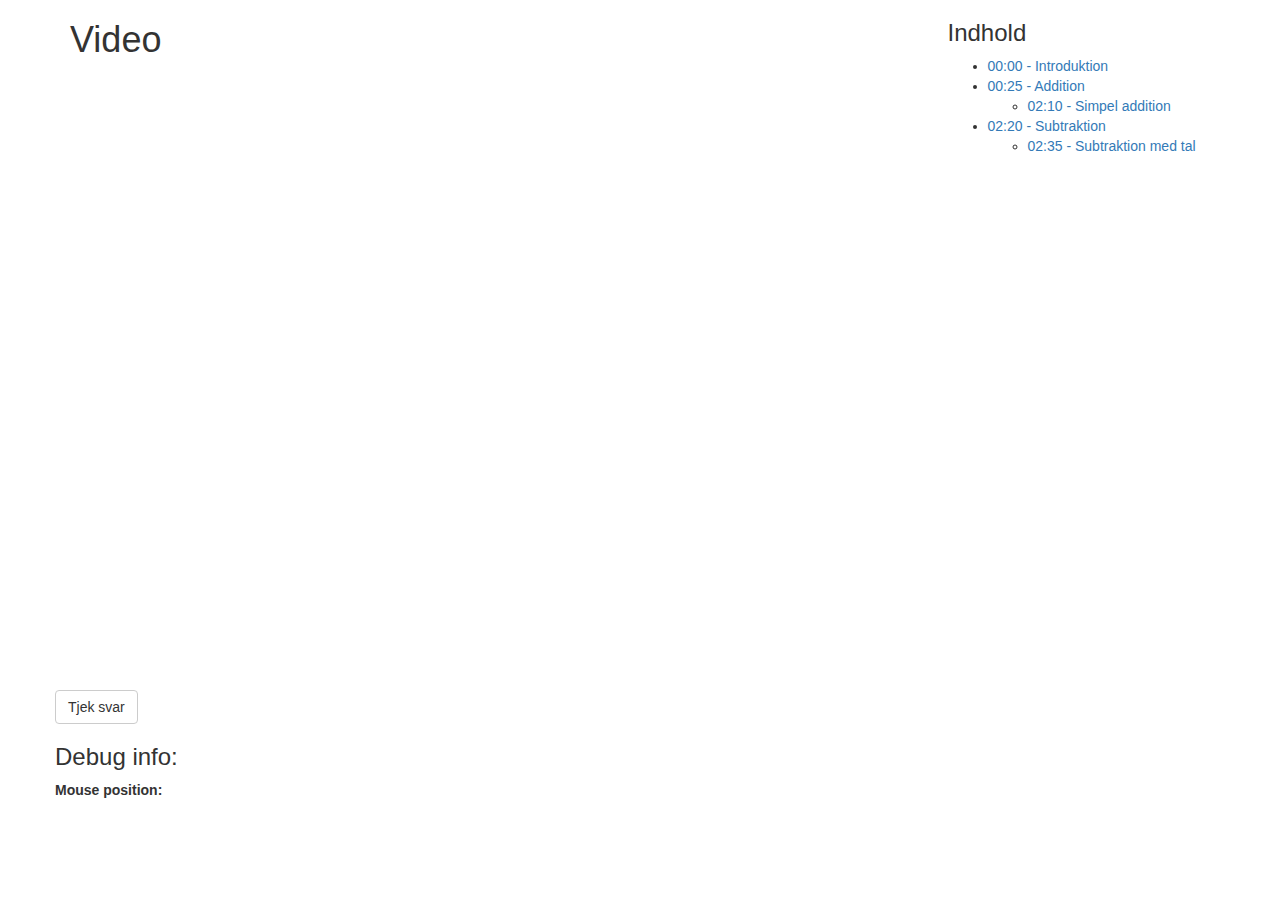
==== index.html @ eb6b48b8 "Changed the layout of answer fields" ====
<!DOCTYPE html>
<html lang="en">
  <head>
    <meta charset="utf-8">
    <meta http-equiv="X-UA-Compatible" content="IE=edge">
    <meta name="viewport" content="width=device-width, initial-scale=1">
    <title>Videos with Questions Demo</title>

    <link href="vendor/bootstrap/css/bootstrap.min.css" rel="stylesheet">
    <link href="css/style.css" rel="stylesheet">

    <!-- HTML5 shim and Respond.js for IE8 support of HTML5 elements and media queries -->
    <!-- WARNING: Respond.js doesn't work if you view the page via file:// -->
    <!--[if lt IE 9]>
      <script src="https://oss.maxcdn.com/html5shiv/3.7.2/html5shiv.min.js"></script>
      <script src="https://oss.maxcdn.com/respond/1.4.2/respond.min.js"></script>
    <![endif]-->
  </head>
  <body>
    <div class="container">
      <div class="row">
        <div class="col-lg-9">
          <h1>Video</h1>
          <div id="wrapper">
            <div id="frameOverlay" style="width: 800px; height: 600px;"></div>
            <div id="player" style="width: 800px; height: 600px;"></div>
          </div>
        </div>
        <div class="col-lg-3">
          <h3>Indhold</h3>
          
          <ul id="videoNavigation">
          </ul>
        </div>
      </div>
      <br /> <!-- TODO -->
      <div class="row">
        <a class="btn btn-default" id="checkAnswers">Tjek svar</a>
      </div>
      <div class="row">
        <h3>Debug info:</h3>
        <b>Mouse position:</b> <span id="cursorPosition"></span>
      </div>
      
      <footer style="height: 50px">
      </footer>
    </div>
    <script src="https://ajax.googleapis.com/ajax/libs/jquery/1.11.2/jquery.min.js"></script>
    <script src="http://popcornjs.org/code/dist/popcorn-complete.min.js"></script>
    <script src="vendor/bootstrap/js/bootstrap.min.js"></script>
    <script type="text/javascript">
    var youtubeVideoId = 'eiSfEP7gTRw';
    var timeline = [
      {
        title: "Introduktion",
        timecode: 0,
        questions: []
      },
      {
        title: "Addition",
        timecode: 25,
        questions: [
          {
            title: "Simpel addition",
            timecode: 130, // 2:10 - 6 
            fields: [
              {
                name: "firstq", 
                answer: function(val) {return(val == 6);},
                topoffset: 310,
                leftoffset: 275
              }
            ]
          }
        ]
      },
      {
        title: "Subtraktion",
        timecode: 140,
        questions: [
          {
            title: "Subtraktion med tal",
            timecode: 155, // 2:35 - 5
            fields: [
              {
                name: "secondq", 
                answer: function(val) {return(val == 5);},
                topoffset: 180,
                leftoffset: 300
              }
            ]
          }
        ]
      }
    ];
    </script>
    <script src="js/interactivevideos.js"></script>
  </body>
</html>
---- css/style.css ----
#wrapper {
    position: relative;
}

#frameOverlay {
    z-index: 0;
    position: absolute;
    width: 800px;
    height: 500px;
}

#player {
    z-index: 1;
}

.error {
    background-color: #f77;
}

.correct {
    background-color: #7f7;
}

.question {
    width: 50px;
    height: 25px;
    font-size: 150%;
}
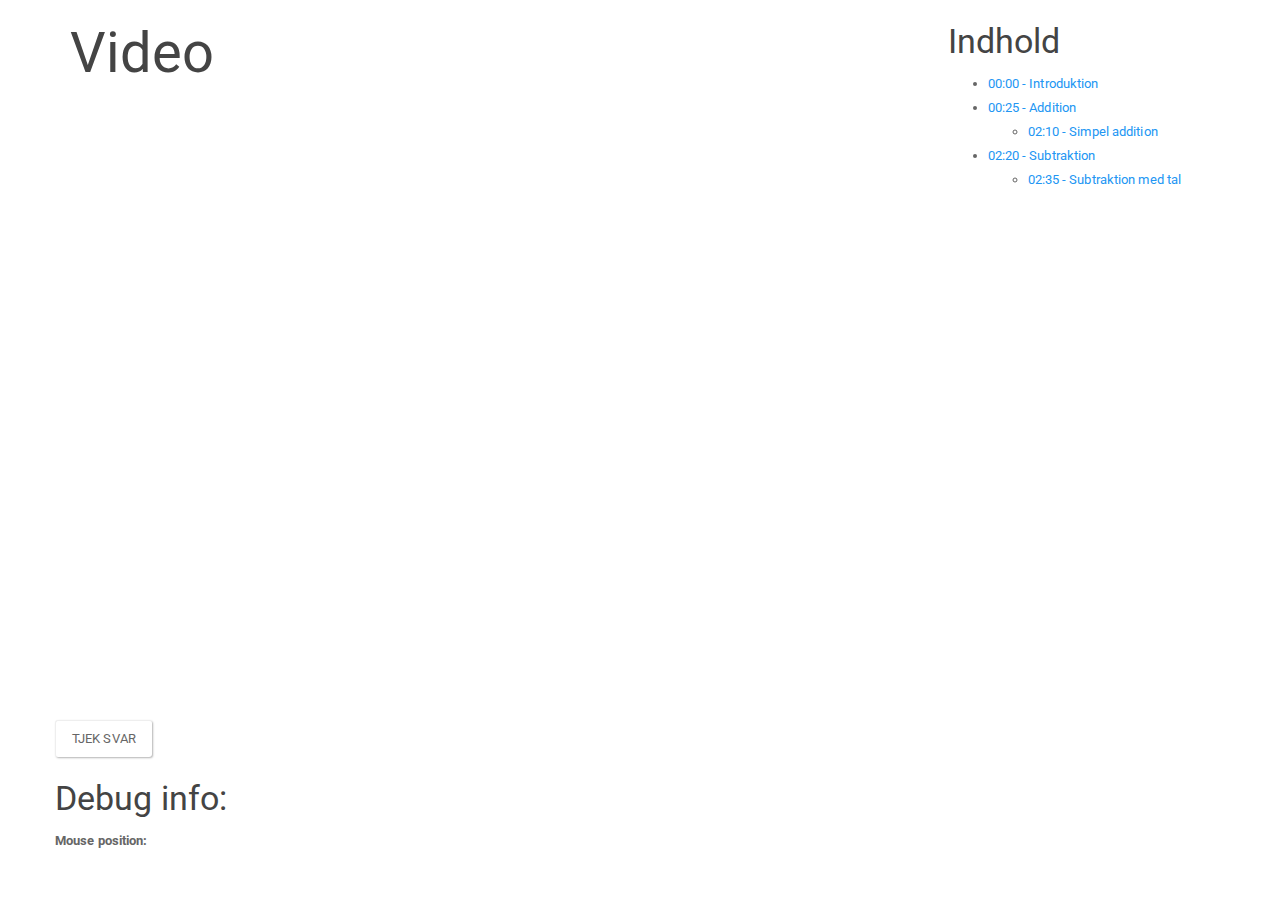
==== commit 42ff8b1e: "New version of bootstrap" ====
--- a/index.html
+++ b/index.html
@@ -6,7 +6,8 @@
     <meta name="viewport" content="width=device-width, initial-scale=1">
     <title>Videos with Questions Demo</title>
 
-    <link href="vendor/bootstrap/css/bootstrap.min.css" rel="stylesheet">
+    <link href="css/vendor/bootstrap.css" rel="stylesheet">
+    <link href="css/vendor/mathquill.css" rel="stylesheet">
     <link href="css/style.css" rel="stylesheet">
 
     <!-- HTML5 shim and Respond.js for IE8 support of HTML5 elements and media queries -->
@@ -47,53 +48,116 @@
     </div>
     <script src="https://ajax.googleapis.com/ajax/libs/jquery/1.11.2/jquery.min.js"></script>
     <script src="http://popcornjs.org/code/dist/popcorn-complete.min.js"></script>
-    <script src="vendor/bootstrap/js/bootstrap.min.js"></script>
+    <script src="js/lib/underscore.js"></script>
+    <script src="js/lib/bootstrap.js"></script>
+    <script src="js/lib/mathquill.min.js"></script>
+    <script src="js/lib/kas.js"></script>
+    <script src="js/lib/tex-wrangler.js"></script>
     <script type="text/javascript">
-    var youtubeVideoId = 'eiSfEP7gTRw';
-    var timeline = [
-      {
-        title: "Introduktion",
-        timecode: 0,
-        questions: []
-      },
-      {
-        title: "Addition",
-        timecode: 25,
-        questions: [
-          {
-            title: "Simpel addition",
-            timecode: 130, // 2:10 - 6 
-            fields: [
-              {
-                name: "firstq", 
-                answer: function(val) {return(val == 6);},
-                topoffset: 310,
-                leftoffset: 275
-              }
-            ]
-          }
-        ]
-      },
-      {
-        title: "Subtraktion",
-        timecode: 140,
-        questions: [
-          {
-            title: "Subtraktion med tal",
-            timecode: 155, // 2:35 - 5
-            fields: [
-              {
-                name: "secondq", 
-                answer: function(val) {return(val == 5);},
-                topoffset: 180,
-                leftoffset: 300
-              }
-            ]
-          }
-        ]
-      }
-    ];
+    $(document).ready(function() {
+      ivids.bootstrap("#player", "eiSfEP7gTRw", [
+        {
+          title: "Introduktion",
+          timecode: 0,
+          questions: []
+        },
+        {
+          title: "Addition",
+          timecode: 25,
+          questions: [
+            {
+              title: "Simpel addition",
+              timecode: 130, // 2:10 - 6 
+              fields: [
+                {
+                  name: "firstq", 
+                  answer: {
+                    type: "custom",
+                    validator: function(val) { return(val == 6); }
+                  },
+                  topoffset: 300,
+                  leftoffset: 265
+                }, 
+                {
+                  name: "secondq", 
+                  answer: {
+                    type: "between",
+                    min: 0,
+                    max: 42
+                  },
+                  topoffset: 0,
+                  leftoffset: 0
+                },
+                {
+                  name: "thirdq", 
+                  answer: {
+                    type: "equal",
+                    value: "thisstring"
+                  },
+                  topoffset: 0,
+                  leftoffset: 100
+                },
+                {
+                  name: "fourthq", 
+                  answer: {
+                    type: "in-list",
+                    value: ["thisstring", "orthis"]
+                  },
+                  topoffset: 0,
+                  leftoffset: 200
+                },
+                {
+                  name: "fifthq", 
+                  answer: {
+                    type: "expression",
+                    value: "2x^2/4 - 5 + 3 + sqrt(y)", // will for example also validate for "2x^2/4 - 2 + sqrt(y)"
+                    options: {
+                      form: false, // check that the two expressions have the same form
+                      simplify: false // check that the second expression is simplified
+                    }
+                  },
+                  topoffset: 0,
+                  leftoffset: 300
+                },
+                {
+                  name: "sixthq", 
+                  answer: {
+                    type: "in-expression-list",
+                    value: ["2x - 5 + 3", "5y - 2"]
+                    // Options can be left blank. This will default to { form: false, simplify: false }
+                  },
+                  topoffset: 0,
+                  leftoffset: 400
+                }
+              ]
+            }
+          ]
+        },
+        {
+          title: "Subtraktion",
+          timecode: 140,
+          questions: [
+            {
+              title: "Subtraktion med tal",
+              timecode: 155, // 2:35 - 5
+              fields: [
+                {
+                  name: "secondq", 
+                  answer: {
+                    type: "custom",
+                    validator: function(val) { return(val == 5); }
+                  },
+                  topoffset: 170,
+                  leftoffset: 290
+                }
+              ]
+            }
+          ]
+        }
+      ]);
+    }); 
     </script>
+    <script src="js/events.js"></script>
     <script src="js/interactivevideos.js"></script>
   </body>
 </html>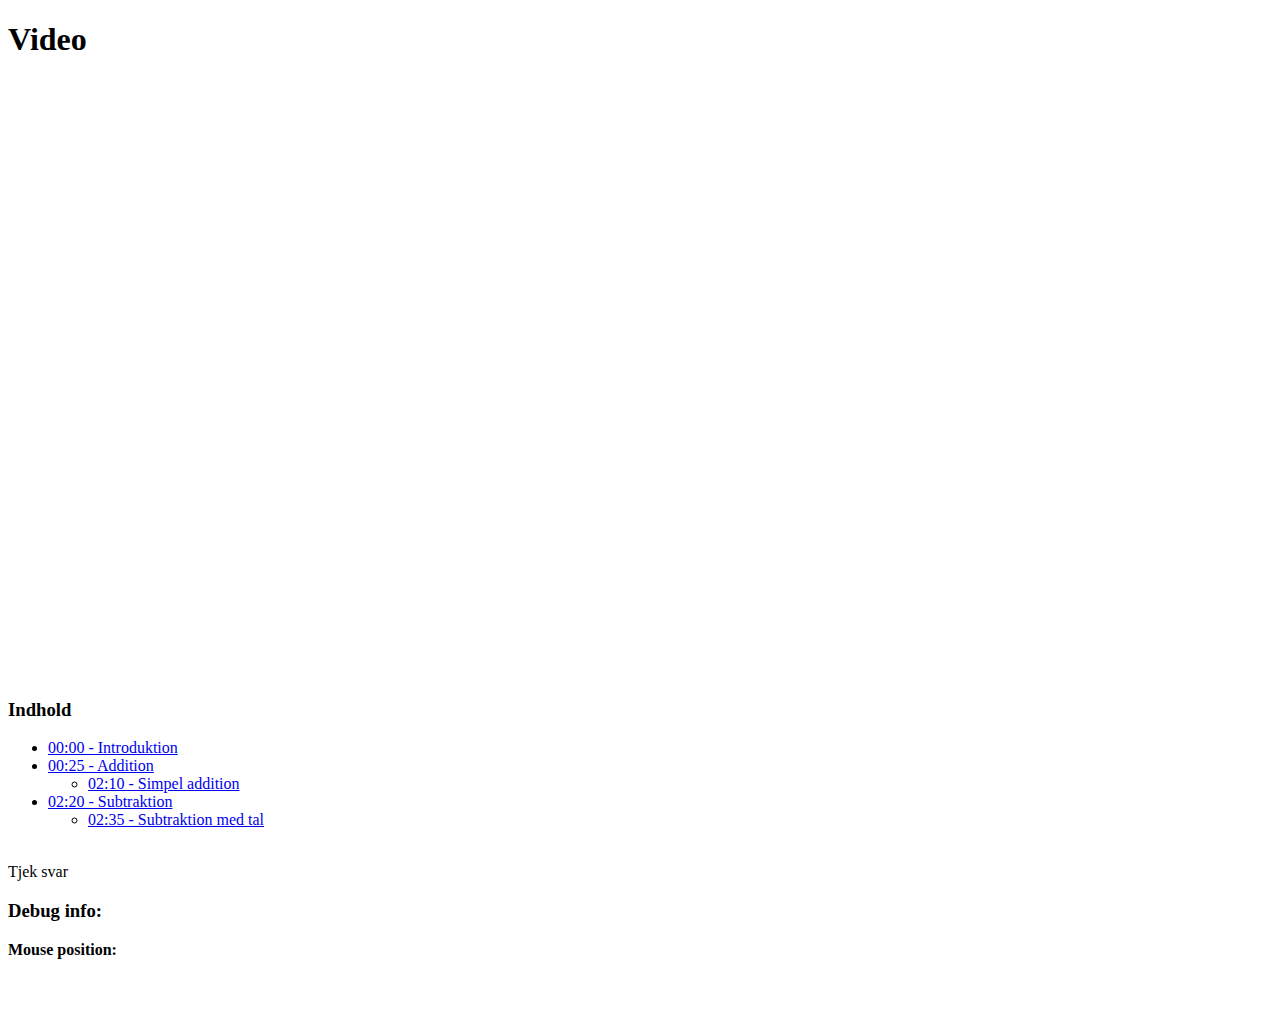
==== commit 9fc77f2e: "Updated popcorn js" ====
--- a/index.html
+++ b/index.html
@@ -6,7 +6,7 @@
     <meta name="viewport" content="width=device-width, initial-scale=1">
     <title>Videos with Questions Demo</title>
 
-    <link href="css/vendor/bootstrap.css" rel="stylesheet">
+    <link href="css/vendor/bootstrap.min.css" rel="stylesheet">
     <link href="css/vendor/mathquill.css" rel="stylesheet">
     <link href="css/style.css" rel="stylesheet">
 
@@ -23,7 +23,6 @@
         <div class="col-lg-9">
           <h1>Video</h1>
           <div id="wrapper">
-            <div id="frameOverlay" style="width: 800px; height: 600px;"></div>
             <div id="player" style="width: 800px; height: 600px;"></div>
           </div>
         </div>
@@ -47,7 +46,7 @@
       </footer>
     </div>
     <script src="https://ajax.googleapis.com/ajax/libs/jquery/1.11.2/jquery.min.js"></script>
-    <script src="http://popcornjs.org/code/dist/popcorn-complete.min.js"></script>
+    <script src="js/lib/popcorn.js"></script>
     <script src="js/lib/underscore.js"></script>
     <script src="js/lib/bootstrap.js"></script>
     <script src="js/lib/mathquill.min.js"></script>
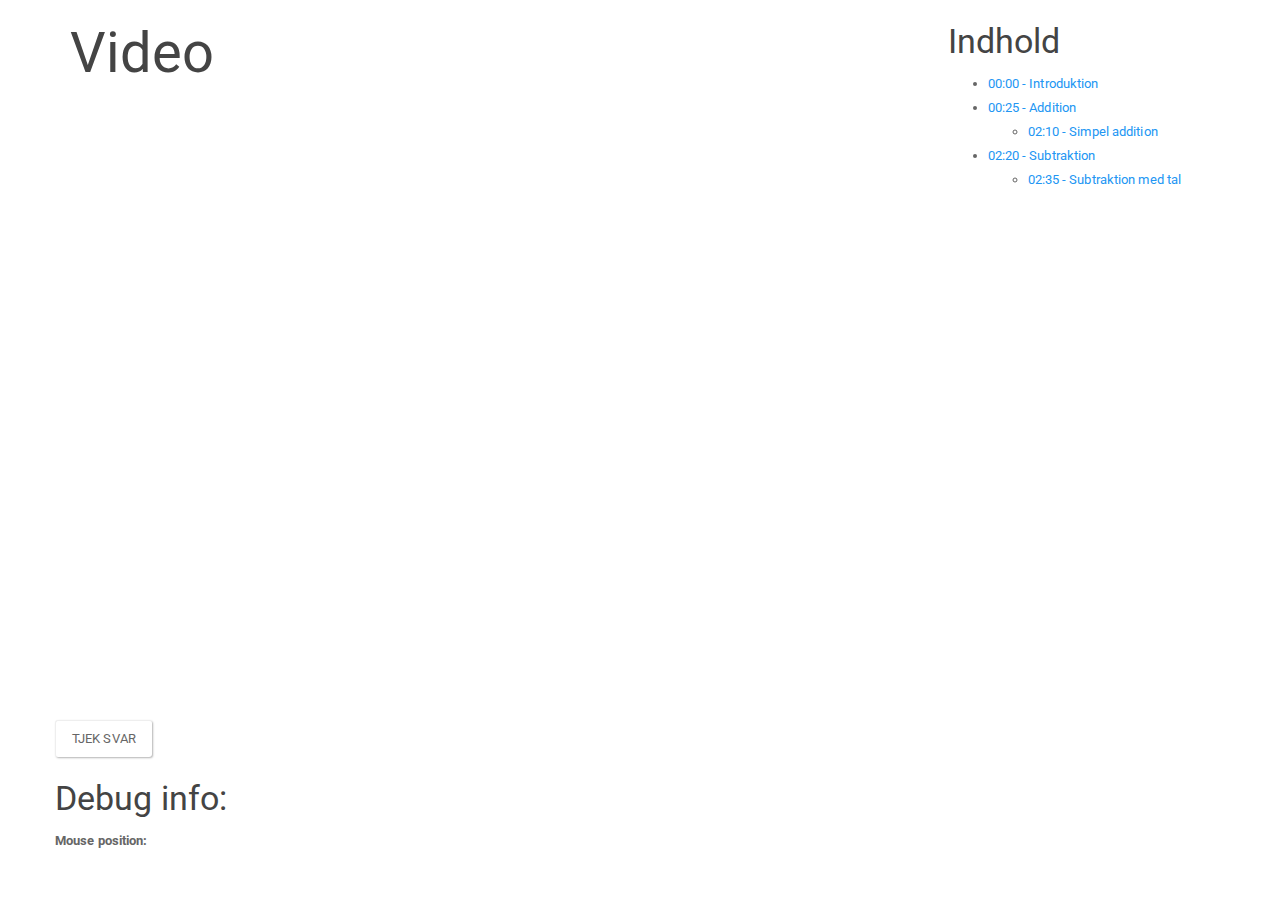
==== commit 369268ce: "Merge branch 'master' of github.com:DanThrane/VideosWithQuestions" ====
--- a/index.html
+++ b/index.html
@@ -6,7 +6,7 @@
     <meta name="viewport" content="width=device-width, initial-scale=1">
     <title>Videos with Questions Demo</title>
 
-    <link href="css/vendor/bootstrap.min.css" rel="stylesheet">
+    <link href="css/vendor/bootstrap.css" rel="stylesheet">
     <link href="css/vendor/mathquill.css" rel="stylesheet">
     <link href="css/style.css" rel="stylesheet">
 
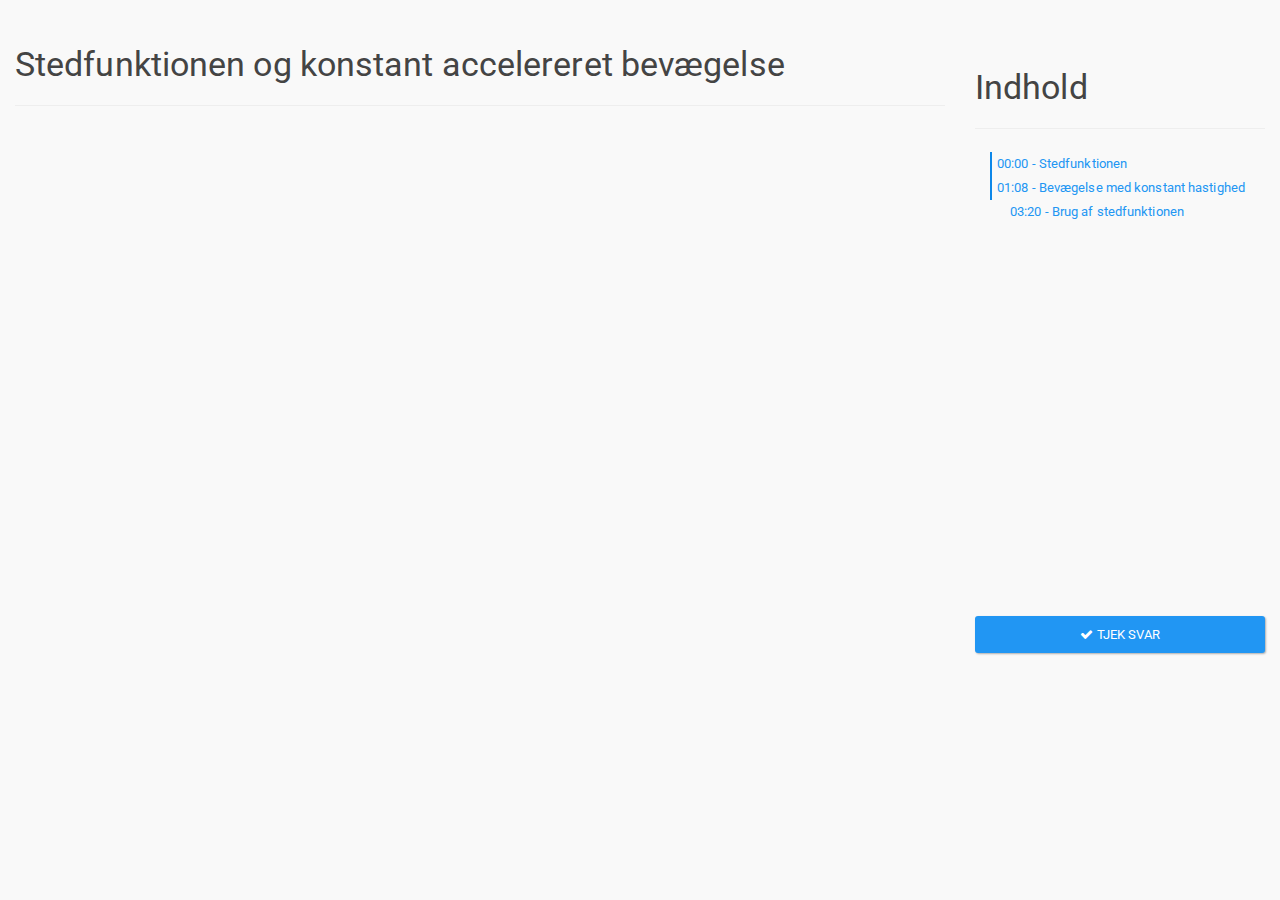
==== commit d97837a1: "Updated demo" ====
--- a/index.html
+++ b/index.html
@@ -1,162 +1,105 @@
 <!DOCTYPE html>
-<html lang="en">
-  <head>
-    <meta charset="utf-8">
-    <meta http-equiv="X-UA-Compatible" content="IE=edge">
-    <meta name="viewport" content="width=device-width, initial-scale=1">
-    <title>Videos with Questions Demo</title>
+<html>
+    <head>
+        <meta charset="UTF-8">
+        <title>TekVideo | Stedfunktionen og konstant accelereret bevægelse</title>
 
-    <link href="css/vendor/bootstrap.css" rel="stylesheet">
-    <link href="css/vendor/mathquill.css" rel="stylesheet">
-    <link href="css/style.css" rel="stylesheet">
+        <link rel="stylesheet" href="css/style.css"/>
+        <link rel="stylesheet" href="//maxcdn.bootstrapcdn.com/font-awesome/4.3.0/css/font-awesome.min.css">
+    </head>
+    <body>
+        <div class="container-fluid " >
+            <div class='row content' >
+                <div class="col-sm-9">
 
-    <!-- HTML5 shim and Respond.js for IE8 support of HTML5 elements and media queries -->
-    <!-- WARNING: Respond.js doesn't work if you view the page via file:// -->
-    <!--[if lt IE 9]>
-      <script src="https://oss.maxcdn.com/html5shiv/3.7.2/html5shiv.min.js"></script>
-      <script src="https://oss.maxcdn.com/respond/1.4.2/respond.min.js"></script>
-    <![endif]-->
-  </head>
-  <body>
-    <div class="container">
-      <div class="row">
-        <div class="col-lg-9">
-          <h1>Video</h1>
-          <div id="wrapper">
-            <div id="player" style="width: 800px; height: 600px;"></div>
-          </div>
+                    <div class="page-header">
+                        <h3>Stedfunktionen og konstant accelereret bevægelse</h3>
+                    </div>
+                    <div class="embed-responsive embed-responsive-16by9">
+                        <div id="wrapper" style="z-index: 20"></div>
+                        <div id="player"></div>
+                    </div>
+                </div>
+    
+                <div class="col-sm-3 sidebar sidebar-right">
+                    <div class="page-header">
+                        <h3>Indhold</h3>
+                    </div>
+                    <ul id="videoNavigation">
+                    </ul>
+                    <div class="sidebar-pull-bottom">
+                        <button class="btn  btn-primary btn-block"  id="checkAnswers">
+                        <i class="fa fa-check"></i>
+                        Tjek svar
+                        </button>
+                    </div>
+                </div>
+            </div>
         </div>
-        <div class="col-lg-3">
-          <h3>Indhold</h3>
-          
-          <ul id="videoNavigation">
-          </ul>
-        </div>
-      </div>
-      <br /> <!-- TODO -->
-      <div class="row">
-        <a class="btn btn-default" id="checkAnswers">Tjek svar</a>
-      </div>
-      <div class="row">
-        <h3>Debug info:</h3>
-        <b>Mouse position:</b> <span id="cursorPosition"></span>
-      </div>
-      
-      <footer style="height: 50px">
-      </footer>
-    </div>
-    <script src="https://ajax.googleapis.com/ajax/libs/jquery/1.11.2/jquery.min.js"></script>
-    <script src="js/lib/popcorn.js"></script>
-    <script src="js/lib/underscore.js"></script>
-    <script src="js/lib/bootstrap.js"></script>
-    <script src="js/lib/mathquill.min.js"></script>
-    <script src="js/lib/kas.js"></script>
-    <script src="js/lib/tex-wrangler.js"></script>
-    <script type="text/javascript">
-    $(document).ready(function() {
-      ivids.bootstrap("#player", "eiSfEP7gTRw", [
-        {
-          title: "Introduktion",
-          timecode: 0,
-          questions: []
-        },
-        {
-          title: "Addition",
-          timecode: 25,
-          questions: [
-            {
-              title: "Simpel addition",
-              timecode: 130, // 2:10 - 6 
-              fields: [
-                {
-                  name: "firstq", 
-                  answer: {
-                    type: "custom",
-                    validator: function(val) { return(val == 6); }
-                  },
-                  topoffset: 300,
-                  leftoffset: 265
-                }, 
-                {
-                  name: "secondq", 
-                  answer: {
-                    type: "between",
-                    min: 0,
-                    max: 42
-                  },
-                  topoffset: 0,
-                  leftoffset: 0
-                },
-                {
-                  name: "thirdq", 
-                  answer: {
-                    type: "equal",
-                    value: "thisstring"
-                  },
-                  topoffset: 0,
-                  leftoffset: 100
-                },
-                {
-                  name: "fourthq", 
-                  answer: {
-                    type: "in-list",
-                    value: ["thisstring", "orthis"]
-                  },
-                  topoffset: 0,
-                  leftoffset: 200
-                },
-                {
-                  name: "fifthq", 
-                  answer: {
-                    type: "expression",
-                    value: "2x^2/4 - 5 + 3 + sqrt(y)", // will for example also validate for "2x^2/4 - 2 + sqrt(y)"
-                    options: {
-                      form: false, // check that the two expressions have the same form
-                      simplify: false // check that the second expression is simplified
-                    }
-                  },
-                  topoffset: 0,
-                  leftoffset: 300
-                },
-                {
-                  name: "sixthq", 
-                  answer: {
-                    type: "in-expression-list",
-                    value: ["2x - 5 + 3", "5y - 2"]
-                    // Options can be left blank. This will default to { form: false, simplify: false }
-                  },
-                  topoffset: 0,
-                  leftoffset: 400
-                }
-              ]
-            }
-          ]
-        },
-        {
-          title: "Subtraktion",
-          timecode: 140,
-          questions: [
-            {
-              title: "Subtraktion med tal",
-              timecode: 155, // 2:35 - 5
-              fields: [
-                {
-                  name: "secondq", 
-                  answer: {
-                    type: "custom",
-                    validator: function(val) { return(val == 5); }
-                  },
-                  topoffset: 170,
-                  leftoffset: 290
-                }
-              ]
-            }
-          ]
-        }
-      ]);
-    }); 
-    </script>
-    <script src="js/events.js"></script>
-    <script src="js/interactivevideos.js"></script>
-  </body>
+
+        <script src="https://ajax.googleapis.com/ajax/libs/jquery/1.11.2/jquery.min.js"></script>
+        <script src="js/lib/popcorn.js"></script>
+        <script src="js/lib/underscore.js"></script>
+        <script src="js/lib/bootstrap.js"></script>
+        <script src="js/lib/mathquill.min.js"></script>
+        <script src="js/lib/kas.js"></script>
+        <script src="js/lib/tex-wrangler.js"></script>
+        <script src="js/interactivevideos.js"></script>
+        <script src="js/events.js"></script>
+
+        <script type="text/javascript">
+            $(document).ready(function () {
+                ivids.bootstrap(
+                    "#player",
+                    "5r8TkDyoBu4",
+                    true,
+                    [
+                        {
+                            "title": "Stedfunktionen",
+                            "timecode": 0,
+                            "questions": []
+                        }, 
+                        {
+                            "title": "Bevægelse med konstant hastighed",
+                            "timecode": 68,
+                            "questions": [{
+                                "title": "Brug af stedfunktionen",
+                                "timecode": 200,
+                                "fields": [{
+                                    "name": "field-0",
+                                    "topoffset": 298,
+                                    "leftoffset": 184,
+                                    "answer": {
+                                        "type": "between",
+                                        "min": 2.999,
+                                        "max": 3.001
+                                    }
+                                }, {
+                                    "name": "field-1",
+                                    "topoffset": 299,
+                                    "leftoffset": 283,
+                                    "answer": {
+                                        "type": "between",
+                                        "min": 3.499,
+                                        "max": 3.501
+                                    }
+                                }, {
+                                    "name": "field-2",
+                                    "topoffset": 298,
+                                    "leftoffset": 376,
+                                    "answer": {
+                                        "type": "between",
+                                        "min": 3.999,
+                                        "max": 4.001
+                                    }
+                                }],
+                                "visible": true,
+                                "shown": true
+                            }]
+                        }
+                    ]
+                );
+            });
+        </script>
+    </body>
 </html>--- a/css/style.css
+++ b/css/style.css
@@ -1,31 +1 @@
-#wrapper {
-    position: relative;
-}
-
-#frameOverlay {
-    z-index: 0;
-    position: absolute;
-    width: 800px;
-    height: 500px;
-}
-
-#player {
-    z-index: 1;
-}
-
-.question.error {
-    background-color: #f77;
-}
-
-.question.correct {
-    background-color: #7f7;
-}
-
-.question {
-    min-width: 90px; /* old 50 */
-    /*height: 25px;*/
-    padding-top: 10px; /* TODO Still some issues with math growing out of box */
-    background-color: white;
-    font-size: 150%;
-}
-
+@import url("//fonts.googleapis.com/css?family=Roboto:300,400,500,700");html {font-family: sans-serif;-ms-text-size-adjust: 100%;-webkit-text-size-adjust: 100%;}body {margin: 0;}article,aside,details,figcaption,figure,footer,header,hgroup,main,menu,nav,section,summary {display: block;}audio,canvas,progress,video {display: inline-block;vertical-align: baseline;}audio:not([controls]) {display: none;height: 0;}[hidden],template {display: none;}a {background-color: transparent;}a:active,a:hover {outline: 0;}abbr[title] {border-bottom: 1px dotted;}b,strong {font-weight: bold;}dfn {font-style: italic;}h1 {font-size: 2em;margin: 0.67em 0;}mark {background: #ff0;color: #000;}small {font-size: 80%;}sub,sup {font-size: 75%;line-height: 0;position: relative;vertical-align: baseline;}sup {top: -0.5em;}sub {bottom: -0.25em;}img {border: 0;}svg:not(:root) {overflow: hidden;}figure {margin: 1em 40px;}hr {-moz-box-sizing: content-box;-webkit-box-sizing: content-box;box-sizing: content-box;height: 0;}pre {overflow: auto;}code,kbd,pre,samp {font-family: monospace, monospace;font-size: 1em;}button,input,optgroup,select,textarea {color: inherit;font: inherit;margin: 0;}button {overflow: visible;}button,select {text-transform: none;}button,html input[type="button"],input[type="reset"],input[type="submit"] {-webkit-appearance: button;cursor: pointer;}button[disabled],html input[disabled] {cursor: default;}button::-moz-focus-inner,input::-moz-focus-inner {border: 0;padding: 0;}input {line-height: normal;}input[type="checkbox"],input[type="radio"] {-webkit-box-sizing: border-box;-moz-box-sizing: border-box;box-sizing: border-box;padding: 0;}input[type="number"]::-webkit-inner-spin-button,input[type="number"]::-webkit-outer-spin-button {height: auto;}input[type="search"] {-webkit-appearance: textfield;-moz-box-sizing: content-box;-webkit-box-sizing: content-box;box-sizing: content-box;}input[type="search"]::-webkit-search-cancel-button,input[type="search"]::-webkit-search-decoration {-webkit-appearance: none;}fieldset {border: 1px solid #c0c0c0;margin: 0 2px;padding: 0.35em 0.625em 0.75em;}legend {border: 0;padding: 0;}textarea {overflow: auto;}optgroup {font-weight: bold;}table {border-collapse: collapse;border-spacing: 0;}td,th {padding: 0;}@media print {*,*:before,*:after {background: transparent !important;color: #000 !important;-webkit-box-shadow: none !important;box-shadow: none !important;text-shadow: none !important;}a,a:visited {text-decoration: underline;}a[href]:after {content: " (" attr(href) ")";}abbr[title]:after {content: " (" attr(title) ")";}a[href^="#"]:after,a[href^="javascript:"]:after {content: "";}pre,blockquote {border: 1px solid #999;page-break-inside: avoid;}thead {display: table-header-group;}tr,img {page-break-inside: avoid;}img {max-width: 100% !important;}p,h2,h3 {orphans: 3;widows: 3;}h2,h3 {page-break-after: avoid;}select {background: #fff !important;}.navbar {display: none;}.btn > .caret,.dropup > .btn > .caret {border-top-color: #000 !important;}.label {border: 1px solid #000;}.table {border-collapse: collapse !important;}.table td,.table th {background-color: #fff !important;}.table-bordered th,.table-bordered td {border: 1px solid #ddd !important;}}@font-face {font-family: 'Glyphicons Halflings';src: url('glyphicons-halflings-regular-f4769f9bdb7466be65088239c12046d1.eot');src: url('glyphicons-halflings-regular-f4769f9bdb7466be65088239c12046d1.eot?#iefix') format('embedded-opentype'), url('glyphicons-halflings-regular-448c34a56d699c29117adc64c43affeb.woff2') format('woff2'), url('glyphicons-halflings-regular-fa2772327f55d8198301fdb8bcfc8158.woff') format('woff'), url('glyphicons-halflings-regular-e18bbf611f2a2e43afc071aa2f4e1512.ttf') format('truetype'), url('glyphicons-halflings-regular-89889688147bd7575d6327160d64e760.svg#glyphicons_halflingsregular') format('svg');}.glyphicon {position: relative;top: 1px;display: inline-block;font-family: 'Glyphicons Halflings';font-style: normal;font-weight: normal;line-height: 1;-webkit-font-smoothing: antialiased;-moz-osx-font-smoothing: grayscale;}.glyphicon-asterisk:before {content: "\2a";}.glyphicon-plus:before {content: "\2b";}.glyphicon-euro:before,.glyphicon-eur:before {content: "\20ac";}.glyphicon-minus:before {content: "\2212";}.glyphicon-cloud:before {content: "\2601";}.glyphicon-envelope:before {content: "\2709";}.glyphicon-pencil:before {content: "\270f";}.glyphicon-glass:before {content: "\e001";}.glyphicon-music:before {content: "\e002";}.glyphicon-search:before {content: "\e003";}.glyphicon-heart:before {content: "\e005";}.glyphicon-star:before {content: "\e006";}.glyphicon-star-empty:before {content: "\e007";}.glyphicon-user:before {content: "\e008";}.glyphicon-film:before {content: "\e009";}.glyphicon-th-large:before {content: "\e010";}.glyphicon-th:before {content: "\e011";}.glyphicon-th-list:before {content: "\e012";}.glyphicon-ok:before {content: "\e013";}.glyphicon-remove:before {content: "\e014";}.glyphicon-zoom-in:before {content: "\e015";}.glyphicon-zoom-out:before {content: "\e016";}.glyphicon-off:before {content: "\e017";}.glyphicon-signal:before {content: "\e018";}.glyphicon-cog:before {content: "\e019";}.glyphicon-trash:before {content: "\e020";}.glyphicon-home:before {content: "\e021";}.glyphicon-file:before {content: "\e022";}.glyphicon-time:before {content: "\e023";}.glyphicon-road:before {content: "\e024";}.glyphicon-download-alt:before {content: "\e025";}.glyphicon-download:before {content: "\e026";}.glyphicon-upload:before {content: "\e027";}.glyphicon-inbox:before {content: "\e028";}.glyphicon-play-circle:before {content: "\e029";}.glyphicon-repeat:before {content: "\e030";}.glyphicon-refresh:before {content: "\e031";}.glyphicon-list-alt:before {content: "\e032";}.glyphicon-lock:before {content: "\e033";}.glyphicon-flag:before {content: "\e034";}.glyphicon-headphones:before {content: "\e035";}.glyphicon-volume-off:before {content: "\e036";}.glyphicon-volume-down:before {content: "\e037";}.glyphicon-volume-up:before {content: "\e038";}.glyphicon-qrcode:before {content: "\e039";}.glyphicon-barcode:before {content: "\e040";}.glyphicon-tag:before {content: "\e041";}.glyphicon-tags:before {content: "\e042";}.glyphicon-book:before {content: "\e043";}.glyphicon-bookmark:before {content: "\e044";}.glyphicon-print:before {content: "\e045";}.glyphicon-camera:before {content: "\e046";}.glyphicon-font:before {content: "\e047";}.glyphicon-bold:before {content: "\e048";}.glyphicon-italic:before {content: "\e049";}.glyphicon-text-height:before {content: "\e050";}.glyphicon-text-width:before {content: "\e051";}.glyphicon-align-left:before {content: "\e052";}.glyphicon-align-center:before {content: "\e053";}.glyphicon-align-right:before {content: "\e054";}.glyphicon-align-justify:before {content: "\e055";}.glyphicon-list:before {content: "\e056";}.glyphicon-indent-left:before {content: "\e057";}.glyphicon-indent-right:before {content: "\e058";}.glyphicon-facetime-video:before {content: "\e059";}.glyphicon-picture:before {content: "\e060";}.glyphicon-map-marker:before {content: "\e062";}.glyphicon-adjust:before {content: "\e063";}.glyphicon-tint:before {content: "\e064";}.glyphicon-edit:before {content: "\e065";}.glyphicon-share:before {content: "\e066";}.glyphicon-check:before {content: "\e067";}.glyphicon-move:before {content: "\e068";}.glyphicon-step-backward:before {content: "\e069";}.glyphicon-fast-backward:before {content: "\e070";}.glyphicon-backward:before {content: "\e071";}.glyphicon-play:before {content: "\e072";}.glyphicon-pause:before {content: "\e073";}.glyphicon-stop:before {content: "\e074";}.glyphicon-forward:before {content: "\e075";}.glyphicon-fast-forward:before {content: "\e076";}.glyphicon-step-forward:before {content: "\e077";}.glyphicon-eject:before {content: "\e078";}.glyphicon-chevron-left:before {content: "\e079";}.glyphicon-chevron-right:before {content: "\e080";}.glyphicon-plus-sign:before {content: "\e081";}.glyphicon-minus-sign:before {content: "\e082";}.glyphicon-remove-sign:before {content: "\e083";}.glyphicon-ok-sign:before {content: "\e084";}.glyphicon-question-sign:before {content: "\e085";}.glyphicon-info-sign:before {content: "\e086";}.glyphicon-screenshot:before {content: "\e087";}.glyphicon-remove-circle:before {content: "\e088";}.glyphicon-ok-circle:before {content: "\e089";}.glyphicon-ban-circle:before {content: "\e090";}.glyphicon-arrow-left:before {content: "\e091";}.glyphicon-arrow-right:before {content: "\e092";}.glyphicon-arrow-up:before {content: "\e093";}.glyphicon-arrow-down:before {content: "\e094";}.glyphicon-share-alt:before {content: "\e095";}.glyphicon-resize-full:before {content: "\e096";}.glyphicon-resize-small:before {content: "\e097";}.glyphicon-exclamation-sign:before {content: "\e101";}.glyphicon-gift:before {content: "\e102";}.glyphicon-leaf:before {content: "\e103";}.glyphicon-fire:before {content: "\e104";}.glyphicon-eye-open:before {content: "\e105";}.glyphicon-eye-close:before {content: "\e106";}.glyphicon-warning-sign:before {content: "\e107";}.glyphicon-plane:before {content: "\e108";}.glyphicon-calendar:before {content: "\e109";}.glyphicon-random:before {content: "\e110";}.glyphicon-comment:before {content: "\e111";}.glyphicon-magnet:before {content: "\e112";}.glyphicon-chevron-up:before {content: "\e113";}.glyphicon-chevron-down:before {content: "\e114";}.glyphicon-retweet:before {content: "\e115";}.glyphicon-shopping-cart:before {content: "\e116";}.glyphicon-folder-close:before {content: "\e117";}.glyphicon-folder-open:before {content: "\e118";}.glyphicon-resize-vertical:before {content: "\e119";}.glyphicon-resize-horizontal:before {content: "\e120";}.glyphicon-hdd:before {content: "\e121";}.glyphicon-bullhorn:before {content: "\e122";}.glyphicon-bell:before {content: "\e123";}.glyphicon-certificate:before {content: "\e124";}.glyphicon-thumbs-up:before {content: "\e125";}.glyphicon-thumbs-down:before {content: "\e126";}.glyphicon-hand-right:before {content: "\e127";}.glyphicon-hand-left:before {content: "\e128";}.glyphicon-hand-up:before {content: "\e129";}.glyphicon-hand-down:before {content: "\e130";}.glyphicon-circle-arrow-right:before {content: "\e131";}.glyphicon-circle-arrow-left:before {content: "\e132";}.glyphicon-circle-arrow-up:before {content: "\e133";}.glyphicon-circle-arrow-down:before {content: "\e134";}.glyphicon-globe:before {content: "\e135";}.glyphicon-wrench:before {content: "\e136";}.glyphicon-tasks:before {content: "\e137";}.glyphicon-filter:before {content: "\e138";}.glyphicon-briefcase:before {content: "\e139";}.glyphicon-fullscreen:before {content: "\e140";}.glyphicon-dashboard:before {content: "\e141";}.glyphicon-paperclip:before {content: "\e142";}.glyphicon-heart-empty:before {content: "\e143";}.glyphicon-link:before {content: "\e144";}.glyphicon-phone:before {content: "\e145";}.glyphicon-pushpin:before {content: "\e146";}.glyphicon-usd:before {content: "\e148";}.glyphicon-gbp:before {content: "\e149";}.glyphicon-sort:before {content: "\e150";}.glyphicon-sort-by-alphabet:before {content: "\e151";}.glyphicon-sort-by-alphabet-alt:before {content: "\e152";}.glyphicon-sort-by-order:before {content: "\e153";}.glyphicon-sort-by-order-alt:before {content: "\e154";}.glyphicon-sort-by-attributes:before {content: "\e155";}.glyphicon-sort-by-attributes-alt:before {content: "\e156";}.glyphicon-unchecked:before {content: "\e157";}.glyphicon-expand:before {content: "\e158";}.glyphicon-collapse-down:before {content: "\e159";}.glyphicon-collapse-up:before {content: "\e160";}.glyphicon-log-in:before {content: "\e161";}.glyphicon-flash:before {content: "\e162";}.glyphicon-log-out:before {content: "\e163";}.glyphicon-new-window:before {content: "\e164";}.glyphicon-record:before {content: "\e165";}.glyphicon-save:before {content: "\e166";}.glyphicon-open:before {content: "\e167";}.glyphicon-saved:before {content: "\e168";}.glyphicon-import:before {content: "\e169";}.glyphicon-export:before {content: "\e170";}.glyphicon-send:before {content: "\e171";}.glyphicon-floppy-disk:before {content: "\e172";}.glyphicon-floppy-saved:before {content: "\e173";}.glyphicon-floppy-remove:before {content: "\e174";}.glyphicon-floppy-save:before {content: "\e175";}.glyphicon-floppy-open:before {content: "\e176";}.glyphicon-credit-card:before {content: "\e177";}.glyphicon-transfer:before {content: "\e178";}.glyphicon-cutlery:before {content: "\e179";}.glyphicon-header:before {content: "\e180";}.glyphicon-compressed:before {content: "\e181";}.glyphicon-earphone:before {content: "\e182";}.glyphicon-phone-alt:before {content: "\e183";}.glyphicon-tower:before {content: "\e184";}.glyphicon-stats:before {content: "\e185";}.glyphicon-sd-video:before {content: "\e186";}.glyphicon-hd-video:before {content: "\e187";}.glyphicon-subtitles:before {content: "\e188";}.glyphicon-sound-stereo:before {content: "\e189";}.glyphicon-sound-dolby:before {content: "\e190";}.glyphicon-sound-5-1:before {content: "\e191";}.glyphicon-sound-6-1:before {content: "\e192";}.glyphicon-sound-7-1:before {content: "\e193";}.glyphicon-copyright-mark:before {content: "\e194";}.glyphicon-registration-mark:before {content: "\e195";}.glyphicon-cloud-download:before {content: "\e197";}.glyphicon-cloud-upload:before {content: "\e198";}.glyphicon-tree-conifer:before {content: "\e199";}.glyphicon-tree-deciduous:before {content: "\e200";}.glyphicon-cd:before {content: "\e201";}.glyphicon-save-file:before {content: "\e202";}.glyphicon-open-file:before {content: "\e203";}.glyphicon-level-up:before {content: "\e204";}.glyphicon-copy:before {content: "\e205";}.glyphicon-paste:before {content: "\e206";}.glyphicon-alert:before {content: "\e209";}.glyphicon-equalizer:before {content: "\e210";}.glyphicon-king:before {content: "\e211";}.glyphicon-queen:before {content: "\e212";}.glyphicon-pawn:before {content: "\e213";}.glyphicon-bishop:before {content: "\e214";}.glyphicon-knight:before {content: "\e215";}.glyphicon-baby-formula:before {content: "\e216";}.glyphicon-tent:before {content: "\26fa";}.glyphicon-blackboard:before {content: "\e218";}.glyphicon-bed:before {content: "\e219";}.glyphicon-apple:before {content: "\f8ff";}.glyphicon-erase:before {content: "\e221";}.glyphicon-hourglass:before {content: "\231b";}.glyphicon-lamp:before {content: "\e223";}.glyphicon-duplicate:before {content: "\e224";}.glyphicon-piggy-bank:before {content: "\e225";}.glyphicon-scissors:before {content: "\e226";}.glyphicon-bitcoin:before {content: "\e227";}.glyphicon-btc:before {content: "\e227";}.glyphicon-xbt:before {content: "\e227";}.glyphicon-yen:before {content: "\00a5";}.glyphicon-jpy:before {content: "\00a5";}.glyphicon-ruble:before {content: "\20bd";}.glyphicon-rub:before {content: "\20bd";}.glyphicon-scale:before {content: "\e230";}.glyphicon-ice-lolly:before {content: "\e231";}.glyphicon-ice-lolly-tasted:before {content: "\e232";}.glyphicon-education:before {content: "\e233";}.glyphicon-option-horizontal:before {content: "\e234";}.glyphicon-option-vertical:before {content: "\e235";}.glyphicon-menu-hamburger:before {content: "\e236";}.glyphicon-modal-window:before {content: "\e237";}.glyphicon-oil:before {content: "\e238";}.glyphicon-grain:before {content: "\e239";}.glyphicon-sunglasses:before {content: "\e240";}.glyphicon-text-size:before {content: "\e241";}.glyphicon-text-color:before {content: "\e242";}.glyphicon-text-background:before {content: "\e243";}.glyphicon-object-align-top:before {content: "\e244";}.glyphicon-object-align-bottom:before {content: "\e245";}.glyphicon-object-align-horizontal:before {content: "\e246";}.glyphicon-object-align-left:before {content: "\e247";}.glyphicon-object-align-vertical:before {content: "\e248";}.glyphicon-object-align-right:before {content: "\e249";}.glyphicon-triangle-right:before {content: "\e250";}.glyphicon-triangle-left:before {content: "\e251";}.glyphicon-triangle-bottom:before {content: "\e252";}.glyphicon-triangle-top:before {content: "\e253";}.glyphicon-console:before {content: "\e254";}.glyphicon-superscript:before {content: "\e255";}.glyphicon-subscript:before {content: "\e256";}.glyphicon-menu-left:before {content: "\e257";}.glyphicon-menu-right:before {content: "\e258";}.glyphicon-menu-down:before {content: "\e259";}.glyphicon-menu-up:before {content: "\e260";}* {-webkit-box-sizing: border-box;-moz-box-sizing: border-box;box-sizing: border-box;}*:before,*:after {-webkit-box-sizing: border-box;-moz-box-sizing: border-box;box-sizing: border-box;}html {font-size: 10px;-webkit-tap-highlight-color: rgba(0, 0, 0, 0);}body {font-family: "Roboto", "Helvetica Neue", Helvetica, Arial, sans-serif;font-size: 13px;line-height: 1.846;color: #666666;background-color: #ffffff;}input,button,select,textarea {font-family: inherit;font-size: inherit;line-height: inherit;}a {color: #2196f3;text-decoration: none;}a:hover,a:focus {color: #0a6ebd;text-decoration: underline;}a:focus {outline: thin dotted;outline: 5px auto -webkit-focus-ring-color;outline-offset: -2px;}figure {margin: 0;}img {vertical-align: middle;}.img-responsive,.thumbnail > img,.thumbnail a > img,.carousel-inner > .item > img,.carousel-inner > .item > a > img {display: block;max-width: 100%;height: auto;}.img-rounded {border-radius: 3px;}.img-thumbnail {padding: 4px;line-height: 1.846;background-color: #ffffff;border: 1px solid #dddddd;border-radius: 3px;-webkit-transition: all 0.2s ease-in-out;-o-transition: all 0.2s ease-in-out;transition: all 0.2s ease-in-out;display: inline-block;max-width: 100%;height: auto;}.img-circle {border-radius: 50%;}hr {margin-top: 23px;margin-bottom: 23px;border: 0;border-top: 1px solid #eeeeee;}.sr-only {position: absolute;width: 1px;height: 1px;margin: -1px;padding: 0;overflow: hidden;clip: rect(0, 0, 0, 0);border: 0;}.sr-only-focusable:active,.sr-only-focusable:focus {position: static;width: auto;height: auto;margin: 0;overflow: visible;clip: auto;}[role="button"] {cursor: pointer;}h1,h2,h3,h4,h5,h6,.h1,.h2,.h3,.h4,.h5,.h6 {font-family: inherit;font-weight: 400;line-height: 1.1;color: #444444;}h1 small,h2 small,h3 small,h4 small,h5 small,h6 small,.h1 small,.h2 small,.h3 small,.h4 small,.h5 small,.h6 small,h1 .small,h2 .small,h3 .small,h4 .small,h5 .small,h6 .small,.h1 .small,.h2 .small,.h3 .small,.h4 .small,.h5 .small,.h6 .small {font-weight: normal;line-height: 1;color: #bbbbbb;}h1,.h1,h2,.h2,h3,.h3 {margin-top: 23px;margin-bottom: 11.5px;}h1 small,.h1 small,h2 small,.h2 small,h3 small,.h3 small,h1 .small,.h1 .small,h2 .small,.h2 .small,h3 .small,.h3 .small {font-size: 65%;}h4,.h4,h5,.h5,h6,.h6 {margin-top: 11.5px;margin-bottom: 11.5px;}h4 small,.h4 small,h5 small,.h5 small,h6 small,.h6 small,h4 .small,.h4 .small,h5 .small,.h5 .small,h6 .small,.h6 .small {font-size: 75%;}h1,.h1 {font-size: 56px;}h2,.h2 {font-size: 45px;}h3,.h3 {font-size: 34px;}h4,.h4 {font-size: 24px;}h5,.h5 {font-size: 20px;}h6,.h6 {font-size: 14px;}p {margin: 0 0 11.5px;}.lead {margin-bottom: 23px;font-size: 14px;font-weight: 300;line-height: 1.4;}@media (min-width: 768px) {.lead {font-size: 19.5px;}}small,.small {font-size: 92%;}mark,.mark {background-color: #ffe0b2;padding: .2em;}.text-left {text-align: left;}.text-right {text-align: right;}.text-center {text-align: center;}.text-justify {text-align: justify;}.text-nowrap {white-space: nowrap;}.text-lowercase {text-transform: lowercase;}.text-uppercase {text-transform: uppercase;}.text-capitalize {text-transform: capitalize;}.text-muted {color: #bbbbbb;}.text-primary {color: #2196f3;}a.text-primary:hover {color: #0c7cd5;}.text-success {color: #4caf50;}a.text-success:hover {color: #3d8b40;}.text-info {color: #9c27b0;}a.text-info:hover {color: #771e86;}.text-warning {color: #ff9800;}a.text-warning:hover {color: #cc7a00;}.text-danger {color: #e51c23;}a.text-danger:hover {color: #b9151b;}.bg-primary {color: #fff;background-color: #2196f3;}a.bg-primary:hover {background-color: #0c7cd5;}.bg-success {background-color: #dff0d8;}a.bg-success:hover {background-color: #c1e2b3;}.bg-info {background-color: #e1bee7;}a.bg-info:hover {background-color: #d099d9;}.bg-warning {background-color: #ffe0b2;}a.bg-warning:hover {background-color: #ffcb7f;}.bg-danger {background-color: #f9bdbb;}a.bg-danger:hover {background-color: #f5908c;}.page-header {padding-bottom: 10.5px;margin: 46px 0 23px;border-bottom: 1px solid #eeeeee;}ul,ol {margin-top: 0;margin-bottom: 11.5px;}ul ul,ol ul,ul ol,ol ol {margin-bottom: 0;}.list-unstyled {padding-left: 0;list-style: none;}.list-inline {padding-left: 0;list-style: none;margin-left: -5px;}.list-inline > li {display: inline-block;padding-left: 5px;padding-right: 5px;}dl {margin-top: 0;margin-bottom: 23px;}dt,dd {line-height: 1.846;}dt {font-weight: bold;}dd {margin-left: 0;}@media (min-width: 768px) {.dl-horizontal dt {float: left;width: 160px;clear: left;text-align: right;overflow: hidden;text-overflow: ellipsis;white-space: nowrap;}.dl-horizontal dd {margin-left: 180px;}}abbr[title],abbr[data-original-title] {cursor: help;border-bottom: 1px dotted #bbbbbb;}.initialism {font-size: 90%;text-transform: uppercase;}blockquote {padding: 11.5px 23px;margin: 0 0 23px;font-size: 16.25px;border-left: 5px solid #eeeeee;}blockquote p:last-child,blockquote ul:last-child,blockquote ol:last-child {margin-bottom: 0;}blockquote footer,blockquote small,blockquote .small {display: block;font-size: 80%;line-height: 1.846;color: #bbbbbb;}blockquote footer:before,blockquote small:before,blockquote .small:before {content: '\2014 \00A0';}.blockquote-reverse,blockquote.pull-right {padding-right: 15px;padding-left: 0;border-right: 5px solid #eeeeee;border-left: 0;text-align: right;}.blockquote-reverse footer:before,blockquote.pull-right footer:before,.blockquote-reverse small:before,blockquote.pull-right small:before,.blockquote-reverse .small:before,blockquote.pull-right .small:before {content: '';}.blockquote-reverse footer:after,blockquote.pull-right footer:after,.blockquote-reverse small:after,blockquote.pull-right small:after,.blockquote-reverse .small:after,blockquote.pull-right .small:after {content: '\00A0 \2014';}address {margin-bottom: 23px;font-style: normal;line-height: 1.846;}code,kbd,pre,samp {font-family: Menlo, Monaco, Consolas, "Courier New", monospace;}code {padding: 2px 4px;font-size: 90%;color: #c7254e;background-color: #f9f2f4;border-radius: 3px;}kbd {padding: 2px 4px;font-size: 90%;color: #ffffff;background-color: #333333;border-radius: 3px;-webkit-box-shadow: inset 0 -1px 0 rgba(0, 0, 0, 0.25);box-shadow: inset 0 -1px 0 rgba(0, 0, 0, 0.25);}kbd kbd {padding: 0;font-size: 100%;font-weight: bold;-webkit-box-shadow: none;box-shadow: none;}pre {display: block;padding: 11px;margin: 0 0 11.5px;font-size: 12px;line-height: 1.846;word-break: break-all;word-wrap: break-word;color: #212121;background-color: #f5f5f5;border: 1px solid #cccccc;border-radius: 3px;}pre code {padding: 0;font-size: inherit;color: inherit;white-space: pre-wrap;background-color: transparent;border-radius: 0;}.pre-scrollable {max-height: 340px;overflow-y: scroll;}.container {margin-right: auto;margin-left: auto;padding-left: 15px;padding-right: 15px;}@media (min-width: 768px) {.container {width: 750px;}}@media (min-width: 992px) {.container {width: 970px;}}@media (min-width: 1200px) {.container {width: 1170px;}}.container-fluid {margin-right: auto;margin-left: auto;padding-left: 15px;padding-right: 15px;}.row {margin-left: -15px;margin-right: -15px;}.col-xs-1, .col-sm-1, .col-md-1, .col-lg-1, .col-xs-2, .col-sm-2, .col-md-2, .col-lg-2, .col-xs-3, .col-sm-3, .col-md-3, .col-lg-3, .col-xs-4, .col-sm-4, .col-md-4, .col-lg-4, .col-xs-5, .col-sm-5, .col-md-5, .col-lg-5, .col-xs-6, .col-sm-6, .col-md-6, .col-lg-6, .col-xs-7, .col-sm-7, .col-md-7, .col-lg-7, .col-xs-8, .col-sm-8, .col-md-8, .col-lg-8, .col-xs-9, .col-sm-9, .col-md-9, .col-lg-9, .col-xs-10, .col-sm-10, .col-md-10, .col-lg-10, .col-xs-11, .col-sm-11, .col-md-11, .col-lg-11, .col-xs-12, .col-sm-12, .col-md-12, .col-lg-12 {position: relative;min-height: 1px;padding-left: 15px;padding-right: 15px;}.col-xs-1, .col-xs-2, .col-xs-3, .col-xs-4, .col-xs-5, .col-xs-6, .col-xs-7, .col-xs-8, .col-xs-9, .col-xs-10, .col-xs-11, .col-xs-12 {float: left;}.col-xs-12 {width: 100%;}.col-xs-11 {width: 91.66666667%;}.col-xs-10 {width: 83.33333333%;}.col-xs-9 {width: 75%;}.col-xs-8 {width: 66.66666667%;}.col-xs-7 {width: 58.33333333%;}.col-xs-6 {width: 50%;}.col-xs-5 {width: 41.66666667%;}.col-xs-4 {width: 33.33333333%;}.col-xs-3 {width: 25%;}.col-xs-2 {width: 16.66666667%;}.col-xs-1 {width: 8.33333333%;}.col-xs-pull-12 {right: 100%;}.col-xs-pull-11 {right: 91.66666667%;}.col-xs-pull-10 {right: 83.33333333%;}.col-xs-pull-9 {right: 75%;}.col-xs-pull-8 {right: 66.66666667%;}.col-xs-pull-7 {right: 58.33333333%;}.col-xs-pull-6 {right: 50%;}.col-xs-pull-5 {right: 41.66666667%;}.col-xs-pull-4 {right: 33.33333333%;}.col-xs-pull-3 {right: 25%;}.col-xs-pull-2 {right: 16.66666667%;}.col-xs-pull-1 {right: 8.33333333%;}.col-xs-pull-0 {right: auto;}.col-xs-push-12 {left: 100%;}.col-xs-push-11 {left: 91.66666667%;}.col-xs-push-10 {left: 83.33333333%;}.col-xs-push-9 {left: 75%;}.col-xs-push-8 {left: 66.66666667%;}.col-xs-push-7 {left: 58.33333333%;}.col-xs-push-6 {left: 50%;}.col-xs-push-5 {left: 41.66666667%;}.col-xs-push-4 {left: 33.33333333%;}.col-xs-push-3 {left: 25%;}.col-xs-push-2 {left: 16.66666667%;}.col-xs-push-1 {left: 8.33333333%;}.col-xs-push-0 {left: auto;}.col-xs-offset-12 {margin-left: 100%;}.col-xs-offset-11 {margin-left: 91.66666667%;}.col-xs-offset-10 {margin-left: 83.33333333%;}.col-xs-offset-9 {margin-left: 75%;}.col-xs-offset-8 {margin-left: 66.66666667%;}.col-xs-offset-7 {margin-left: 58.33333333%;}.col-xs-offset-6 {margin-left: 50%;}.col-xs-offset-5 {margin-left: 41.66666667%;}.col-xs-offset-4 {margin-left: 33.33333333%;}.col-xs-offset-3 {margin-left: 25%;}.col-xs-offset-2 {margin-left: 16.66666667%;}.col-xs-offset-1 {margin-left: 8.33333333%;}.col-xs-offset-0 {margin-left: 0%;}@media (min-width: 768px) {.col-sm-1, .col-sm-2, .col-sm-3, .col-sm-4, .col-sm-5, .col-sm-6, .col-sm-7, .col-sm-8, .col-sm-9, .col-sm-10, .col-sm-11, .col-sm-12 {float: left;}.col-sm-12 {width: 100%;}.col-sm-11 {width: 91.66666667%;}.col-sm-10 {width: 83.33333333%;}.col-sm-9 {width: 75%;}.col-sm-8 {width: 66.66666667%;}.col-sm-7 {width: 58.33333333%;}.col-sm-6 {width: 50%;}.col-sm-5 {width: 41.66666667%;}.col-sm-4 {width: 33.33333333%;}.col-sm-3 {width: 25%;}.col-sm-2 {width: 16.66666667%;}.col-sm-1 {width: 8.33333333%;}.col-sm-pull-12 {right: 100%;}.col-sm-pull-11 {right: 91.66666667%;}.col-sm-pull-10 {right: 83.33333333%;}.col-sm-pull-9 {right: 75%;}.col-sm-pull-8 {right: 66.66666667%;}.col-sm-pull-7 {right: 58.33333333%;}.col-sm-pull-6 {right: 50%;}.col-sm-pull-5 {right: 41.66666667%;}.col-sm-pull-4 {right: 33.33333333%;}.col-sm-pull-3 {right: 25%;}.col-sm-pull-2 {right: 16.66666667%;}.col-sm-pull-1 {right: 8.33333333%;}.col-sm-pull-0 {right: auto;}.col-sm-push-12 {left: 100%;}.col-sm-push-11 {left: 91.66666667%;}.col-sm-push-10 {left: 83.33333333%;}.col-sm-push-9 {left: 75%;}.col-sm-push-8 {left: 66.66666667%;}.col-sm-push-7 {left: 58.33333333%;}.col-sm-push-6 {left: 50%;}.col-sm-push-5 {left: 41.66666667%;}.col-sm-push-4 {left: 33.33333333%;}.col-sm-push-3 {left: 25%;}.col-sm-push-2 {left: 16.66666667%;}.col-sm-push-1 {left: 8.33333333%;}.col-sm-push-0 {left: auto;}.col-sm-offset-12 {margin-left: 100%;}.col-sm-offset-11 {margin-left: 91.66666667%;}.col-sm-offset-10 {margin-left: 83.33333333%;}.col-sm-offset-9 {margin-left: 75%;}.col-sm-offset-8 {margin-left: 66.66666667%;}.col-sm-offset-7 {margin-left: 58.33333333%;}.col-sm-offset-6 {margin-left: 50%;}.col-sm-offset-5 {margin-left: 41.66666667%;}.col-sm-offset-4 {margin-left: 33.33333333%;}.col-sm-offset-3 {margin-left: 25%;}.col-sm-offset-2 {margin-left: 16.66666667%;}.col-sm-offset-1 {margin-left: 8.33333333%;}.col-sm-offset-0 {margin-left: 0%;}}@media (min-width: 992px) {.col-md-1, .col-md-2, .col-md-3, .col-md-4, .col-md-5, .col-md-6, .col-md-7, .col-md-8, .col-md-9, .col-md-10, .col-md-11, .col-md-12 {float: left;}.col-md-12 {width: 100%;}.col-md-11 {width: 91.66666667%;}.col-md-10 {width: 83.33333333%;}.col-md-9 {width: 75%;}.col-md-8 {width: 66.66666667%;}.col-md-7 {width: 58.33333333%;}.col-md-6 {width: 50%;}.col-md-5 {width: 41.66666667%;}.col-md-4 {width: 33.33333333%;}.col-md-3 {width: 25%;}.col-md-2 {width: 16.66666667%;}.col-md-1 {width: 8.33333333%;}.col-md-pull-12 {right: 100%;}.col-md-pull-11 {right: 91.66666667%;}.col-md-pull-10 {right: 83.33333333%;}.col-md-pull-9 {right: 75%;}.col-md-pull-8 {right: 66.66666667%;}.col-md-pull-7 {right: 58.33333333%;}.col-md-pull-6 {right: 50%;}.col-md-pull-5 {right: 41.66666667%;}.col-md-pull-4 {right: 33.33333333%;}.col-md-pull-3 {right: 25%;}.col-md-pull-2 {right: 16.66666667%;}.col-md-pull-1 {right: 8.33333333%;}.col-md-pull-0 {right: auto;}.col-md-push-12 {left: 100%;}.col-md-push-11 {left: 91.66666667%;}.col-md-push-10 {left: 83.33333333%;}.col-md-push-9 {left: 75%;}.col-md-push-8 {left: 66.66666667%;}.col-md-push-7 {left: 58.33333333%;}.col-md-push-6 {left: 50%;}.col-md-push-5 {left: 41.66666667%;}.col-md-push-4 {left: 33.33333333%;}.col-md-push-3 {left: 25%;}.col-md-push-2 {left: 16.66666667%;}.col-md-push-1 {left: 8.33333333%;}.col-md-push-0 {left: auto;}.col-md-offset-12 {margin-left: 100%;}.col-md-offset-11 {margin-left: 91.66666667%;}.col-md-offset-10 {margin-left: 83.33333333%;}.col-md-offset-9 {margin-left: 75%;}.col-md-offset-8 {margin-left: 66.66666667%;}.col-md-offset-7 {margin-left: 58.33333333%;}.col-md-offset-6 {margin-left: 50%;}.col-md-offset-5 {margin-left: 41.66666667%;}.col-md-offset-4 {margin-left: 33.33333333%;}.col-md-offset-3 {margin-left: 25%;}.col-md-offset-2 {margin-left: 16.66666667%;}.col-md-offset-1 {margin-left: 8.33333333%;}.col-md-offset-0 {margin-left: 0%;}}@media (min-width: 1200px) {.col-lg-1, .col-lg-2, .col-lg-3, .col-lg-4, .col-lg-5, .col-lg-6, .col-lg-7, .col-lg-8, .col-lg-9, .col-lg-10, .col-lg-11, .col-lg-12 {float: left;}.col-lg-12 {width: 100%;}.col-lg-11 {width: 91.66666667%;}.col-lg-10 {width: 83.33333333%;}.col-lg-9 {width: 75%;}.col-lg-8 {width: 66.66666667%;}.col-lg-7 {width: 58.33333333%;}.col-lg-6 {width: 50%;}.col-lg-5 {width: 41.66666667%;}.col-lg-4 {width: 33.33333333%;}.col-lg-3 {width: 25%;}.col-lg-2 {width: 16.66666667%;}.col-lg-1 {width: 8.33333333%;}.col-lg-pull-12 {right: 100%;}.col-lg-pull-11 {right: 91.66666667%;}.col-lg-pull-10 {right: 83.33333333%;}.col-lg-pull-9 {right: 75%;}.col-lg-pull-8 {right: 66.66666667%;}.col-lg-pull-7 {right: 58.33333333%;}.col-lg-pull-6 {right: 50%;}.col-lg-pull-5 {right: 41.66666667%;}.col-lg-pull-4 {right: 33.33333333%;}.col-lg-pull-3 {right: 25%;}.col-lg-pull-2 {right: 16.66666667%;}.col-lg-pull-1 {right: 8.33333333%;}.col-lg-pull-0 {right: auto;}.col-lg-push-12 {left: 100%;}.col-lg-push-11 {left: 91.66666667%;}.col-lg-push-10 {left: 83.33333333%;}.col-lg-push-9 {left: 75%;}.col-lg-push-8 {left: 66.66666667%;}.col-lg-push-7 {left: 58.33333333%;}.col-lg-push-6 {left: 50%;}.col-lg-push-5 {left: 41.66666667%;}.col-lg-push-4 {left: 33.33333333%;}.col-lg-push-3 {left: 25%;}.col-lg-push-2 {left: 16.66666667%;}.col-lg-push-1 {left: 8.33333333%;}.col-lg-push-0 {left: auto;}.col-lg-offset-12 {margin-left: 100%;}.col-lg-offset-11 {margin-left: 91.66666667%;}.col-lg-offset-10 {margin-left: 83.33333333%;}.col-lg-offset-9 {margin-left: 75%;}.col-lg-offset-8 {margin-left: 66.66666667%;}.col-lg-offset-7 {margin-left: 58.33333333%;}.col-lg-offset-6 {margin-left: 50%;}.col-lg-offset-5 {margin-left: 41.66666667%;}.col-lg-offset-4 {margin-left: 33.33333333%;}.col-lg-offset-3 {margin-left: 25%;}.col-lg-offset-2 {margin-left: 16.66666667%;}.col-lg-offset-1 {margin-left: 8.33333333%;}.col-lg-offset-0 {margin-left: 0%;}}table {background-color: transparent;}caption {padding-top: 8px;padding-bottom: 8px;color: #bbbbbb;text-align: left;}th {text-align: left;}.table {width: 100%;max-width: 100%;margin-bottom: 23px;}.table > thead > tr > th,.table > tbody > tr > th,.table > tfoot > tr > th,.table > thead > tr > td,.table > tbody > tr > td,.table > tfoot > tr > td {padding: 8px;line-height: 1.846;vertical-align: top;border-top: 1px solid #dddddd;}.table > thead > tr > th {vertical-align: bottom;border-bottom: 2px solid #dddddd;}.table > caption + thead > tr:first-child > th,.table > colgroup + thead > tr:first-child > th,.table > thead:first-child > tr:first-child > th,.table > caption + thead > tr:first-child > td,.table > colgroup + thead > tr:first-child > td,.table > thead:first-child > tr:first-child > td {border-top: 0;}.table > tbody + tbody {border-top: 2px solid #dddddd;}.table .table {background-color: #ffffff;}.table-condensed > thead > tr > th,.table-condensed > tbody > tr > th,.table-condensed > tfoot > tr > th,.table-condensed > thead > tr > td,.table-condensed > tbody > tr > td,.table-condensed > tfoot > tr > td {padding: 5px;}.table-bordered {border: 1px solid #dddddd;}.table-bordered > thead > tr > th,.table-bordered > tbody > tr > th,.table-bordered > tfoot > tr > th,.table-bordered > thead > tr > td,.table-bordered > tbody > tr > td,.table-bordered > tfoot > tr > td {border: 1px solid #dddddd;}.table-bordered > thead > tr > th,.table-bordered > thead > tr > td {border-bottom-width: 2px;}.table-striped > tbody > tr:nth-of-type(odd) {background-color: #f9f9f9;}.table-hover > tbody > tr:hover {background-color: #f5f5f5;}table col[class*="col-"] {position: static;float: none;display: table-column;}table td[class*="col-"],table th[class*="col-"] {position: static;float: none;display: table-cell;}.table > thead > tr > td.active,.table > tbody > tr > td.active,.table > tfoot > tr > td.active,.table > thead > tr > th.active,.table > tbody > tr > th.active,.table > tfoot > tr > th.active,.table > thead > tr.active > td,.table > tbody > tr.active > td,.table > tfoot > tr.active > td,.table > thead > tr.active > th,.table > tbody > tr.active > th,.table > tfoot > tr.active > th {background-color: #f5f5f5;}.table-hover > tbody > tr > td.active:hover,.table-hover > tbody > tr > th.active:hover,.table-hover > tbody > tr.active:hover > td,.table-hover > tbody > tr:hover > .active,.table-hover > tbody > tr.active:hover > th {background-color: #e8e8e8;}.table > thead > tr > td.success,.table > tbody > tr > td.success,.table > tfoot > tr > td.success,.table > thead > tr > th.success,.table > tbody > tr > th.success,.table > tfoot > tr > th.success,.table > thead > tr.success > td,.table > tbody > tr.success > td,.table > tfoot > tr.success > td,.table > thead > tr.success > th,.table > tbody > tr.success > th,.table > tfoot > tr.success > th {background-color: #dff0d8;}.table-hover > tbody > tr > td.success:hover,.table-hover > tbody > tr > th.success:hover,.table-hover > tbody > tr.success:hover > td,.table-hover > tbody > tr:hover > .success,.table-hover > tbody > tr.success:hover > th {background-color: #d0e9c6;}.table > thead > tr > td.info,.table > tbody > tr > td.info,.table > tfoot > tr > td.info,.table > thead > tr > th.info,.table > tbody > tr > th.info,.table > tfoot > tr > th.info,.table > thead > tr.info > td,.table > tbody > tr.info > td,.table > tfoot > tr.info > td,.table > thead > tr.info > th,.table > tbody > tr.info > th,.table > tfoot > tr.info > th {background-color: #e1bee7;}.table-hover > tbody > tr > td.info:hover,.table-hover > tbody > tr > th.info:hover,.table-hover > tbody > tr.info:hover > td,.table-hover > tbody > tr:hover > .info,.table-hover > tbody > tr.info:hover > th {background-color: #d8abe0;}.table > thead > tr > td.warning,.table > tbody > tr > td.warning,.table > tfoot > tr > td.warning,.table > thead > tr > th.warning,.table > tbody > tr > th.warning,.table > tfoot > tr > th.warning,.table > thead > tr.warning > td,.table > tbody > tr.warning > td,.table > tfoot > tr.warning > td,.table > thead > tr.warning > th,.table > tbody > tr.warning > th,.table > tfoot > tr.warning > th {background-color: #ffe0b2;}.table-hover > tbody > tr > td.warning:hover,.table-hover > tbody > tr > th.warning:hover,.table-hover > tbody > tr.warning:hover > td,.table-hover > tbody > tr:hover > .warning,.table-hover > tbody > tr.warning:hover > th {background-color: #ffd699;}.table > thead > tr > td.danger,.table > tbody > tr > td.danger,.table > tfoot > tr > td.danger,.table > thead > tr > th.danger,.table > tbody > tr > th.danger,.table > tfoot > tr > th.danger,.table > thead > tr.danger > td,.table > tbody > tr.danger > td,.table > tfoot > tr.danger > td,.table > thead > tr.danger > th,.table > tbody > tr.danger > th,.table > tfoot > tr.danger > th {background-color: #f9bdbb;}.table-hover > tbody > tr > td.danger:hover,.table-hover > tbody > tr > th.danger:hover,.table-hover > tbody > tr.danger:hover > td,.table-hover > tbody > tr:hover > .danger,.table-hover > tbody > tr.danger:hover > th {background-color: #f7a6a4;}.table-responsive {overflow-x: auto;min-height: 0.01%;}@media screen and (max-width: 767px) {.table-responsive {width: 100%;margin-bottom: 17.25px;overflow-y: hidden;-ms-overflow-style: -ms-autohiding-scrollbar;border: 1px solid #dddddd;}.table-responsive > .table {margin-bottom: 0;}.table-responsive > .table > thead > tr > th,.table-responsive > .table > tbody > tr > th,.table-responsive > .table > tfoot > tr > th,.table-responsive > .table > thead > tr > td,.table-responsive > .table > tbody > tr > td,.table-responsive > .table > tfoot > tr > td {white-space: nowrap;}.table-responsive > .table-bordered {border: 0;}.table-responsive > .table-bordered > thead > tr > th:first-child,.table-responsive > .table-bordered > tbody > tr > th:first-child,.table-responsive > .table-bordered > tfoot > tr > th:first-child,.table-responsive > .table-bordered > thead > tr > td:first-child,.table-responsive > .table-bordered > tbody > tr > td:first-child,.table-responsive > .table-bordered > tfoot > tr > td:first-child {border-left: 0;}.table-responsive > .table-bordered > thead > tr > th:last-child,.table-responsive > .table-bordered > tbody > tr > th:last-child,.table-responsive > .table-bordered > tfoot > tr > th:last-child,.table-responsive > .table-bordered > thead > tr > td:last-child,.table-responsive > .table-bordered > tbody > tr > td:last-child,.table-responsive > .table-bordered > tfoot > tr > td:last-child {border-right: 0;}.table-responsive > .table-bordered > tbody > tr:last-child > th,.table-responsive > .table-bordered > tfoot > tr:last-child > th,.table-responsive > .table-bordered > tbody > tr:last-child > td,.table-responsive > .table-bordered > tfoot > tr:last-child > td {border-bottom: 0;}}fieldset {padding: 0;margin: 0;border: 0;min-width: 0;}legend {display: block;width: 100%;padding: 0;margin-bottom: 23px;font-size: 19.5px;line-height: inherit;color: #212121;border: 0;border-bottom: 1px solid #e5e5e5;}label {display: inline-block;max-width: 100%;margin-bottom: 5px;font-weight: bold;}input[type="search"] {-webkit-box-sizing: border-box;-moz-box-sizing: border-box;box-sizing: border-box;}input[type="radio"],input[type="checkbox"] {margin: 4px 0 0;margin-top: 1px \9;line-height: normal;}input[type="file"] {display: block;}input[type="range"] {display: block;width: 100%;}select[multiple],select[size] {height: auto;}input[type="file"]:focus,input[type="radio"]:focus,input[type="checkbox"]:focus {outline: thin dotted;outline: 5px auto -webkit-focus-ring-color;outline-offset: -2px;}output {display: block;padding-top: 7px;font-size: 13px;line-height: 1.846;color: #666666;}.form-control {display: block;width: 100%;height: 37px;padding: 6px 16px;font-size: 13px;line-height: 1.846;color: #666666;background-color: transparent;background-image: none;border: 1px solid transparent;border-radius: 3px;-webkit-box-shadow: inset 0 1px 1px rgba(0, 0, 0, 0.075);box-shadow: inset 0 1px 1px rgba(0, 0, 0, 0.075);-webkit-transition: border-color ease-in-out .15s, -webkit-box-shadow ease-in-out .15s;-o-transition: border-color ease-in-out .15s, box-shadow ease-in-out .15s;transition: border-color ease-in-out .15s, box-shadow ease-in-out .15s;}.form-control:focus {border-color: #66afe9;outline: 0;-webkit-box-shadow: inset 0 1px 1px rgba(0,0,0,.075), 0 0 8px rgba(102, 175, 233, 0.6);box-shadow: inset 0 1px 1px rgba(0,0,0,.075), 0 0 8px rgba(102, 175, 233, 0.6);}.form-control::-moz-placeholder {color: #bbbbbb;opacity: 1;}.form-control:-ms-input-placeholder {color: #bbbbbb;}.form-control::-webkit-input-placeholder {color: #bbbbbb;}.form-control[disabled],.form-control[readonly],fieldset[disabled] .form-control {background-color: transparent;opacity: 1;}.form-control[disabled],fieldset[disabled] .form-control {cursor: not-allowed;}textarea.form-control {height: auto;}input[type="search"] {-webkit-appearance: none;}@media screen and (-webkit-min-device-pixel-ratio: 0) {input[type="date"],input[type="time"],input[type="datetime-local"],input[type="month"] {line-height: 37px;}input[type="date"].input-sm,input[type="time"].input-sm,input[type="datetime-local"].input-sm,input[type="month"].input-sm,.input-group-sm input[type="date"],.input-group-sm input[type="time"],.input-group-sm input[type="datetime-local"],.input-group-sm input[type="month"] {line-height: 30px;}input[type="date"].input-lg,input[type="time"].input-lg,input[type="datetime-local"].input-lg,input[type="month"].input-lg,.input-group-lg input[type="date"],.input-group-lg input[type="time"],.input-group-lg input[type="datetime-local"],.input-group-lg input[type="month"] {line-height: 45px;}}.form-group {margin-bottom: 15px;}.radio,.checkbox {position: relative;display: block;margin-top: 10px;margin-bottom: 10px;}.radio label,.checkbox label {min-height: 23px;padding-left: 20px;margin-bottom: 0;font-weight: normal;cursor: pointer;}.radio input[type="radio"],.radio-inline input[type="radio"],.checkbox input[type="checkbox"],.checkbox-inline input[type="checkbox"] {position: absolute;margin-left: -20px;margin-top: 4px \9;}.radio + .radio,.checkbox + .checkbox {margin-top: -5px;}.radio-inline,.checkbox-inline {position: relative;display: inline-block;padding-left: 20px;margin-bottom: 0;vertical-align: middle;font-weight: normal;cursor: pointer;}.radio-inline + .radio-inline,.checkbox-inline + .checkbox-inline {margin-top: 0;margin-left: 10px;}input[type="radio"][disabled],input[type="checkbox"][disabled],input[type="radio"].disabled,input[type="checkbox"].disabled,fieldset[disabled] input[type="radio"],fieldset[disabled] input[type="checkbox"] {cursor: not-allowed;}.radio-inline.disabled,.checkbox-inline.disabled,fieldset[disabled] .radio-inline,fieldset[disabled] .checkbox-inline {cursor: not-allowed;}.radio.disabled label,.checkbox.disabled label,fieldset[disabled] .radio label,fieldset[disabled] .checkbox label {cursor: not-allowed;}.form-control-static {padding-top: 7px;padding-bottom: 7px;margin-bottom: 0;min-height: 36px;}.form-control-static.input-lg,.form-control-static.input-sm {padding-left: 0;padding-right: 0;}.input-sm {height: 30px;padding: 5px 10px;font-size: 12px;line-height: 1.5;border-radius: 3px;}select.input-sm {height: 30px;line-height: 30px;}textarea.input-sm,select[multiple].input-sm {height: auto;}.form-group-sm .form-control {height: 30px;padding: 5px 10px;font-size: 12px;line-height: 1.5;border-radius: 3px;}select.form-group-sm .form-control {height: 30px;line-height: 30px;}textarea.form-group-sm .form-control,select[multiple].form-group-sm .form-control {height: auto;}.form-group-sm .form-control-static {height: 30px;padding: 5px 10px;font-size: 12px;line-height: 1.5;min-height: 35px;}.input-lg {height: 45px;padding: 10px 16px;font-size: 17px;line-height: 1.3333333;border-radius: 3px;}select.input-lg {height: 45px;line-height: 45px;}textarea.input-lg,select[multiple].input-lg {height: auto;}.form-group-lg .form-control {height: 45px;padding: 10px 16px;font-size: 17px;line-height: 1.3333333;border-radius: 3px;}select.form-group-lg .form-control {height: 45px;line-height: 45px;}textarea.form-group-lg .form-control,select[multiple].form-group-lg .form-control {height: auto;}.form-group-lg .form-control-static {height: 45px;padding: 10px 16px;font-size: 17px;line-height: 1.3333333;min-height: 40px;}.has-feedback {position: relative;}.has-feedback .form-control {padding-right: 46.25px;}.form-control-feedback {position: absolute;top: 0;right: 0;z-index: 2;display: block;width: 37px;height: 37px;line-height: 37px;text-align: center;pointer-events: none;}.input-lg + .form-control-feedback {width: 45px;height: 45px;line-height: 45px;}.input-sm + .form-control-feedback {width: 30px;height: 30px;line-height: 30px;}.has-success .help-block,.has-success .control-label,.has-success .radio,.has-success .checkbox,.has-success .radio-inline,.has-success .checkbox-inline,.has-success.radio label,.has-success.checkbox label,.has-success.radio-inline label,.has-success.checkbox-inline label {color: #4caf50;}.has-success .form-control {border-color: #4caf50;-webkit-box-shadow: inset 0 1px 1px rgba(0, 0, 0, 0.075);box-shadow: inset 0 1px 1px rgba(0, 0, 0, 0.075);}.has-success .form-control:focus {border-color: #3d8b40;-webkit-box-shadow: inset 0 1px 1px rgba(0, 0, 0, 0.075), 0 0 6px #92cf94;box-shadow: inset 0 1px 1px rgba(0, 0, 0, 0.075), 0 0 6px #92cf94;}.has-success .input-group-addon {color: #4caf50;border-color: #4caf50;background-color: #dff0d8;}.has-success .form-control-feedback {color: #4caf50;}.has-warning .help-block,.has-warning .control-label,.has-warning .radio,.has-warning .checkbox,.has-warning .radio-inline,.has-warning .checkbox-inline,.has-warning.radio label,.has-warning.checkbox label,.has-warning.radio-inline label,.has-warning.checkbox-inline label {color: #ff9800;}.has-warning .form-control {border-color: #ff9800;-webkit-box-shadow: inset 0 1px 1px rgba(0, 0, 0, 0.075);box-shadow: inset 0 1px 1px rgba(0, 0, 0, 0.075);}.has-warning .form-control:focus {border-color: #cc7a00;-webkit-box-shadow: inset 0 1px 1px rgba(0, 0, 0, 0.075), 0 0 6px #ffc166;box-shadow: inset 0 1px 1px rgba(0, 0, 0, 0.075), 0 0 6px #ffc166;}.has-warning .input-group-addon {color: #ff9800;border-color: #ff9800;background-color: #ffe0b2;}.has-warning .form-control-feedback {color: #ff9800;}.has-error .help-block,.has-error .control-label,.has-error .radio,.has-error .checkbox,.has-error .radio-inline,.has-error .checkbox-inline,.has-error.radio label,.has-error.checkbox label,.has-error.radio-inline label,.has-error.checkbox-inline label {color: #e51c23;}.has-error .form-control {border-color: #e51c23;-webkit-box-shadow: inset 0 1px 1px rgba(0, 0, 0, 0.075);box-shadow: inset 0 1px 1px rgba(0, 0, 0, 0.075);}.has-error .form-control:focus {border-color: #b9151b;-webkit-box-shadow: inset 0 1px 1px rgba(0, 0, 0, 0.075), 0 0 6px #ef787c;box-shadow: inset 0 1px 1px rgba(0, 0, 0, 0.075), 0 0 6px #ef787c;}.has-error .input-group-addon {color: #e51c23;border-color: #e51c23;background-color: #f9bdbb;}.has-error .form-control-feedback {color: #e51c23;}.has-feedback label ~ .form-control-feedback {top: 28px;}.has-feedback label.sr-only ~ .form-control-feedback {top: 0;}.help-block {display: block;margin-top: 5px;margin-bottom: 10px;color: #a6a6a6;}@media (min-width: 768px) {.form-inline .form-group {display: inline-block;margin-bottom: 0;vertical-align: middle;}.form-inline .form-control {display: inline-block;width: auto;vertical-align: middle;}.form-inline .form-control-static {display: inline-block;}.form-inline .input-group {display: inline-table;vertical-align: middle;}.form-inline .input-group .input-group-addon,.form-inline .input-group .input-group-btn,.form-inline .input-group .form-control {width: auto;}.form-inline .input-group > .form-control {width: 100%;}.form-inline .control-label {margin-bottom: 0;vertical-align: middle;}.form-inline .radio,.form-inline .checkbox {display: inline-block;margin-top: 0;margin-bottom: 0;vertical-align: middle;}.form-inline .radio label,.form-inline .checkbox label {padding-left: 0;}.form-inline .radio input[type="radio"],.form-inline .checkbox input[type="checkbox"] {position: relative;margin-left: 0;}.form-inline .has-feedback .form-control-feedback {top: 0;}}.form-horizontal .radio,.form-horizontal .checkbox,.form-horizontal .radio-inline,.form-horizontal .checkbox-inline {margin-top: 0;margin-bottom: 0;padding-top: 7px;}.form-horizontal .radio,.form-horizontal .checkbox {min-height: 30px;}.form-horizontal .form-group {margin-left: -15px;margin-right: -15px;}@media (min-width: 768px) {.form-horizontal .control-label {text-align: right;margin-bottom: 0;padding-top: 7px;}}.form-horizontal .has-feedback .form-control-feedback {right: 15px;}@media (min-width: 768px) {.form-horizontal .form-group-lg .control-label {padding-top: 14.333333px;}}@media (min-width: 768px) {.form-horizontal .form-group-sm .control-label {padding-top: 6px;}}.btn {display: inline-block;margin-bottom: 0;font-weight: normal;text-align: center;vertical-align: middle;-ms-touch-action: manipulation;touch-action: manipulation;cursor: pointer;background-image: none;border: 1px solid transparent;white-space: nowrap;padding: 6px 16px;font-size: 13px;line-height: 1.846;border-radius: 3px;-webkit-user-select: none;-moz-user-select: none;-ms-user-select: none;user-select: none;}.btn:focus,.btn:active:focus,.btn.active:focus,.btn.focus,.btn:active.focus,.btn.active.focus {outline: thin dotted;outline: 5px auto -webkit-focus-ring-color;outline-offset: -2px;}.btn:hover,.btn:focus,.btn.focus {color: #666666;text-decoration: none;}.btn:active,.btn.active {outline: 0;background-image: none;-webkit-box-shadow: inset 0 3px 5px rgba(0, 0, 0, 0.125);box-shadow: inset 0 3px 5px rgba(0, 0, 0, 0.125);}.btn.disabled,.btn[disabled],fieldset[disabled] .btn {cursor: not-allowed;pointer-events: none;opacity: 0.65;filter: alpha(opacity=65);-webkit-box-shadow: none;box-shadow: none;}.btn-default {color: #666666;background-color: #ffffff;border-color: #eeeeee;}.btn-default:hover,.btn-default:focus,.btn-default.focus,.btn-default:active,.btn-default.active,.open > .dropdown-toggle.btn-default {color: #666666;background-color: #e6e6e6;border-color: #cfcfcf;}.btn-default:active,.btn-default.active,.open > .dropdown-toggle.btn-default {background-image: none;}.btn-default.disabled,.btn-default[disabled],fieldset[disabled] .btn-default,.btn-default.disabled:hover,.btn-default[disabled]:hover,fieldset[disabled] .btn-default:hover,.btn-default.disabled:focus,.btn-default[disabled]:focus,fieldset[disabled] .btn-default:focus,.btn-default.disabled.focus,.btn-default[disabled].focus,fieldset[disabled] .btn-default.focus,.btn-default.disabled:active,.btn-default[disabled]:active,fieldset[disabled] .btn-default:active,.btn-default.disabled.active,.btn-default[disabled].active,fieldset[disabled] .btn-default.active {background-color: #ffffff;border-color: #eeeeee;}.btn-default .badge {color: #ffffff;background-color: #666666;}.btn-primary {color: #ffffff;background-color: #2196f3;border-color: transparent;}.btn-primary:hover,.btn-primary:focus,.btn-primary.focus,.btn-primary:active,.btn-primary.active,.open > .dropdown-toggle.btn-primary {color: #ffffff;background-color: #0c7cd5;border-color: rgba(0, 0, 0, 0);}.btn-primary:active,.btn-primary.active,.open > .dropdown-toggle.btn-primary {background-image: none;}.btn-primary.disabled,.btn-primary[disabled],fieldset[disabled] .btn-primary,.btn-primary.disabled:hover,.btn-primary[disabled]:hover,fieldset[disabled] .btn-primary:hover,.btn-primary.disabled:focus,.btn-primary[disabled]:focus,fieldset[disabled] .btn-primary:focus,.btn-primary.disabled.focus,.btn-primary[disabled].focus,fieldset[disabled] .btn-primary.focus,.btn-primary.disabled:active,.btn-primary[disabled]:active,fieldset[disabled] .btn-primary:active,.btn-primary.disabled.active,.btn-primary[disabled].active,fieldset[disabled] .btn-primary.active {background-color: #2196f3;border-color: transparent;}.btn-primary .badge {color: #2196f3;background-color: #ffffff;}.btn-success {color: #ffffff;background-color: #4caf50;border-color: transparent;}.btn-success:hover,.btn-success:focus,.btn-success.focus,.btn-success:active,.btn-success.active,.open > .dropdown-toggle.btn-success {color: #ffffff;background-color: #3d8b40;border-color: rgba(0, 0, 0, 0);}.btn-success:active,.btn-success.active,.open > .dropdown-toggle.btn-success {background-image: none;}.btn-success.disabled,.btn-success[disabled],fieldset[disabled] .btn-success,.btn-success.disabled:hover,.btn-success[disabled]:hover,fieldset[disabled] .btn-success:hover,.btn-success.disabled:focus,.btn-success[disabled]:focus,fieldset[disabled] .btn-success:focus,.btn-success.disabled.focus,.btn-success[disabled].focus,fieldset[disabled] .btn-success.focus,.btn-success.disabled:active,.btn-success[disabled]:active,fieldset[disabled] .btn-success:active,.btn-success.disabled.active,.btn-success[disabled].active,fieldset[disabled] .btn-success.active {background-color: #4caf50;border-color: transparent;}.btn-success .badge {color: #4caf50;background-color: #ffffff;}.btn-info {color: #ffffff;background-color: #9c27b0;border-color: transparent;}.btn-info:hover,.btn-info:focus,.btn-info.focus,.btn-info:active,.btn-info.active,.open > .dropdown-toggle.btn-info {color: #ffffff;background-color: #771e86;border-color: rgba(0, 0, 0, 0);}.btn-info:active,.btn-info.active,.open > .dropdown-toggle.btn-info {background-image: none;}.btn-info.disabled,.btn-info[disabled],fieldset[disabled] .btn-info,.btn-info.disabled:hover,.btn-info[disabled]:hover,fieldset[disabled] .btn-info:hover,.btn-info.disabled:focus,.btn-info[disabled]:focus,fieldset[disabled] .btn-info:focus,.btn-info.disabled.focus,.btn-info[disabled].focus,fieldset[disabled] .btn-info.focus,.btn-info.disabled:active,.btn-info[disabled]:active,fieldset[disabled] .btn-info:active,.btn-info.disabled.active,.btn-info[disabled].active,fieldset[disabled] .btn-info.active {background-color: #9c27b0;border-color: transparent;}.btn-info .badge {color: #9c27b0;background-color: #ffffff;}.btn-warning {color: #ffffff;background-color: #ff9800;border-color: transparent;}.btn-warning:hover,.btn-warning:focus,.btn-warning.focus,.btn-warning:active,.btn-warning.active,.open > .dropdown-toggle.btn-warning {color: #ffffff;background-color: #cc7a00;border-color: rgba(0, 0, 0, 0);}.btn-warning:active,.btn-warning.active,.open > .dropdown-toggle.btn-warning {background-image: none;}.btn-warning.disabled,.btn-warning[disabled],fieldset[disabled] .btn-warning,.btn-warning.disabled:hover,.btn-warning[disabled]:hover,fieldset[disabled] .btn-warning:hover,.btn-warning.disabled:focus,.btn-warning[disabled]:focus,fieldset[disabled] .btn-warning:focus,.btn-warning.disabled.focus,.btn-warning[disabled].focus,fieldset[disabled] .btn-warning.focus,.btn-warning.disabled:active,.btn-warning[disabled]:active,fieldset[disabled] .btn-warning:active,.btn-warning.disabled.active,.btn-warning[disabled].active,fieldset[disabled] .btn-warning.active {background-color: #ff9800;border-color: transparent;}.btn-warning .badge {color: #ff9800;background-color: #ffffff;}.btn-danger {color: #ffffff;background-color: #e51c23;border-color: transparent;}.btn-danger:hover,.btn-danger:focus,.btn-danger.focus,.btn-danger:active,.btn-danger.active,.open > .dropdown-toggle.btn-danger {color: #ffffff;background-color: #b9151b;border-color: rgba(0, 0, 0, 0);}.btn-danger:active,.btn-danger.active,.open > .dropdown-toggle.btn-danger {background-image: none;}.btn-danger.disabled,.btn-danger[disabled],fieldset[disabled] .btn-danger,.btn-danger.disabled:hover,.btn-danger[disabled]:hover,fieldset[disabled] .btn-danger:hover,.btn-danger.disabled:focus,.btn-danger[disabled]:focus,fieldset[disabled] .btn-danger:focus,.btn-danger.disabled.focus,.btn-danger[disabled].focus,fieldset[disabled] .btn-danger.focus,.btn-danger.disabled:active,.btn-danger[disabled]:active,fieldset[disabled] .btn-danger:active,.btn-danger.disabled.active,.btn-danger[disabled].active,fieldset[disabled] .btn-danger.active {background-color: #e51c23;border-color: transparent;}.btn-danger .badge {color: #e51c23;background-color: #ffffff;}.btn-link {color: #2196f3;font-weight: normal;border-radius: 0;}.btn-link,.btn-link:active,.btn-link.active,.btn-link[disabled],fieldset[disabled] .btn-link {background-color: transparent;-webkit-box-shadow: none;box-shadow: none;}.btn-link,.btn-link:hover,.btn-link:focus,.btn-link:active {border-color: transparent;}.btn-link:hover,.btn-link:focus {color: #0a6ebd;text-decoration: underline;background-color: transparent;}.btn-link[disabled]:hover,fieldset[disabled] .btn-link:hover,.btn-link[disabled]:focus,fieldset[disabled] .btn-link:focus {color: #bbbbbb;text-decoration: none;}.btn-lg,.btn-group-lg > .btn {padding: 10px 16px;font-size: 17px;line-height: 1.3333333;border-radius: 3px;}.btn-sm,.btn-group-sm > .btn {padding: 5px 10px;font-size: 12px;line-height: 1.5;border-radius: 3px;}.btn-xs,.btn-group-xs > .btn {padding: 1px 5px;font-size: 12px;line-height: 1.5;border-radius: 3px;}.btn-block {display: block;width: 100%;}.btn-block + .btn-block {margin-top: 5px;}input[type="submit"].btn-block,input[type="reset"].btn-block,input[type="button"].btn-block {width: 100%;}.fade {opacity: 0;-webkit-transition: opacity 0.15s linear;-o-transition: opacity 0.15s linear;transition: opacity 0.15s linear;}.fade.in {opacity: 1;}.collapse {display: none;}.collapse.in {display: block;}tr.collapse.in {display: table-row;}tbody.collapse.in {display: table-row-group;}.collapsing {position: relative;height: 0;overflow: hidden;-webkit-transition-property: height, visibility;-o-transition-property: height, visibility;transition-property: height, visibility;-webkit-transition-duration: 0.35s;-o-transition-duration: 0.35s;transition-duration: 0.35s;-webkit-transition-timing-function: ease;-o-transition-timing-function: ease;transition-timing-function: ease;}.caret {display: inline-block;width: 0;height: 0;margin-left: 2px;vertical-align: middle;border-top: 4px dashed;border-right: 4px solid transparent;border-left: 4px solid transparent;}.dropup,.dropdown {position: relative;}.dropdown-toggle:focus {outline: 0;}.dropdown-menu {position: absolute;top: 100%;left: 0;z-index: 1000;display: none;float: left;min-width: 160px;padding: 5px 0;margin: 2px 0 0;list-style: none;font-size: 13px;text-align: left;background-color: #ffffff;border: 1px solid #cccccc;border: 1px solid rgba(0, 0, 0, 0.15);border-radius: 3px;-webkit-box-shadow: 0 6px 12px rgba(0, 0, 0, 0.175);box-shadow: 0 6px 12px rgba(0, 0, 0, 0.175);-webkit-background-clip: padding-box;background-clip: padding-box;}.dropdown-menu.pull-right {right: 0;left: auto;}.dropdown-menu .divider {height: 1px;margin: 10.5px 0;overflow: hidden;background-color: #e5e5e5;}.dropdown-menu > li > a {display: block;padding: 3px 20px;clear: both;font-weight: normal;line-height: 1.846;color: #666666;white-space: nowrap;}.dropdown-menu > li > a:hover,.dropdown-menu > li > a:focus {text-decoration: none;color: #141414;background-color: #eeeeee;}.dropdown-menu > .active > a,.dropdown-menu > .active > a:hover,.dropdown-menu > .active > a:focus {color: #ffffff;text-decoration: none;outline: 0;background-color: #2196f3;}.dropdown-menu > .disabled > a,.dropdown-menu > .disabled > a:hover,.dropdown-menu > .disabled > a:focus {color: #bbbbbb;}.dropdown-menu > .disabled > a:hover,.dropdown-menu > .disabled > a:focus {text-decoration: none;background-color: transparent;background-image: none;filter: progid:DXImageTransform.Microsoft.gradient(enabled = false);cursor: not-allowed;}.open > .dropdown-menu {display: block;}.open > a {outline: 0;}.dropdown-menu-right {left: auto;right: 0;}.dropdown-menu-left {left: 0;right: auto;}.dropdown-header {display: block;padding: 3px 20px;font-size: 12px;line-height: 1.846;color: #bbbbbb;white-space: nowrap;}.dropdown-backdrop {position: fixed;left: 0;right: 0;bottom: 0;top: 0;z-index: 990;}.pull-right > .dropdown-menu {right: 0;left: auto;}.dropup .caret,.navbar-fixed-bottom .dropdown .caret {border-top: 0;border-bottom: 4px solid;content: "";}.dropup .dropdown-menu,.navbar-fixed-bottom .dropdown .dropdown-menu {top: auto;bottom: 100%;margin-bottom: 2px;}@media (min-width: 768px) {.navbar-right .dropdown-menu {left: auto;right: 0;}.navbar-right .dropdown-menu-left {left: 0;right: auto;}}.btn-group,.btn-group-vertical {position: relative;display: inline-block;vertical-align: middle;}.btn-group > .btn,.btn-group-vertical > .btn {position: relative;float: left;}.btn-group > .btn:hover,.btn-group-vertical > .btn:hover,.btn-group > .btn:focus,.btn-group-vertical > .btn:focus,.btn-group > .btn:active,.btn-group-vertical > .btn:active,.btn-group > .btn.active,.btn-group-vertical > .btn.active {z-index: 2;}.btn-group .btn + .btn,.btn-group .btn + .btn-group,.btn-group .btn-group + .btn,.btn-group .btn-group + .btn-group {margin-left: -1px;}.btn-toolbar {margin-left: -5px;}.btn-toolbar .btn-group,.btn-toolbar .input-group {float: left;}.btn-toolbar > .btn,.btn-toolbar > .btn-group,.btn-toolbar > .input-group {margin-left: 5px;}.btn-group > .btn:not(:first-child):not(:last-child):not(.dropdown-toggle) {border-radius: 0;}.btn-group > .btn:first-child {margin-left: 0;}.btn-group > .btn:first-child:not(:last-child):not(.dropdown-toggle) {border-bottom-right-radius: 0;border-top-right-radius: 0;}.btn-group > .btn:last-child:not(:first-child),.btn-group > .dropdown-toggle:not(:first-child) {border-bottom-left-radius: 0;border-top-left-radius: 0;}.btn-group > .btn-group {float: left;}.btn-group > .btn-group:not(:first-child):not(:last-child) > .btn {border-radius: 0;}.btn-group > .btn-group:first-child:not(:last-child) > .btn:last-child,.btn-group > .btn-group:first-child:not(:last-child) > .dropdown-toggle {border-bottom-right-radius: 0;border-top-right-radius: 0;}.btn-group > .btn-group:last-child:not(:first-child) > .btn:first-child {border-bottom-left-radius: 0;border-top-left-radius: 0;}.btn-group .dropdown-toggle:active,.btn-group.open .dropdown-toggle {outline: 0;}.btn-group > .btn + .dropdown-toggle {padding-left: 8px;padding-right: 8px;}.btn-group > .btn-lg + .dropdown-toggle {padding-left: 12px;padding-right: 12px;}.btn-group.open .dropdown-toggle {-webkit-box-shadow: inset 0 3px 5px rgba(0, 0, 0, 0.125);box-shadow: inset 0 3px 5px rgba(0, 0, 0, 0.125);}.btn-group.open .dropdown-toggle.btn-link {-webkit-box-shadow: none;box-shadow: none;}.btn .caret {margin-left: 0;}.btn-lg .caret {border-width: 5px 5px 0;border-bottom-width: 0;}.dropup .btn-lg .caret {border-width: 0 5px 5px;}.btn-group-vertical > .btn,.btn-group-vertical > .btn-group,.btn-group-vertical > .btn-group > .btn {display: block;float: none;width: 100%;max-width: 100%;}.btn-group-vertical > .btn-group > .btn {float: none;}.btn-group-vertical > .btn + .btn,.btn-group-vertical > .btn + .btn-group,.btn-group-vertical > .btn-group + .btn,.btn-group-vertical > .btn-group + .btn-group {margin-top: -1px;margin-left: 0;}.btn-group-vertical > .btn:not(:first-child):not(:last-child) {border-radius: 0;}.btn-group-vertical > .btn:first-child:not(:last-child) {border-top-right-radius: 3px;border-bottom-right-radius: 0;border-bottom-left-radius: 0;}.btn-group-vertical > .btn:last-child:not(:first-child) {border-bottom-left-radius: 3px;border-top-right-radius: 0;border-top-left-radius: 0;}.btn-group-vertical > .btn-group:not(:first-child):not(:last-child) > .btn {border-radius: 0;}.btn-group-vertical > .btn-group:first-child:not(:last-child) > .btn:last-child,.btn-group-vertical > .btn-group:first-child:not(:last-child) > .dropdown-toggle {border-bottom-right-radius: 0;border-bottom-left-radius: 0;}.btn-group-vertical > .btn-group:last-child:not(:first-child) > .btn:first-child {border-top-right-radius: 0;border-top-left-radius: 0;}.btn-group-justified {display: table;width: 100%;table-layout: fixed;border-collapse: separate;}.btn-group-justified > .btn,.btn-group-justified > .btn-group {float: none;display: table-cell;width: 1%;}.btn-group-justified > .btn-group .btn {width: 100%;}.btn-group-justified > .btn-group .dropdown-menu {left: auto;}[data-toggle="buttons"] > .btn input[type="radio"],[data-toggle="buttons"] > .btn-group > .btn input[type="radio"],[data-toggle="buttons"] > .btn input[type="checkbox"],[data-toggle="buttons"] > .btn-group > .btn input[type="checkbox"] {position: absolute;clip: rect(0, 0, 0, 0);pointer-events: none;}.input-group {position: relative;display: table;border-collapse: separate;}.input-group[class*="col-"] {float: none;padding-left: 0;padding-right: 0;}.input-group .form-control {position: relative;z-index: 2;float: left;width: 100%;margin-bottom: 0;}.input-group-lg > .form-control,.input-group-lg > .input-group-addon,.input-group-lg > .input-group-btn > .btn {height: 45px;padding: 10px 16px;font-size: 17px;line-height: 1.3333333;border-radius: 3px;}select.input-group-lg > .form-control,select.input-group-lg > .input-group-addon,select.input-group-lg > .input-group-btn > .btn {height: 45px;line-height: 45px;}textarea.input-group-lg > .form-control,textarea.input-group-lg > .input-group-addon,textarea.input-group-lg > .input-group-btn > .btn,select[multiple].input-group-lg > .form-control,select[multiple].input-group-lg > .input-group-addon,select[multiple].input-group-lg > .input-group-btn > .btn {height: auto;}.input-group-sm > .form-control,.input-group-sm > .input-group-addon,.input-group-sm > .input-group-btn > .btn {height: 30px;padding: 5px 10px;font-size: 12px;line-height: 1.5;border-radius: 3px;}select.input-group-sm > .form-control,select.input-group-sm > .input-group-addon,select.input-group-sm > .input-group-btn > .btn {height: 30px;line-height: 30px;}textarea.input-group-sm > .form-control,textarea.input-group-sm > .input-group-addon,textarea.input-group-sm > .input-group-btn > .btn,select[multiple].input-group-sm > .form-control,select[multiple].input-group-sm > .input-group-addon,select[multiple].input-group-sm > .input-group-btn > .btn {height: auto;}.input-group-addon,.input-group-btn,.input-group .form-control {display: table-cell;}.input-group-addon:not(:first-child):not(:last-child),.input-group-btn:not(:first-child):not(:last-child),.input-group .form-control:not(:first-child):not(:last-child) {border-radius: 0;}.input-group-addon,.input-group-btn {width: 1%;white-space: nowrap;vertical-align: middle;}.input-group-addon {padding: 6px 16px;font-size: 13px;font-weight: normal;line-height: 1;color: #666666;text-align: center;background-color: transparent;border: 1px solid transparent;border-radius: 3px;}.input-group-addon.input-sm {padding: 5px 10px;font-size: 12px;border-radius: 3px;}.input-group-addon.input-lg {padding: 10px 16px;font-size: 17px;border-radius: 3px;}.input-group-addon input[type="radio"],.input-group-addon input[type="checkbox"] {margin-top: 0;}.input-group .form-control:first-child,.input-group-addon:first-child,.input-group-btn:first-child > .btn,.input-group-btn:first-child > .btn-group > .btn,.input-group-btn:first-child > .dropdown-toggle,.input-group-btn:last-child > .btn:not(:last-child):not(.dropdown-toggle),.input-group-btn:last-child > .btn-group:not(:last-child) > .btn {border-bottom-right-radius: 0;border-top-right-radius: 0;}.input-group-addon:first-child {border-right: 0;}.input-group .form-control:last-child,.input-group-addon:last-child,.input-group-btn:last-child > .btn,.input-group-btn:last-child > .btn-group > .btn,.input-group-btn:last-child > .dropdown-toggle,.input-group-btn:first-child > .btn:not(:first-child),.input-group-btn:first-child > .btn-group:not(:first-child) > .btn {border-bottom-left-radius: 0;border-top-left-radius: 0;}.input-group-addon:last-child {border-left: 0;}.input-group-btn {position: relative;font-size: 0;white-space: nowrap;}.input-group-btn > .btn {position: relative;}.input-group-btn > .btn + .btn {margin-left: -1px;}.input-group-btn > .btn:hover,.input-group-btn > .btn:focus,.input-group-btn > .btn:active {z-index: 2;}.input-group-btn:first-child > .btn,.input-group-btn:first-child > .btn-group {margin-right: -1px;}.input-group-btn:last-child > .btn,.input-group-btn:last-child > .btn-group {margin-left: -1px;}.nav {margin-bottom: 0;padding-left: 0;list-style: none;}.nav > li {position: relative;display: block;}.nav > li > a {position: relative;display: block;padding: 10px 15px;}.nav > li > a:hover,.nav > li > a:focus {text-decoration: none;background-color: #eeeeee;}.nav > li.disabled > a {color: #bbbbbb;}.nav > li.disabled > a:hover,.nav > li.disabled > a:focus {color: #bbbbbb;text-decoration: none;background-color: transparent;cursor: not-allowed;}.nav .open > a,.nav .open > a:hover,.nav .open > a:focus {background-color: #eeeeee;border-color: #2196f3;}.nav .nav-divider {height: 1px;margin: 10.5px 0;overflow: hidden;background-color: #e5e5e5;}.nav > li > a > img {max-width: none;}.nav-tabs {border-bottom: 1px solid transparent;}.nav-tabs > li {float: left;margin-bottom: -1px;}.nav-tabs > li > a {margin-right: 2px;line-height: 1.846;border: 1px solid transparent;border-radius: 3px 3px 0 0;}.nav-tabs > li > a:hover {border-color: #eeeeee #eeeeee transparent;}.nav-tabs > li.active > a,.nav-tabs > li.active > a:hover,.nav-tabs > li.active > a:focus {color: #666666;background-color: transparent;border: 1px solid transparent;border-bottom-color: transparent;cursor: default;}.nav-tabs.nav-justified {width: 100%;border-bottom: 0;}.nav-tabs.nav-justified > li {float: none;}.nav-tabs.nav-justified > li > a {text-align: center;margin-bottom: 5px;}.nav-tabs.nav-justified > .dropdown .dropdown-menu {top: auto;left: auto;}@media (min-width: 768px) {.nav-tabs.nav-justified > li {display: table-cell;width: 1%;}.nav-tabs.nav-justified > li > a {margin-bottom: 0;}}.nav-tabs.nav-justified > li > a {margin-right: 0;border-radius: 3px;}.nav-tabs.nav-justified > .active > a,.nav-tabs.nav-justified > .active > a:hover,.nav-tabs.nav-justified > .active > a:focus {border: 1px solid transparent;}@media (min-width: 768px) {.nav-tabs.nav-justified > li > a {border-bottom: 1px solid transparent;border-radius: 3px 3px 0 0;}.nav-tabs.nav-justified > .active > a,.nav-tabs.nav-justified > .active > a:hover,.nav-tabs.nav-justified > .active > a:focus {border-bottom-color: #ffffff;}}.nav-pills > li {float: left;}.nav-pills > li > a {border-radius: 3px;}.nav-pills > li + li {margin-left: 2px;}.nav-pills > li.active > a,.nav-pills > li.active > a:hover,.nav-pills > li.active > a:focus {color: #ffffff;background-color: #2196f3;}.nav-stacked > li {float: none;}.nav-stacked > li + li {margin-top: 2px;margin-left: 0;}.nav-justified {width: 100%;}.nav-justified > li {float: none;}.nav-justified > li > a {text-align: center;margin-bottom: 5px;}.nav-justified > .dropdown .dropdown-menu {top: auto;left: auto;}@media (min-width: 768px) {.nav-justified > li {display: table-cell;width: 1%;}.nav-justified > li > a {margin-bottom: 0;}}.nav-tabs-justified {border-bottom: 0;}.nav-tabs-justified > li > a {margin-right: 0;border-radius: 3px;}.nav-tabs-justified > .active > a,.nav-tabs-justified > .active > a:hover,.nav-tabs-justified > .active > a:focus {border: 1px solid transparent;}@media (min-width: 768px) {.nav-tabs-justified > li > a {border-bottom: 1px solid transparent;border-radius: 3px 3px 0 0;}.nav-tabs-justified > .active > a,.nav-tabs-justified > .active > a:hover,.nav-tabs-justified > .active > a:focus {border-bottom-color: #ffffff;}}.tab-content > .tab-pane {display: none;}.tab-content > .active {display: block;}.nav-tabs .dropdown-menu {margin-top: -1px;border-top-right-radius: 0;border-top-left-radius: 0;}.navbar {position: relative;min-height: 64px;margin-bottom: 23px;border: 1px solid transparent;}@media (min-width: 768px) {.navbar {border-radius: 3px;}}@media (min-width: 768px) {.navbar-header {float: left;}}.navbar-collapse {overflow-x: visible;padding-right: 15px;padding-left: 15px;border-top: 1px solid transparent;-webkit-box-shadow: inset 0 1px 0 rgba(255, 255, 255, 0.1);box-shadow: inset 0 1px 0 rgba(255, 255, 255, 0.1);-webkit-overflow-scrolling: touch;}.navbar-collapse.in {overflow-y: auto;}@media (min-width: 768px) {.navbar-collapse {width: auto;border-top: 0;-webkit-box-shadow: none;box-shadow: none;}.navbar-collapse.collapse {display: block !important;height: auto !important;padding-bottom: 0;overflow: visible !important;}.navbar-collapse.in {overflow-y: visible;}.navbar-fixed-top .navbar-collapse,.navbar-static-top .navbar-collapse,.navbar-fixed-bottom .navbar-collapse {padding-left: 0;padding-right: 0;}}.navbar-fixed-top .navbar-collapse,.navbar-fixed-bottom .navbar-collapse {max-height: 340px;}@media (max-device-width: 480px) and (orientation: landscape) {.navbar-fixed-top .navbar-collapse,.navbar-fixed-bottom .navbar-collapse {max-height: 200px;}}.container > .navbar-header,.container-fluid > .navbar-header,.container > .navbar-collapse,.container-fluid > .navbar-collapse {margin-right: -15px;margin-left: -15px;}@media (min-width: 768px) {.container > .navbar-header,.container-fluid > .navbar-header,.container > .navbar-collapse,.container-fluid > .navbar-collapse {margin-right: 0;margin-left: 0;}}.navbar-static-top {z-index: 1000;border-width: 0 0 1px;}@media (min-width: 768px) {.navbar-static-top {border-radius: 0;}}.navbar-fixed-top,.navbar-fixed-bottom {position: fixed;right: 0;left: 0;z-index: 1030;}@media (min-width: 768px) {.navbar-fixed-top,.navbar-fixed-bottom {border-radius: 0;}}.navbar-fixed-top {top: 0;border-width: 0 0 1px;}.navbar-fixed-bottom {bottom: 0;margin-bottom: 0;border-width: 1px 0 0;}.navbar-brand {float: left;padding: 20.5px 15px;font-size: 17px;line-height: 23px;height: 64px;}.navbar-brand:hover,.navbar-brand:focus {text-decoration: none;}.navbar-brand > img {display: block;}@media (min-width: 768px) {.navbar > .container .navbar-brand,.navbar > .container-fluid .navbar-brand {margin-left: -15px;}}.navbar-toggle {position: relative;float: right;margin-right: 15px;padding: 9px 10px;margin-top: 15px;margin-bottom: 15px;background-color: transparent;background-image: none;border: 1px solid transparent;border-radius: 3px;}.navbar-toggle:focus {outline: 0;}.navbar-toggle .icon-bar {display: block;width: 22px;height: 2px;border-radius: 1px;}.navbar-toggle .icon-bar + .icon-bar {margin-top: 4px;}@media (min-width: 768px) {.navbar-toggle {display: none;}}.navbar-nav {margin: 10.25px -15px;}.navbar-nav > li > a {padding-top: 10px;padding-bottom: 10px;line-height: 23px;}@media (max-width: 767px) {.navbar-nav .open .dropdown-menu {position: static;float: none;width: auto;margin-top: 0;background-color: transparent;border: 0;-webkit-box-shadow: none;box-shadow: none;}.navbar-nav .open .dropdown-menu > li > a,.navbar-nav .open .dropdown-menu .dropdown-header {padding: 5px 15px 5px 25px;}.navbar-nav .open .dropdown-menu > li > a {line-height: 23px;}.navbar-nav .open .dropdown-menu > li > a:hover,.navbar-nav .open .dropdown-menu > li > a:focus {background-image: none;}}@media (min-width: 768px) {.navbar-nav {float: left;margin: 0;}.navbar-nav > li {float: left;}.navbar-nav > li > a {padding-top: 20.5px;padding-bottom: 20.5px;}}.navbar-form {margin-left: -15px;margin-right: -15px;padding: 10px 15px;border-top: 1px solid transparent;border-bottom: 1px solid transparent;-webkit-box-shadow: inset 0 1px 0 rgba(255, 255, 255, 0.1), 0 1px 0 rgba(255, 255, 255, 0.1);box-shadow: inset 0 1px 0 rgba(255, 255, 255, 0.1), 0 1px 0 rgba(255, 255, 255, 0.1);margin-top: 13.5px;margin-bottom: 13.5px;}@media (min-width: 768px) {.navbar-form .form-group {display: inline-block;margin-bottom: 0;vertical-align: middle;}.navbar-form .form-control {display: inline-block;width: auto;vertical-align: middle;}.navbar-form .form-control-static {display: inline-block;}.navbar-form .input-group {display: inline-table;vertical-align: middle;}.navbar-form .input-group .input-group-addon,.navbar-form .input-group .input-group-btn,.navbar-form .input-group .form-control {width: auto;}.navbar-form .input-group > .form-control {width: 100%;}.navbar-form .control-label {margin-bottom: 0;vertical-align: middle;}.navbar-form .radio,.navbar-form .checkbox {display: inline-block;margin-top: 0;margin-bottom: 0;vertical-align: middle;}.navbar-form .radio label,.navbar-form .checkbox label {padding-left: 0;}.navbar-form .radio input[type="radio"],.navbar-form .checkbox input[type="checkbox"] {position: relative;margin-left: 0;}.navbar-form .has-feedback .form-control-feedback {top: 0;}}@media (max-width: 767px) {.navbar-form .form-group {margin-bottom: 5px;}.navbar-form .form-group:last-child {margin-bottom: 0;}}@media (min-width: 768px) {.navbar-form {width: auto;border: 0;margin-left: 0;margin-right: 0;padding-top: 0;padding-bottom: 0;-webkit-box-shadow: none;box-shadow: none;}}.navbar-nav > li > .dropdown-menu {margin-top: 0;border-top-right-radius: 0;border-top-left-radius: 0;}.navbar-fixed-bottom .navbar-nav > li > .dropdown-menu {margin-bottom: 0;border-top-right-radius: 3px;border-top-left-radius: 3px;border-bottom-right-radius: 0;border-bottom-left-radius: 0;}.navbar-btn {margin-top: 13.5px;margin-bottom: 13.5px;}.navbar-btn.btn-sm {margin-top: 17px;margin-bottom: 17px;}.navbar-btn.btn-xs {margin-top: 21px;margin-bottom: 21px;}.navbar-text {margin-top: 20.5px;margin-bottom: 20.5px;}@media (min-width: 768px) {.navbar-text {float: left;margin-left: 15px;margin-right: 15px;}}@media (min-width: 768px) {.navbar-left {float: left !important;}.navbar-right {float: right !important;margin-right: -15px;}.navbar-right ~ .navbar-right {margin-right: 0;}}.navbar-default {background-color: #ffffff;border-color: transparent;}.navbar-default .navbar-brand {color: #666666;}.navbar-default .navbar-brand:hover,.navbar-default .navbar-brand:focus {color: #212121;background-color: transparent;}.navbar-default .navbar-text {color: #bbbbbb;}.navbar-default .navbar-nav > li > a {color: #666666;}.navbar-default .navbar-nav > li > a:hover,.navbar-default .navbar-nav > li > a:focus {color: #212121;background-color: transparent;}.navbar-default .navbar-nav > .active > a,.navbar-default .navbar-nav > .active > a:hover,.navbar-default .navbar-nav > .active > a:focus {color: #212121;background-color: #eeeeee;}.navbar-default .navbar-nav > .disabled > a,.navbar-default .navbar-nav > .disabled > a:hover,.navbar-default .navbar-nav > .disabled > a:focus {color: #cccccc;background-color: transparent;}.navbar-default .navbar-toggle {border-color: transparent;}.navbar-default .navbar-toggle:hover,.navbar-default .navbar-toggle:focus {background-color: transparent;}.navbar-default .navbar-toggle .icon-bar {background-color: rgba(0, 0, 0, 0.5);}.navbar-default .navbar-collapse,.navbar-default .navbar-form {border-color: transparent;}.navbar-default .navbar-nav > .open > a,.navbar-default .navbar-nav > .open > a:hover,.navbar-default .navbar-nav > .open > a:focus {background-color: #eeeeee;color: #212121;}@media (max-width: 767px) {.navbar-default .navbar-nav .open .dropdown-menu > li > a {color: #666666;}.navbar-default .navbar-nav .open .dropdown-menu > li > a:hover,.navbar-default .navbar-nav .open .dropdown-menu > li > a:focus {color: #212121;background-color: transparent;}.navbar-default .navbar-nav .open .dropdown-menu > .active > a,.navbar-default .navbar-nav .open .dropdown-menu > .active > a:hover,.navbar-default .navbar-nav .open .dropdown-menu > .active > a:focus {color: #212121;background-color: #eeeeee;}.navbar-default .navbar-nav .open .dropdown-menu > .disabled > a,.navbar-default .navbar-nav .open .dropdown-menu > .disabled > a:hover,.navbar-default .navbar-nav .open .dropdown-menu > .disabled > a:focus {color: #cccccc;background-color: transparent;}}.navbar-default .navbar-link {color: #666666;}.navbar-default .navbar-link:hover {color: #212121;}.navbar-default .btn-link {color: #666666;}.navbar-default .btn-link:hover,.navbar-default .btn-link:focus {color: #212121;}.navbar-default .btn-link[disabled]:hover,fieldset[disabled] .navbar-default .btn-link:hover,.navbar-default .btn-link[disabled]:focus,fieldset[disabled] .navbar-default .btn-link:focus {color: #cccccc;}.navbar-inverse {background-color: #2196f3;border-color: transparent;}.navbar-inverse .navbar-brand {color: #b2dbfb;}.navbar-inverse .navbar-brand:hover,.navbar-inverse .navbar-brand:focus {color: #ffffff;background-color: transparent;}.navbar-inverse .navbar-text {color: #bbbbbb;}.navbar-inverse .navbar-nav > li > a {color: #b2dbfb;}.navbar-inverse .navbar-nav > li > a:hover,.navbar-inverse .navbar-nav > li > a:focus {color: #ffffff;background-color: transparent;}.navbar-inverse .navbar-nav > .active > a,.navbar-inverse .navbar-nav > .active > a:hover,.navbar-inverse .navbar-nav > .active > a:focus {color: #ffffff;background-color: #0c7cd5;}.navbar-inverse .navbar-nav > .disabled > a,.navbar-inverse .navbar-nav > .disabled > a:hover,.navbar-inverse .navbar-nav > .disabled > a:focus {color: #444444;background-color: transparent;}.navbar-inverse .navbar-toggle {border-color: transparent;}.navbar-inverse .navbar-toggle:hover,.navbar-inverse .navbar-toggle:focus {background-color: transparent;}.navbar-inverse .navbar-toggle .icon-bar {background-color: rgba(0, 0, 0, 0.5);}.navbar-inverse .navbar-collapse,.navbar-inverse .navbar-form {border-color: #0c84e4;}.navbar-inverse .navbar-nav > .open > a,.navbar-inverse .navbar-nav > .open > a:hover,.navbar-inverse .navbar-nav > .open > a:focus {background-color: #0c7cd5;color: #ffffff;}@media (max-width: 767px) {.navbar-inverse .navbar-nav .open .dropdown-menu > .dropdown-header {border-color: transparent;}.navbar-inverse .navbar-nav .open .dropdown-menu .divider {background-color: transparent;}.navbar-inverse .navbar-nav .open .dropdown-menu > li > a {color: #b2dbfb;}.navbar-inverse .navbar-nav .open .dropdown-menu > li > a:hover,.navbar-inverse .navbar-nav .open .dropdown-menu > li > a:focus {color: #ffffff;background-color: transparent;}.navbar-inverse .navbar-nav .open .dropdown-menu > .active > a,.navbar-inverse .navbar-nav .open .dropdown-menu > .active > a:hover,.navbar-inverse .navbar-nav .open .dropdown-menu > .active > a:focus {color: #ffffff;background-color: #0c7cd5;}.navbar-inverse .navbar-nav .open .dropdown-menu > .disabled > a,.navbar-inverse .navbar-nav .open .dropdown-menu > .disabled > a:hover,.navbar-inverse .navbar-nav .open .dropdown-menu > .disabled > a:focus {color: #444444;background-color: transparent;}}.navbar-inverse .navbar-link {color: #b2dbfb;}.navbar-inverse .navbar-link:hover {color: #ffffff;}.navbar-inverse .btn-link {color: #b2dbfb;}.navbar-inverse .btn-link:hover,.navbar-inverse .btn-link:focus {color: #ffffff;}.navbar-inverse .btn-link[disabled]:hover,fieldset[disabled] .navbar-inverse .btn-link:hover,.navbar-inverse .btn-link[disabled]:focus,fieldset[disabled] .navbar-inverse .btn-link:focus {color: #444444;}.breadcrumb {padding: 8px 15px;margin-bottom: 23px;list-style: none;background-color: #f5f5f5;border-radius: 3px;}.breadcrumb > li {display: inline-block;}.breadcrumb > li + li:before {content: "/\00a0";padding: 0 5px;color: #cccccc;}.breadcrumb > .active {color: #bbbbbb;}.pagination {display: inline-block;padding-left: 0;margin: 23px 0;border-radius: 3px;}.pagination > li {display: inline;}.pagination > li > a,.pagination > li > span {position: relative;float: left;padding: 6px 16px;line-height: 1.846;text-decoration: none;color: #2196f3;background-color: #ffffff;border: 1px solid #dddddd;margin-left: -1px;}.pagination > li:first-child > a,.pagination > li:first-child > span {margin-left: 0;border-bottom-left-radius: 3px;border-top-left-radius: 3px;}.pagination > li:last-child > a,.pagination > li:last-child > span {border-bottom-right-radius: 3px;border-top-right-radius: 3px;}.pagination > li > a:hover,.pagination > li > span:hover,.pagination > li > a:focus,.pagination > li > span:focus {color: #0a6ebd;background-color: #eeeeee;border-color: #dddddd;}.pagination > .active > a,.pagination > .active > span,.pagination > .active > a:hover,.pagination > .active > span:hover,.pagination > .active > a:focus,.pagination > .active > span:focus {z-index: 2;color: #ffffff;background-color: #2196f3;border-color: #2196f3;cursor: default;}.pagination > .disabled > span,.pagination > .disabled > span:hover,.pagination > .disabled > span:focus,.pagination > .disabled > a,.pagination > .disabled > a:hover,.pagination > .disabled > a:focus {color: #bbbbbb;background-color: #ffffff;border-color: #dddddd;cursor: not-allowed;}.pagination-lg > li > a,.pagination-lg > li > span {padding: 10px 16px;font-size: 17px;}.pagination-lg > li:first-child > a,.pagination-lg > li:first-child > span {border-bottom-left-radius: 3px;border-top-left-radius: 3px;}.pagination-lg > li:last-child > a,.pagination-lg > li:last-child > span {border-bottom-right-radius: 3px;border-top-right-radius: 3px;}.pagination-sm > li > a,.pagination-sm > li > span {padding: 5px 10px;font-size: 12px;}.pagination-sm > li:first-child > a,.pagination-sm > li:first-child > span {border-bottom-left-radius: 3px;border-top-left-radius: 3px;}.pagination-sm > li:last-child > a,.pagination-sm > li:last-child > span {border-bottom-right-radius: 3px;border-top-right-radius: 3px;}.pager {padding-left: 0;margin: 23px 0;list-style: none;text-align: center;}.pager li {display: inline;}.pager li > a,.pager li > span {display: inline-block;padding: 5px 14px;background-color: #ffffff;border: 1px solid #dddddd;border-radius: 15px;}.pager li > a:hover,.pager li > a:focus {text-decoration: none;background-color: #eeeeee;}.pager .next > a,.pager .next > span {float: right;}.pager .previous > a,.pager .previous > span {float: left;}.pager .disabled > a,.pager .disabled > a:hover,.pager .disabled > a:focus,.pager .disabled > span {color: #bbbbbb;background-color: #ffffff;cursor: not-allowed;}.label {display: inline;padding: .2em .6em .3em;font-size: 75%;font-weight: bold;line-height: 1;color: #ffffff;text-align: center;white-space: nowrap;vertical-align: baseline;border-radius: .25em;}a.label:hover,a.label:focus {color: #ffffff;text-decoration: none;cursor: pointer;}.label:empty {display: none;}.btn .label {position: relative;top: -1px;}.label-default {background-color: #bbbbbb;}.label-default[href]:hover,.label-default[href]:focus {background-color: #a2a2a2;}.label-primary {background-color: #2196f3;}.label-primary[href]:hover,.label-primary[href]:focus {background-color: #0c7cd5;}.label-success {background-color: #4caf50;}.label-success[href]:hover,.label-success[href]:focus {background-color: #3d8b40;}.label-info {background-color: #9c27b0;}.label-info[href]:hover,.label-info[href]:focus {background-color: #771e86;}.label-warning {background-color: #ff9800;}.label-warning[href]:hover,.label-warning[href]:focus {background-color: #cc7a00;}.label-danger {background-color: #e51c23;}.label-danger[href]:hover,.label-danger[href]:focus {background-color: #b9151b;}.badge {display: inline-block;min-width: 10px;padding: 3px 7px;font-size: 12px;font-weight: normal;color: #ffffff;line-height: 1;vertical-align: baseline;white-space: nowrap;text-align: center;background-color: #bbbbbb;border-radius: 10px;}.badge:empty {display: none;}.btn .badge {position: relative;top: -1px;}.btn-xs .badge,.btn-group-xs > .btn .badge {top: 0;padding: 1px 5px;}a.badge:hover,a.badge:focus {color: #ffffff;text-decoration: none;cursor: pointer;}.list-group-item.active > .badge,.nav-pills > .active > a > .badge {color: #2196f3;background-color: #ffffff;}.list-group-item > .badge {float: right;}.list-group-item > .badge + .badge {margin-right: 5px;}.nav-pills > li > a > .badge {margin-left: 3px;}.jumbotron {padding: 30px 15px;margin-bottom: 30px;color: inherit;background-color: #f9f9f9;}.jumbotron h1,.jumbotron .h1 {color: #444444;}.jumbotron p {margin-bottom: 15px;font-size: 20px;font-weight: 200;}.jumbotron > hr {border-top-color: #e0e0e0;}.container .jumbotron,.container-fluid .jumbotron {border-radius: 3px;}.jumbotron .container {max-width: 100%;}@media screen and (min-width: 768px) {.jumbotron {padding: 48px 0;}.container .jumbotron,.container-fluid .jumbotron {padding-left: 60px;padding-right: 60px;}.jumbotron h1,.jumbotron .h1 {font-size: 58.5px;}}.thumbnail {display: block;padding: 4px;margin-bottom: 23px;line-height: 1.846;background-color: #ffffff;border: 1px solid #dddddd;border-radius: 3px;-webkit-transition: border 0.2s ease-in-out;-o-transition: border 0.2s ease-in-out;transition: border 0.2s ease-in-out;}.thumbnail > img,.thumbnail a > img {margin-left: auto;margin-right: auto;}a.thumbnail:hover,a.thumbnail:focus,a.thumbnail.active {border-color: #2196f3;}.thumbnail .caption {padding: 9px;color: #666666;}.alert {padding: 15px;margin-bottom: 23px;border: 1px solid transparent;border-radius: 3px;}.alert h4 {margin-top: 0;color: inherit;}.alert .alert-link {font-weight: bold;}.alert > p,.alert > ul {margin-bottom: 0;}.alert > p + p {margin-top: 5px;}.alert-dismissable,.alert-dismissible {padding-right: 35px;}.alert-dismissable .close,.alert-dismissible .close {position: relative;top: -2px;right: -21px;color: inherit;}.alert-success {background-color: #dff0d8;border-color: #d6e9c6;color: #4caf50;}.alert-success hr {border-top-color: #c9e2b3;}.alert-success .alert-link {color: #3d8b40;}.alert-info {background-color: #e1bee7;border-color: #cba4dd;color: #9c27b0;}.alert-info hr {border-top-color: #c191d6;}.alert-info .alert-link {color: #771e86;}.alert-warning {background-color: #ffe0b2;border-color: #ffc599;color: #ff9800;}.alert-warning hr {border-top-color: #ffb67f;}.alert-warning .alert-link {color: #cc7a00;}.alert-danger {background-color: #f9bdbb;border-color: #f7a4af;color: #e51c23;}.alert-danger hr {border-top-color: #f58c9a;}.alert-danger .alert-link {color: #b9151b;}@-webkit-keyframes progress-bar-stripes {from {background-position: 40px 0;}to {background-position: 0 0;}}@-o-keyframes progress-bar-stripes {from {background-position: 40px 0;}to {background-position: 0 0;}}@keyframes progress-bar-stripes {from {background-position: 40px 0;}to {background-position: 0 0;}}.progress {overflow: hidden;height: 23px;margin-bottom: 23px;background-color: #f5f5f5;border-radius: 3px;-webkit-box-shadow: inset 0 1px 2px rgba(0, 0, 0, 0.1);box-shadow: inset 0 1px 2px rgba(0, 0, 0, 0.1);}.progress-bar {float: left;width: 0%;height: 100%;font-size: 12px;line-height: 23px;color: #ffffff;text-align: center;background-color: #2196f3;-webkit-box-shadow: inset 0 -1px 0 rgba(0, 0, 0, 0.15);box-shadow: inset 0 -1px 0 rgba(0, 0, 0, 0.15);-webkit-transition: width 0.6s ease;-o-transition: width 0.6s ease;transition: width 0.6s ease;}.progress-striped .progress-bar,.progress-bar-striped {background-image: -webkit-linear-gradient(45deg, rgba(255, 255, 255, 0.15) 25%, transparent 25%, transparent 50%, rgba(255, 255, 255, 0.15) 50%, rgba(255, 255, 255, 0.15) 75%, transparent 75%, transparent);background-image: -o-linear-gradient(45deg, rgba(255, 255, 255, 0.15) 25%, transparent 25%, transparent 50%, rgba(255, 255, 255, 0.15) 50%, rgba(255, 255, 255, 0.15) 75%, transparent 75%, transparent);background-image: linear-gradient(45deg, rgba(255, 255, 255, 0.15) 25%, transparent 25%, transparent 50%, rgba(255, 255, 255, 0.15) 50%, rgba(255, 255, 255, 0.15) 75%, transparent 75%, transparent);-webkit-background-size: 40px 40px;background-size: 40px 40px;}.progress.active .progress-bar,.progress-bar.active {-webkit-animation: progress-bar-stripes 2s linear infinite;-o-animation: progress-bar-stripes 2s linear infinite;animation: progress-bar-stripes 2s linear infinite;}.progress-bar-success {background-color: #4caf50;}.progress-striped .progress-bar-success {background-image: -webkit-linear-gradient(45deg, rgba(255, 255, 255, 0.15) 25%, transparent 25%, transparent 50%, rgba(255, 255, 255, 0.15) 50%, rgba(255, 255, 255, 0.15) 75%, transparent 75%, transparent);background-image: -o-linear-gradient(45deg, rgba(255, 255, 255, 0.15) 25%, transparent 25%, transparent 50%, rgba(255, 255, 255, 0.15) 50%, rgba(255, 255, 255, 0.15) 75%, transparent 75%, transparent);background-image: linear-gradient(45deg, rgba(255, 255, 255, 0.15) 25%, transparent 25%, transparent 50%, rgba(255, 255, 255, 0.15) 50%, rgba(255, 255, 255, 0.15) 75%, transparent 75%, transparent);}.progress-bar-info {background-color: #9c27b0;}.progress-striped .progress-bar-info {background-image: -webkit-linear-gradient(45deg, rgba(255, 255, 255, 0.15) 25%, transparent 25%, transparent 50%, rgba(255, 255, 255, 0.15) 50%, rgba(255, 255, 255, 0.15) 75%, transparent 75%, transparent);background-image: -o-linear-gradient(45deg, rgba(255, 255, 255, 0.15) 25%, transparent 25%, transparent 50%, rgba(255, 255, 255, 0.15) 50%, rgba(255, 255, 255, 0.15) 75%, transparent 75%, transparent);background-image: linear-gradient(45deg, rgba(255, 255, 255, 0.15) 25%, transparent 25%, transparent 50%, rgba(255, 255, 255, 0.15) 50%, rgba(255, 255, 255, 0.15) 75%, transparent 75%, transparent);}.progress-bar-warning {background-color: #ff9800;}.progress-striped .progress-bar-warning {background-image: -webkit-linear-gradient(45deg, rgba(255, 255, 255, 0.15) 25%, transparent 25%, transparent 50%, rgba(255, 255, 255, 0.15) 50%, rgba(255, 255, 255, 0.15) 75%, transparent 75%, transparent);background-image: -o-linear-gradient(45deg, rgba(255, 255, 255, 0.15) 25%, transparent 25%, transparent 50%, rgba(255, 255, 255, 0.15) 50%, rgba(255, 255, 255, 0.15) 75%, transparent 75%, transparent);background-image: linear-gradient(45deg, rgba(255, 255, 255, 0.15) 25%, transparent 25%, transparent 50%, rgba(255, 255, 255, 0.15) 50%, rgba(255, 255, 255, 0.15) 75%, transparent 75%, transparent);}.progress-bar-danger {background-color: #e51c23;}.progress-striped .progress-bar-danger {background-image: -webkit-linear-gradient(45deg, rgba(255, 255, 255, 0.15) 25%, transparent 25%, transparent 50%, rgba(255, 255, 255, 0.15) 50%, rgba(255, 255, 255, 0.15) 75%, transparent 75%, transparent);background-image: -o-linear-gradient(45deg, rgba(255, 255, 255, 0.15) 25%, transparent 25%, transparent 50%, rgba(255, 255, 255, 0.15) 50%, rgba(255, 255, 255, 0.15) 75%, transparent 75%, transparent);background-image: linear-gradient(45deg, rgba(255, 255, 255, 0.15) 25%, transparent 25%, transparent 50%, rgba(255, 255, 255, 0.15) 50%, rgba(255, 255, 255, 0.15) 75%, transparent 75%, transparent);}.media {margin-top: 15px;}.media:first-child {margin-top: 0;}.media,.media-body {zoom: 1;overflow: hidden;}.media-body {width: 10000px;}.media-object {display: block;}.media-right,.media > .pull-right {padding-left: 10px;}.media-left,.media > .pull-left {padding-right: 10px;}.media-left,.media-right,.media-body {display: table-cell;vertical-align: top;}.media-middle {vertical-align: middle;}.media-bottom {vertical-align: bottom;}.media-heading {margin-top: 0;margin-bottom: 5px;}.media-list {padding-left: 0;list-style: none;}.list-group {margin-bottom: 20px;padding-left: 0;}.list-group-item {position: relative;display: block;padding: 10px 15px;margin-bottom: -1px;background-color: #ffffff;border: 1px solid #dddddd;}.list-group-item:first-child {border-top-right-radius: 3px;border-top-left-radius: 3px;}.list-group-item:last-child {margin-bottom: 0;border-bottom-right-radius: 3px;border-bottom-left-radius: 3px;}a.list-group-item {color: #555555;}a.list-group-item .list-group-item-heading {color: #333333;}a.list-group-item:hover,a.list-group-item:focus {text-decoration: none;color: #555555;background-color: #f5f5f5;}.list-group-item.disabled,.list-group-item.disabled:hover,.list-group-item.disabled:focus {background-color: #eeeeee;color: #bbbbbb;cursor: not-allowed;}.list-group-item.disabled .list-group-item-heading,.list-group-item.disabled:hover .list-group-item-heading,.list-group-item.disabled:focus .list-group-item-heading {color: inherit;}.list-group-item.disabled .list-group-item-text,.list-group-item.disabled:hover .list-group-item-text,.list-group-item.disabled:focus .list-group-item-text {color: #bbbbbb;}.list-group-item.active,.list-group-item.active:hover,.list-group-item.active:focus {z-index: 2;color: #ffffff;background-color: #2196f3;border-color: #2196f3;}.list-group-item.active .list-group-item-heading,.list-group-item.active:hover .list-group-item-heading,.list-group-item.active:focus .list-group-item-heading,.list-group-item.active .list-group-item-heading > small,.list-group-item.active:hover .list-group-item-heading > small,.list-group-item.active:focus .list-group-item-heading > small,.list-group-item.active .list-group-item-heading > .small,.list-group-item.active:hover .list-group-item-heading > .small,.list-group-item.active:focus .list-group-item-heading > .small {color: inherit;}.list-group-item.active .list-group-item-text,.list-group-item.active:hover .list-group-item-text,.list-group-item.active:focus .list-group-item-text {color: #e3f2fd;}.list-group-item-success {color: #4caf50;background-color: #dff0d8;}a.list-group-item-success {color: #4caf50;}a.list-group-item-success .list-group-item-heading {color: inherit;}a.list-group-item-success:hover,a.list-group-item-success:focus {color: #4caf50;background-color: #d0e9c6;}a.list-group-item-success.active,a.list-group-item-success.active:hover,a.list-group-item-success.active:focus {color: #fff;background-color: #4caf50;border-color: #4caf50;}.list-group-item-info {color: #9c27b0;background-color: #e1bee7;}a.list-group-item-info {color: #9c27b0;}a.list-group-item-info .list-group-item-heading {color: inherit;}a.list-group-item-info:hover,a.list-group-item-info:focus {color: #9c27b0;background-color: #d8abe0;}a.list-group-item-info.active,a.list-group-item-info.active:hover,a.list-group-item-info.active:focus {color: #fff;background-color: #9c27b0;border-color: #9c27b0;}.list-group-item-warning {color: #ff9800;background-color: #ffe0b2;}a.list-group-item-warning {color: #ff9800;}a.list-group-item-warning .list-group-item-heading {color: inherit;}a.list-group-item-warning:hover,a.list-group-item-warning:focus {color: #ff9800;background-color: #ffd699;}a.list-group-item-warning.active,a.list-group-item-warning.active:hover,a.list-group-item-warning.active:focus {color: #fff;background-color: #ff9800;border-color: #ff9800;}.list-group-item-danger {color: #e51c23;background-color: #f9bdbb;}a.list-group-item-danger {color: #e51c23;}a.list-group-item-danger .list-group-item-heading {color: inherit;}a.list-group-item-danger:hover,a.list-group-item-danger:focus {color: #e51c23;background-color: #f7a6a4;}a.list-group-item-danger.active,a.list-group-item-danger.active:hover,a.list-group-item-danger.active:focus {color: #fff;background-color: #e51c23;border-color: #e51c23;}.list-group-item-heading {margin-top: 0;margin-bottom: 5px;}.list-group-item-text {margin-bottom: 0;line-height: 1.3;}.panel {margin-bottom: 23px;background-color: #ffffff;border: 1px solid transparent;border-radius: 3px;-webkit-box-shadow: 0 1px 1px rgba(0, 0, 0, 0.05);box-shadow: 0 1px 1px rgba(0, 0, 0, 0.05);}.panel-body {padding: 15px;}.panel-heading {padding: 10px 15px;border-bottom: 1px solid transparent;border-top-right-radius: 2px;border-top-left-radius: 2px;}.panel-heading > .dropdown .dropdown-toggle {color: inherit;}.panel-title {margin-top: 0;margin-bottom: 0;font-size: 15px;color: inherit;}.panel-title > a,.panel-title > small,.panel-title > .small,.panel-title > small > a,.panel-title > .small > a {color: inherit;}.panel-footer {padding: 10px 15px;background-color: #f5f5f5;border-top: 1px solid #dddddd;border-bottom-right-radius: 2px;border-bottom-left-radius: 2px;}.panel > .list-group,.panel > .panel-collapse > .list-group {margin-bottom: 0;}.panel > .list-group .list-group-item,.panel > .panel-collapse > .list-group .list-group-item {border-width: 1px 0;border-radius: 0;}.panel > .list-group:first-child .list-group-item:first-child,.panel > .panel-collapse > .list-group:first-child .list-group-item:first-child {border-top: 0;border-top-right-radius: 2px;border-top-left-radius: 2px;}.panel > .list-group:last-child .list-group-item:last-child,.panel > .panel-collapse > .list-group:last-child .list-group-item:last-child {border-bottom: 0;border-bottom-right-radius: 2px;border-bottom-left-radius: 2px;}.panel-heading + .list-group .list-group-item:first-child {border-top-width: 0;}.list-group + .panel-footer {border-top-width: 0;}.panel > .table,.panel > .table-responsive > .table,.panel > .panel-collapse > .table {margin-bottom: 0;}.panel > .table caption,.panel > .table-responsive > .table caption,.panel > .panel-collapse > .table caption {padding-left: 15px;padding-right: 15px;}.panel > .table:first-child,.panel > .table-responsive:first-child > .table:first-child {border-top-right-radius: 2px;border-top-left-radius: 2px;}.panel > .table:first-child > thead:first-child > tr:first-child,.panel > .table-responsive:first-child > .table:first-child > thead:first-child > tr:first-child,.panel > .table:first-child > tbody:first-child > tr:first-child,.panel > .table-responsive:first-child > .table:first-child > tbody:first-child > tr:first-child {border-top-left-radius: 2px;border-top-right-radius: 2px;}.panel > .table:first-child > thead:first-child > tr:first-child td:first-child,.panel > .table-responsive:first-child > .table:first-child > thead:first-child > tr:first-child td:first-child,.panel > .table:first-child > tbody:first-child > tr:first-child td:first-child,.panel > .table-responsive:first-child > .table:first-child > tbody:first-child > tr:first-child td:first-child,.panel > .table:first-child > thead:first-child > tr:first-child th:first-child,.panel > .table-responsive:first-child > .table:first-child > thead:first-child > tr:first-child th:first-child,.panel > .table:first-child > tbody:first-child > tr:first-child th:first-child,.panel > .table-responsive:first-child > .table:first-child > tbody:first-child > tr:first-child th:first-child {border-top-left-radius: 2px;}.panel > .table:first-child > thead:first-child > tr:first-child td:last-child,.panel > .table-responsive:first-child > .table:first-child > thead:first-child > tr:first-child td:last-child,.panel > .table:first-child > tbody:first-child > tr:first-child td:last-child,.panel > .table-responsive:first-child > .table:first-child > tbody:first-child > tr:first-child td:last-child,.panel > .table:first-child > thead:first-child > tr:first-child th:last-child,.panel > .table-responsive:first-child > .table:first-child > thead:first-child > tr:first-child th:last-child,.panel > .table:first-child > tbody:first-child > tr:first-child th:last-child,.panel > .table-responsive:first-child > .table:first-child > tbody:first-child > tr:first-child th:last-child {border-top-right-radius: 2px;}.panel > .table:last-child,.panel > .table-responsive:last-child > .table:last-child {border-bottom-right-radius: 2px;border-bottom-left-radius: 2px;}.panel > .table:last-child > tbody:last-child > tr:last-child,.panel > .table-responsive:last-child > .table:last-child > tbody:last-child > tr:last-child,.panel > .table:last-child > tfoot:last-child > tr:last-child,.panel > .table-responsive:last-child > .table:last-child > tfoot:last-child > tr:last-child {border-bottom-left-radius: 2px;border-bottom-right-radius: 2px;}.panel > .table:last-child > tbody:last-child > tr:last-child td:first-child,.panel > .table-responsive:last-child > .table:last-child > tbody:last-child > tr:last-child td:first-child,.panel > .table:last-child > tfoot:last-child > tr:last-child td:first-child,.panel > .table-responsive:last-child > .table:last-child > tfoot:last-child > tr:last-child td:first-child,.panel > .table:last-child > tbody:last-child > tr:last-child th:first-child,.panel > .table-responsive:last-child > .table:last-child > tbody:last-child > tr:last-child th:first-child,.panel > .table:last-child > tfoot:last-child > tr:last-child th:first-child,.panel > .table-responsive:last-child > .table:last-child > tfoot:last-child > tr:last-child th:first-child {border-bottom-left-radius: 2px;}.panel > .table:last-child > tbody:last-child > tr:last-child td:last-child,.panel > .table-responsive:last-child > .table:last-child > tbody:last-child > tr:last-child td:last-child,.panel > .table:last-child > tfoot:last-child > tr:last-child td:last-child,.panel > .table-responsive:last-child > .table:last-child > tfoot:last-child > tr:last-child td:last-child,.panel > .table:last-child > tbody:last-child > tr:last-child th:last-child,.panel > .table-responsive:last-child > .table:last-child > tbody:last-child > tr:last-child th:last-child,.panel > .table:last-child > tfoot:last-child > tr:last-child th:last-child,.panel > .table-responsive:last-child > .table:last-child > tfoot:last-child > tr:last-child th:last-child {border-bottom-right-radius: 2px;}.panel > .panel-body + .table,.panel > .panel-body + .table-responsive,.panel > .table + .panel-body,.panel > .table-responsive + .panel-body {border-top: 1px solid #dddddd;}.panel > .table > tbody:first-child > tr:first-child th,.panel > .table > tbody:first-child > tr:first-child td {border-top: 0;}.panel > .table-bordered,.panel > .table-responsive > .table-bordered {border: 0;}.panel > .table-bordered > thead > tr > th:first-child,.panel > .table-responsive > .table-bordered > thead > tr > th:first-child,.panel > .table-bordered > tbody > tr > th:first-child,.panel > .table-responsive > .table-bordered > tbody > tr > th:first-child,.panel > .table-bordered > tfoot > tr > th:first-child,.panel > .table-responsive > .table-bordered > tfoot > tr > th:first-child,.panel > .table-bordered > thead > tr > td:first-child,.panel > .table-responsive > .table-bordered > thead > tr > td:first-child,.panel > .table-bordered > tbody > tr > td:first-child,.panel > .table-responsive > .table-bordered > tbody > tr > td:first-child,.panel > .table-bordered > tfoot > tr > td:first-child,.panel > .table-responsive > .table-bordered > tfoot > tr > td:first-child {border-left: 0;}.panel > .table-bordered > thead > tr > th:last-child,.panel > .table-responsive > .table-bordered > thead > tr > th:last-child,.panel > .table-bordered > tbody > tr > th:last-child,.panel > .table-responsive > .table-bordered > tbody > tr > th:last-child,.panel > .table-bordered > tfoot > tr > th:last-child,.panel > .table-responsive > .table-bordered > tfoot > tr > th:last-child,.panel > .table-bordered > thead > tr > td:last-child,.panel > .table-responsive > .table-bordered > thead > tr > td:last-child,.panel > .table-bordered > tbody > tr > td:last-child,.panel > .table-responsive > .table-bordered > tbody > tr > td:last-child,.panel > .table-bordered > tfoot > tr > td:last-child,.panel > .table-responsive > .table-bordered > tfoot > tr > td:last-child {border-right: 0;}.panel > .table-bordered > thead > tr:first-child > td,.panel > .table-responsive > .table-bordered > thead > tr:first-child > td,.panel > .table-bordered > tbody > tr:first-child > td,.panel > .table-responsive > .table-bordered > tbody > tr:first-child > td,.panel > .table-bordered > thead > tr:first-child > th,.panel > .table-responsive > .table-bordered > thead > tr:first-child > th,.panel > .table-bordered > tbody > tr:first-child > th,.panel > .table-responsive > .table-bordered > tbody > tr:first-child > th {border-bottom: 0;}.panel > .table-bordered > tbody > tr:last-child > td,.panel > .table-responsive > .table-bordered > tbody > tr:last-child > td,.panel > .table-bordered > tfoot > tr:last-child > td,.panel > .table-responsive > .table-bordered > tfoot > tr:last-child > td,.panel > .table-bordered > tbody > tr:last-child > th,.panel > .table-responsive > .table-bordered > tbody > tr:last-child > th,.panel > .table-bordered > tfoot > tr:last-child > th,.panel > .table-responsive > .table-bordered > tfoot > tr:last-child > th {border-bottom: 0;}.panel > .table-responsive {border: 0;margin-bottom: 0;}.panel-group {margin-bottom: 23px;}.panel-group .panel {margin-bottom: 0;border-radius: 3px;}.panel-group .panel + .panel {margin-top: 5px;}.panel-group .panel-heading {border-bottom: 0;}.panel-group .panel-heading + .panel-collapse > .panel-body,.panel-group .panel-heading + .panel-collapse > .list-group {border-top: 1px solid #dddddd;}.panel-group .panel-footer {border-top: 0;}.panel-group .panel-footer + .panel-collapse .panel-body {border-bottom: 1px solid #dddddd;}.panel-default {border-color: #dddddd;}.panel-default > .panel-heading {color: #212121;background-color: #f5f5f5;border-color: #dddddd;}.panel-default > .panel-heading + .panel-collapse > .panel-body {border-top-color: #dddddd;}.panel-default > .panel-heading .badge {color: #f5f5f5;background-color: #212121;}.panel-default > .panel-footer + .panel-collapse > .panel-body {border-bottom-color: #dddddd;}.panel-primary {border-color: #2196f3;}.panel-primary > .panel-heading {color: #ffffff;background-color: #2196f3;border-color: #2196f3;}.panel-primary > .panel-heading + .panel-collapse > .panel-body {border-top-color: #2196f3;}.panel-primary > .panel-heading .badge {color: #2196f3;background-color: #ffffff;}.panel-primary > .panel-footer + .panel-collapse > .panel-body {border-bottom-color: #2196f3;}.panel-success {border-color: #d6e9c6;}.panel-success > .panel-heading {color: #ffffff;background-color: #4caf50;border-color: #d6e9c6;}.panel-success > .panel-heading + .panel-collapse > .panel-body {border-top-color: #d6e9c6;}.panel-success > .panel-heading .badge {color: #4caf50;background-color: #ffffff;}.panel-success > .panel-footer + .panel-collapse > .panel-body {border-bottom-color: #d6e9c6;}.panel-info {border-color: #cba4dd;}.panel-info > .panel-heading {color: #ffffff;background-color: #9c27b0;border-color: #cba4dd;}.panel-info > .panel-heading + .panel-collapse > .panel-body {border-top-color: #cba4dd;}.panel-info > .panel-heading .badge {color: #9c27b0;background-color: #ffffff;}.panel-info > .panel-footer + .panel-collapse > .panel-body {border-bottom-color: #cba4dd;}.panel-warning {border-color: #ffc599;}.panel-warning > .panel-heading {color: #ffffff;background-color: #ff9800;border-color: #ffc599;}.panel-warning > .panel-heading + .panel-collapse > .panel-body {border-top-color: #ffc599;}.panel-warning > .panel-heading .badge {color: #ff9800;background-color: #ffffff;}.panel-warning > .panel-footer + .panel-collapse > .panel-body {border-bottom-color: #ffc599;}.panel-danger {border-color: #f7a4af;}.panel-danger > .panel-heading {color: #ffffff;background-color: #e51c23;border-color: #f7a4af;}.panel-danger > .panel-heading + .panel-collapse > .panel-body {border-top-color: #f7a4af;}.panel-danger > .panel-heading .badge {color: #e51c23;background-color: #ffffff;}.panel-danger > .panel-footer + .panel-collapse > .panel-body {border-bottom-color: #f7a4af;}.embed-responsive {position: relative;display: block;height: 0;padding: 0;overflow: hidden;}.embed-responsive .embed-responsive-item,.embed-responsive iframe,.embed-responsive embed,.embed-responsive object,.embed-responsive video {position: absolute;top: 0;left: 0;bottom: 0;height: 100%;width: 100%;border: 0;}.embed-responsive-16by9 {padding-bottom: 56.25%;}.embed-responsive-4by3 {padding-bottom: 75%;}.well {min-height: 20px;padding: 19px;margin-bottom: 20px;background-color: #f9f9f9;border: 1px solid transparent;border-radius: 3px;-webkit-box-shadow: inset 0 1px 1px rgba(0, 0, 0, 0.05);box-shadow: inset 0 1px 1px rgba(0, 0, 0, 0.05);}.well blockquote {border-color: #ddd;border-color: rgba(0, 0, 0, 0.15);}.well-lg {padding: 24px;border-radius: 3px;}.well-sm {padding: 9px;border-radius: 3px;}.close {float: right;font-size: 19.5px;font-weight: normal;line-height: 1;color: #000000;text-shadow: none;opacity: 0.2;filter: alpha(opacity=20);}.close:hover,.close:focus {color: #000000;text-decoration: none;cursor: pointer;opacity: 0.5;filter: alpha(opacity=50);}button.close {padding: 0;cursor: pointer;background: transparent;border: 0;-webkit-appearance: none;}.modal-open {overflow: hidden;}.modal {display: none;overflow: hidden;position: fixed;top: 0;right: 0;bottom: 0;left: 0;z-index: 1050;-webkit-overflow-scrolling: touch;outline: 0;}.modal.fade .modal-dialog {-webkit-transform: translate(0, -25%);-ms-transform: translate(0, -25%);-o-transform: translate(0, -25%);transform: translate(0, -25%);-webkit-transition: -webkit-transform 0.3s ease-out;-o-transition: -o-transform 0.3s ease-out;transition: transform 0.3s ease-out;}.modal.in .modal-dialog {-webkit-transform: translate(0, 0);-ms-transform: translate(0, 0);-o-transform: translate(0, 0);transform: translate(0, 0);}.modal-open .modal {overflow-x: hidden;overflow-y: auto;}.modal-dialog {position: relative;width: auto;margin: 10px;}.modal-content {position: relative;background-color: #ffffff;border: 1px solid #999999;border: 1px solid transparent;border-radius: 3px;-webkit-box-shadow: 0 3px 9px rgba(0, 0, 0, 0.5);box-shadow: 0 3px 9px rgba(0, 0, 0, 0.5);-webkit-background-clip: padding-box;background-clip: padding-box;outline: 0;}.modal-backdrop {position: fixed;top: 0;right: 0;bottom: 0;left: 0;z-index: 1040;background-color: #000000;}.modal-backdrop.fade {opacity: 0;filter: alpha(opacity=0);}.modal-backdrop.in {opacity: 0.5;filter: alpha(opacity=50);}.modal-header {padding: 15px;border-bottom: 1px solid transparent;min-height: 16.846px;}.modal-header .close {margin-top: -2px;}.modal-title {margin: 0;line-height: 1.846;}.modal-body {position: relative;padding: 15px;}.modal-footer {padding: 15px;text-align: right;border-top: 1px solid transparent;}.modal-footer .btn + .btn {margin-left: 5px;margin-bottom: 0;}.modal-footer .btn-group .btn + .btn {margin-left: -1px;}.modal-footer .btn-block + .btn-block {margin-left: 0;}.modal-scrollbar-measure {position: absolute;top: -9999px;width: 50px;height: 50px;overflow: scroll;}@media (min-width: 768px) {.modal-dialog {width: 600px;margin: 30px auto;}.modal-content {-webkit-box-shadow: 0 5px 15px rgba(0, 0, 0, 0.5);box-shadow: 0 5px 15px rgba(0, 0, 0, 0.5);}.modal-sm {width: 300px;}}@media (min-width: 992px) {.modal-lg {width: 900px;}}.tooltip {position: absolute;z-index: 1070;display: block;font-family: "Roboto", "Helvetica Neue", Helvetica, Arial, sans-serif;font-size: 12px;font-weight: normal;line-height: 1.4;opacity: 0;filter: alpha(opacity=0);}.tooltip.in {opacity: 0.9;filter: alpha(opacity=90);}.tooltip.top {margin-top: -3px;padding: 5px 0;}.tooltip.right {margin-left: 3px;padding: 0 5px;}.tooltip.bottom {margin-top: 3px;padding: 5px 0;}.tooltip.left {margin-left: -3px;padding: 0 5px;}.tooltip-inner {max-width: 200px;padding: 3px 8px;color: #ffffff;text-align: center;text-decoration: none;background-color: #727272;border-radius: 3px;}.tooltip-arrow {position: absolute;width: 0;height: 0;border-color: transparent;border-style: solid;}.tooltip.top .tooltip-arrow {bottom: 0;left: 50%;margin-left: -5px;border-width: 5px 5px 0;border-top-color: #727272;}.tooltip.top-left .tooltip-arrow {bottom: 0;right: 5px;margin-bottom: -5px;border-width: 5px 5px 0;border-top-color: #727272;}.tooltip.top-right .tooltip-arrow {bottom: 0;left: 5px;margin-bottom: -5px;border-width: 5px 5px 0;border-top-color: #727272;}.tooltip.right .tooltip-arrow {top: 50%;left: 0;margin-top: -5px;border-width: 5px 5px 5px 0;border-right-color: #727272;}.tooltip.left .tooltip-arrow {top: 50%;right: 0;margin-top: -5px;border-width: 5px 0 5px 5px;border-left-color: #727272;}.tooltip.bottom .tooltip-arrow {top: 0;left: 50%;margin-left: -5px;border-width: 0 5px 5px;border-bottom-color: #727272;}.tooltip.bottom-left .tooltip-arrow {top: 0;right: 5px;margin-top: -5px;border-width: 0 5px 5px;border-bottom-color: #727272;}.tooltip.bottom-right .tooltip-arrow {top: 0;left: 5px;margin-top: -5px;border-width: 0 5px 5px;border-bottom-color: #727272;}.popover {position: absolute;top: 0;left: 0;z-index: 1060;display: none;max-width: 276px;padding: 1px;font-family: "Roboto", "Helvetica Neue", Helvetica, Arial, sans-serif;font-size: 13px;font-weight: normal;line-height: 1.846;text-align: left;background-color: #ffffff;-webkit-background-clip: padding-box;background-clip: padding-box;border: 1px solid transparent;border-radius: 3px;-webkit-box-shadow: 0 5px 10px rgba(0, 0, 0, 0.2);box-shadow: 0 5px 10px rgba(0, 0, 0, 0.2);white-space: normal;}.popover.top {margin-top: -10px;}.popover.right {margin-left: 10px;}.popover.bottom {margin-top: 10px;}.popover.left {margin-left: -10px;}.popover-title {margin: 0;padding: 8px 14px;font-size: 13px;background-color: #f7f7f7;border-bottom: 1px solid #ebebeb;border-radius: 2px 2px 0 0;}.popover-content {padding: 9px 14px;}.popover > .arrow,.popover > .arrow:after {position: absolute;display: block;width: 0;height: 0;border-color: transparent;border-style: solid;}.popover > .arrow {border-width: 11px;}.popover > .arrow:after {border-width: 10px;content: "";}.popover.top > .arrow {left: 50%;margin-left: -11px;border-bottom-width: 0;border-top-color: rgba(0, 0, 0, 0);border-top-color: rgba(0, 0, 0, 0.075);bottom: -11px;}.popover.top > .arrow:after {content: " ";bottom: 1px;margin-left: -10px;border-bottom-width: 0;border-top-color: #ffffff;}.popover.right > .arrow {top: 50%;left: -11px;margin-top: -11px;border-left-width: 0;border-right-color: rgba(0, 0, 0, 0);border-right-color: rgba(0, 0, 0, 0.075);}.popover.right > .arrow:after {content: " ";left: 1px;bottom: -10px;border-left-width: 0;border-right-color: #ffffff;}.popover.bottom > .arrow {left: 50%;margin-left: -11px;border-top-width: 0;border-bottom-color: rgba(0, 0, 0, 0);border-bottom-color: rgba(0, 0, 0, 0.075);top: -11px;}.popover.bottom > .arrow:after {content: " ";top: 1px;margin-left: -10px;border-top-width: 0;border-bottom-color: #ffffff;}.popover.left > .arrow {top: 50%;right: -11px;margin-top: -11px;border-right-width: 0;border-left-color: rgba(0, 0, 0, 0);border-left-color: rgba(0, 0, 0, 0.075);}.popover.left > .arrow:after {content: " ";right: 1px;border-right-width: 0;border-left-color: #ffffff;bottom: -10px;}.carousel {position: relative;}.carousel-inner {position: relative;overflow: hidden;width: 100%;}.carousel-inner > .item {display: none;position: relative;-webkit-transition: 0.6s ease-in-out left;-o-transition: 0.6s ease-in-out left;transition: 0.6s ease-in-out left;}.carousel-inner > .item > img,.carousel-inner > .item > a > img {line-height: 1;}@media all and (transform-3d), (-webkit-transform-3d) {.carousel-inner > .item {-webkit-transition: -webkit-transform 0.6s ease-in-out;-o-transition: -o-transform 0.6s ease-in-out;transition: transform 0.6s ease-in-out;-webkit-backface-visibility: hidden;backface-visibility: hidden;-webkit-perspective: 1000;perspective: 1000;}.carousel-inner > .item.next,.carousel-inner > .item.active.right {-webkit-transform: translate3d(100%, 0, 0);transform: translate3d(100%, 0, 0);left: 0;}.carousel-inner > .item.prev,.carousel-inner > .item.active.left {-webkit-transform: translate3d(-100%, 0, 0);transform: translate3d(-100%, 0, 0);left: 0;}.carousel-inner > .item.next.left,.carousel-inner > .item.prev.right,.carousel-inner > .item.active {-webkit-transform: translate3d(0, 0, 0);transform: translate3d(0, 0, 0);left: 0;}}.carousel-inner > .active,.carousel-inner > .next,.carousel-inner > .prev {display: block;}.carousel-inner > .active {left: 0;}.carousel-inner > .next,.carousel-inner > .prev {position: absolute;top: 0;width: 100%;}.carousel-inner > .next {left: 100%;}.carousel-inner > .prev {left: -100%;}.carousel-inner > .next.left,.carousel-inner > .prev.right {left: 0;}.carousel-inner > .active.left {left: -100%;}.carousel-inner > .active.right {left: 100%;}.carousel-control {position: absolute;top: 0;left: 0;bottom: 0;width: 15%;opacity: 0.5;filter: alpha(opacity=50);font-size: 20px;color: #ffffff;text-align: center;text-shadow: 0 1px 2px rgba(0, 0, 0, 0.6);}.carousel-control.left {background-image: -webkit-linear-gradient(left, rgba(0, 0, 0, 0.5) 0%, rgba(0, 0, 0, 0.0001) 100%);background-image: -o-linear-gradient(left, rgba(0, 0, 0, 0.5) 0%, rgba(0, 0, 0, 0.0001) 100%);background-image: -webkit-gradient(linear, left top, right top, from(rgba(0, 0, 0, 0.5)), to(rgba(0, 0, 0, 0.0001)));background-image: linear-gradient(to right, rgba(0, 0, 0, 0.5) 0%, rgba(0, 0, 0, 0.0001) 100%);background-repeat: repeat-x;filter: progid:DXImageTransform.Microsoft.gradient(startColorstr='#80000000', endColorstr='#00000000', GradientType=1);}.carousel-control.right {left: auto;right: 0;background-image: -webkit-linear-gradient(left, rgba(0, 0, 0, 0.0001) 0%, rgba(0, 0, 0, 0.5) 100%);background-image: -o-linear-gradient(left, rgba(0, 0, 0, 0.0001) 0%, rgba(0, 0, 0, 0.5) 100%);background-image: -webkit-gradient(linear, left top, right top, from(rgba(0, 0, 0, 0.0001)), to(rgba(0, 0, 0, 0.5)));background-image: linear-gradient(to right, rgba(0, 0, 0, 0.0001) 0%, rgba(0, 0, 0, 0.5) 100%);background-repeat: repeat-x;filter: progid:DXImageTransform.Microsoft.gradient(startColorstr='#00000000', endColorstr='#80000000', GradientType=1);}.carousel-control:hover,.carousel-control:focus {outline: 0;color: #ffffff;text-decoration: none;opacity: 0.9;filter: alpha(opacity=90);}.carousel-control .icon-prev,.carousel-control .icon-next,.carousel-control .glyphicon-chevron-left,.carousel-control .glyphicon-chevron-right {position: absolute;top: 50%;z-index: 5;display: inline-block;}.carousel-control .icon-prev,.carousel-control .glyphicon-chevron-left {left: 50%;margin-left: -10px;}.carousel-control .icon-next,.carousel-control .glyphicon-chevron-right {right: 50%;margin-right: -10px;}.carousel-control .icon-prev,.carousel-control .icon-next {width: 20px;height: 20px;margin-top: -10px;line-height: 1;font-family: serif;}.carousel-control .icon-prev:before {content: '\2039';}.carousel-control .icon-next:before {content: '\203a';}.carousel-indicators {position: absolute;bottom: 10px;left: 50%;z-index: 15;width: 60%;margin-left: -30%;padding-left: 0;list-style: none;text-align: center;}.carousel-indicators li {display: inline-block;width: 10px;height: 10px;margin: 1px;text-indent: -999px;border: 1px solid #ffffff;border-radius: 10px;cursor: pointer;background-color: #000 \9;background-color: rgba(0, 0, 0, 0);}.carousel-indicators .active {margin: 0;width: 12px;height: 12px;background-color: #ffffff;}.carousel-caption {position: absolute;left: 15%;right: 15%;bottom: 20px;z-index: 10;padding-top: 20px;padding-bottom: 20px;color: #ffffff;text-align: center;text-shadow: 0 1px 2px rgba(0, 0, 0, 0.6);}.carousel-caption .btn {text-shadow: none;}@media screen and (min-width: 768px) {.carousel-control .glyphicon-chevron-left,.carousel-control .glyphicon-chevron-right,.carousel-control .icon-prev,.carousel-control .icon-next {width: 30px;height: 30px;margin-top: -15px;font-size: 30px;}.carousel-control .glyphicon-chevron-left,.carousel-control .icon-prev {margin-left: -15px;}.carousel-control .glyphicon-chevron-right,.carousel-control .icon-next {margin-right: -15px;}.carousel-caption {left: 20%;right: 20%;padding-bottom: 30px;}.carousel-indicators {bottom: 20px;}}.clearfix:before,.clearfix:after,.dl-horizontal dd:before,.dl-horizontal dd:after,.container:before,.container:after,.container-fluid:before,.container-fluid:after,.row:before,.row:after,.form-horizontal .form-group:before,.form-horizontal .form-group:after,.btn-toolbar:before,.btn-toolbar:after,.btn-group-vertical > .btn-group:before,.btn-group-vertical > .btn-group:after,.nav:before,.nav:after,.navbar:before,.navbar:after,.navbar-header:before,.navbar-header:after,.navbar-collapse:before,.navbar-collapse:after,.pager:before,.pager:after,.panel-body:before,.panel-body:after,.modal-footer:before,.modal-footer:after {content: " ";display: table;}.clearfix:after,.dl-horizontal dd:after,.container:after,.container-fluid:after,.row:after,.form-horizontal .form-group:after,.btn-toolbar:after,.btn-group-vertical > .btn-group:after,.nav:after,.navbar:after,.navbar-header:after,.navbar-collapse:after,.pager:after,.panel-body:after,.modal-footer:after {clear: both;}.center-block {display: block;margin-left: auto;margin-right: auto;}.pull-right {float: right !important;}.pull-left {float: left !important;}.hide {display: none !important;}.show {display: block !important;}.invisible {visibility: hidden;}.text-hide {font: 0/0 a;color: transparent;text-shadow: none;background-color: transparent;border: 0;}.hidden {display: none !important;}.affix {position: fixed;}@-ms-viewport {width: device-width;}.visible-xs,.visible-sm,.visible-md,.visible-lg {display: none !important;}.visible-xs-block,.visible-xs-inline,.visible-xs-inline-block,.visible-sm-block,.visible-sm-inline,.visible-sm-inline-block,.visible-md-block,.visible-md-inline,.visible-md-inline-block,.visible-lg-block,.visible-lg-inline,.visible-lg-inline-block {display: none !important;}@media (max-width: 767px) {.visible-xs {display: block !important;}table.visible-xs {display: table;}tr.visible-xs {display: table-row !important;}th.visible-xs,td.visible-xs {display: table-cell !important;}}@media (max-width: 767px) {.visible-xs-block {display: block !important;}}@media (max-width: 767px) {.visible-xs-inline {display: inline !important;}}@media (max-width: 767px) {.visible-xs-inline-block {display: inline-block !important;}}@media (min-width: 768px) and (max-width: 991px) {.visible-sm {display: block !important;}table.visible-sm {display: table;}tr.visible-sm {display: table-row !important;}th.visible-sm,td.visible-sm {display: table-cell !important;}}@media (min-width: 768px) and (max-width: 991px) {.visible-sm-block {display: block !important;}}@media (min-width: 768px) and (max-width: 991px) {.visible-sm-inline {display: inline !important;}}@media (min-width: 768px) and (max-width: 991px) {.visible-sm-inline-block {display: inline-block !important;}}@media (min-width: 992px) and (max-width: 1199px) {.visible-md {display: block !important;}table.visible-md {display: table;}tr.visible-md {display: table-row !important;}th.visible-md,td.visible-md {display: table-cell !important;}}@media (min-width: 992px) and (max-width: 1199px) {.visible-md-block {display: block !important;}}@media (min-width: 992px) and (max-width: 1199px) {.visible-md-inline {display: inline !important;}}@media (min-width: 992px) and (max-width: 1199px) {.visible-md-inline-block {display: inline-block !important;}}@media (min-width: 1200px) {.visible-lg {display: block !important;}table.visible-lg {display: table;}tr.visible-lg {display: table-row !important;}th.visible-lg,td.visible-lg {display: table-cell !important;}}@media (min-width: 1200px) {.visible-lg-block {display: block !important;}}@media (min-width: 1200px) {.visible-lg-inline {display: inline !important;}}@media (min-width: 1200px) {.visible-lg-inline-block {display: inline-block !important;}}@media (max-width: 767px) {.hidden-xs {display: none !important;}}@media (min-width: 768px) and (max-width: 991px) {.hidden-sm {display: none !important;}}@media (min-width: 992px) and (max-width: 1199px) {.hidden-md {display: none !important;}}@media (min-width: 1200px) {.hidden-lg {display: none !important;}}.visible-print {display: none !important;}@media print {.visible-print {display: block !important;}table.visible-print {display: table;}tr.visible-print {display: table-row !important;}th.visible-print,td.visible-print {display: table-cell !important;}}.visible-print-block {display: none !important;}@media print {.visible-print-block {display: block !important;}}.visible-print-inline {display: none !important;}@media print {.visible-print-inline {display: inline !important;}}.visible-print-inline-block {display: none !important;}@media print {.visible-print-inline-block {display: inline-block !important;}}@media print {.hidden-print {display: none !important;}}.navbar {border: none;-webkit-box-shadow: 0 1px 2px rgba(0, 0, 0, 0.3);box-shadow: 0 1px 2px rgba(0, 0, 0, 0.3);}.navbar-brand {font-size: 24px;}.navbar-inverse .form-control {color: #fff;}.navbar-inverse .form-control::-moz-placeholder {color: #b2dbfb;opacity: 1;}.navbar-inverse .form-control:-ms-input-placeholder {color: #b2dbfb;}.navbar-inverse .form-control::-webkit-input-placeholder {color: #b2dbfb;}.navbar-inverse .form-control[type=text] {-webkit-box-shadow: inset 0 -1px 0 #b2dbfb;box-shadow: inset 0 -1px 0 #b2dbfb;}.navbar-inverse .form-control[type=text]:focus {-webkit-box-shadow: inset 0 -2px 0 #ffffff;box-shadow: inset 0 -2px 0 #ffffff;}.navbar-nav > li > .dropdown-menu {margin-top: 2px;}.btn-default {-webkit-background-size: 200% 200%;background-size: 200%;background-position: 50%;}.btn-default:hover,.btn-default:active:hover,.btn-default:focus {background-color: #f0f0f0;}.btn-default:active {background-color: #f0f0f0;background-image: -webkit-radial-gradient(circle, #f0f0f0 10%, #ffffff 11%);background-image: -o-radial-gradient(circle, #f0f0f0 10%, #ffffff 11%);background-image: radial-gradient(circle, #f0f0f0 10%, #ffffff 11%);background-repeat: no-repeat;-webkit-background-size: 1000% 1000%;background-size: 1000%;-webkit-box-shadow: 2px 2px 2px rgba(0, 0, 0, 0.3);box-shadow: 2px 2px 2px rgba(0, 0, 0, 0.3);}.btn-primary {-webkit-background-size: 200% 200%;background-size: 200%;background-position: 50%;}.btn-primary:hover,.btn-primary:active:hover,.btn-primary:focus {background-color: #0d87e9;}.btn-primary:active {background-color: #0d87e9;background-image: -webkit-radial-gradient(circle, #0d87e9 10%, #2196f3 11%);background-image: -o-radial-gradient(circle, #0d87e9 10%, #2196f3 11%);background-image: radial-gradient(circle, #0d87e9 10%, #2196f3 11%);background-repeat: no-repeat;-webkit-background-size: 1000% 1000%;background-size: 1000%;-webkit-box-shadow: 2px 2px 2px rgba(0, 0, 0, 0.3);box-shadow: 2px 2px 2px rgba(0, 0, 0, 0.3);}.btn-success {-webkit-background-size: 200% 200%;background-size: 200%;background-position: 50%;}.btn-success:hover,.btn-success:active:hover,.btn-success:focus {background-color: #439a46;}.btn-success:active {background-color: #439a46;background-image: -webkit-radial-gradient(circle, #439a46 10%, #4caf50 11%);background-image: -o-radial-gradient(circle, #439a46 10%, #4caf50 11%);background-image: radial-gradient(circle, #439a46 10%, #4caf50 11%);background-repeat: no-repeat;-webkit-background-size: 1000% 1000%;background-size: 1000%;-webkit-box-shadow: 2px 2px 2px rgba(0, 0, 0, 0.3);box-shadow: 2px 2px 2px rgba(0, 0, 0, 0.3);}.btn-info {-webkit-background-size: 200% 200%;background-size: 200%;background-position: 50%;}.btn-info:hover,.btn-info:active:hover,.btn-info:focus {background-color: #862197;}.btn-info:active {background-color: #862197;background-image: -webkit-radial-gradient(circle, #862197 10%, #9c27b0 11%);background-image: -o-radial-gradient(circle, #862197 10%, #9c27b0 11%);background-image: radial-gradient(circle, #862197 10%, #9c27b0 11%);background-repeat: no-repeat;-webkit-background-size: 1000% 1000%;background-size: 1000%;-webkit-box-shadow: 2px 2px 2px rgba(0, 0, 0, 0.3);box-shadow: 2px 2px 2px rgba(0, 0, 0, 0.3);}.btn-warning {-webkit-background-size: 200% 200%;background-size: 200%;background-position: 50%;}.btn-warning:hover,.btn-warning:active:hover,.btn-warning:focus {background-color: #e08600;}.btn-warning:active {background-color: #e08600;background-image: -webkit-radial-gradient(circle, #e08600 10%, #ff9800 11%);background-image: -o-radial-gradient(circle, #e08600 10%, #ff9800 11%);background-image: radial-gradient(circle, #e08600 10%, #ff9800 11%);background-repeat: no-repeat;-webkit-background-size: 1000% 1000%;background-size: 1000%;-webkit-box-shadow: 2px 2px 2px rgba(0, 0, 0, 0.3);box-shadow: 2px 2px 2px rgba(0, 0, 0, 0.3);}.btn-danger {-webkit-background-size: 200% 200%;background-size: 200%;background-position: 50%;}.btn-danger:hover,.btn-danger:active:hover,.btn-danger:focus {background-color: #cb171e;}.btn-danger:active {background-color: #cb171e;background-image: -webkit-radial-gradient(circle, #cb171e 10%, #e51c23 11%);background-image: -o-radial-gradient(circle, #cb171e 10%, #e51c23 11%);background-image: radial-gradient(circle, #cb171e 10%, #e51c23 11%);background-repeat: no-repeat;-webkit-background-size: 1000% 1000%;background-size: 1000%;-webkit-box-shadow: 2px 2px 2px rgba(0, 0, 0, 0.3);box-shadow: 2px 2px 2px rgba(0, 0, 0, 0.3);}.btn {text-transform: uppercase;border-right: none;border-bottom: none;-webkit-box-shadow: 1px 1px 2px rgba(0, 0, 0, 0.3);box-shadow: 1px 1px 2px rgba(0, 0, 0, 0.3);-webkit-transition: all 0.2s;-o-transition: all 0.2s;transition: all 0.2s;}.btn-link {-webkit-box-shadow: none;box-shadow: none;}.btn-link:hover,.btn-link:focus {color: #2196f3;text-decoration: none;}.btn-default.disabled {border: 1px solid #eeeeee;}.btn-group .btn + .btn,.btn-group .btn + .btn-group,.btn-group .btn-group + .btn,.btn-group .btn-group + .btn-group {margin-left: 0;}.btn-group-vertical > .btn + .btn,.btn-group-vertical > .btn + .btn-group,.btn-group-vertical > .btn-group + .btn,.btn-group-vertical > .btn-group + .btn-group {margin-top: 0;}body {-webkit-font-smoothing: antialiased;letter-spacing: .1px;text-rendering: optimizeLegibility;}p {margin: 0 0 1em;}input,button {-webkit-font-smoothing: antialiased;letter-spacing: .1px;text-rendering: optimizeLegibility;}a {-webkit-transition: all 0.2s;-o-transition: all 0.2s;transition: all 0.2s;}label {font-weight: normal;}textarea,textarea.form-control,input.form-control,input[type=text],input[type=password],input[type=email],input[type=number],[type=text].form-control,[type=password].form-control,[type=email].form-control,[type=tel].form-control,[contenteditable].form-control {padding: 0;border: none;border-radius: 0;-webkit-appearance: none;-webkit-box-shadow: inset 0 -1px 0 #dddddd;box-shadow: inset 0 -1px 0 #dddddd;font-size: 16px;}textarea:focus,textarea.form-control:focus,input.form-control:focus,input[type=text]:focus,input[type=password]:focus,input[type=email]:focus,input[type=number]:focus,[type=text].form-control:focus,[type=password].form-control:focus,[type=email].form-control:focus,[type=tel].form-control:focus,[contenteditable].form-control:focus {-webkit-box-shadow: inset 0 -2px 0 #2196f3;box-shadow: inset 0 -2px 0 #2196f3;}textarea[disabled],textarea.form-control[disabled],input.form-control[disabled],input[type=text][disabled],input[type=password][disabled],input[type=email][disabled],input[type=number][disabled],[type=text].form-control[disabled],[type=password].form-control[disabled],[type=email].form-control[disabled],[type=tel].form-control[disabled],[contenteditable].form-control[disabled],textarea[readonly],textarea.form-control[readonly],input.form-control[readonly],input[type=text][readonly],input[type=password][readonly],input[type=email][readonly],input[type=number][readonly],[type=text].form-control[readonly],[type=password].form-control[readonly],[type=email].form-control[readonly],[type=tel].form-control[readonly],[contenteditable].form-control[readonly] {-webkit-box-shadow: none;box-shadow: none;border-bottom: 1px dotted #ddd;}textarea.input-sm,textarea.form-control.input-sm,input.form-control.input-sm,input[type=text].input-sm,input[type=password].input-sm,input[type=email].input-sm,input[type=number].input-sm,[type=text].form-control.input-sm,[type=password].form-control.input-sm,[type=email].form-control.input-sm,[type=tel].form-control.input-sm,[contenteditable].form-control.input-sm {font-size: 12px;}textarea.input-lg,textarea.form-control.input-lg,input.form-control.input-lg,input[type=text].input-lg,input[type=password].input-lg,input[type=email].input-lg,input[type=number].input-lg,[type=text].form-control.input-lg,[type=password].form-control.input-lg,[type=email].form-control.input-lg,[type=tel].form-control.input-lg,[contenteditable].form-control.input-lg {font-size: 17px;}select,select.form-control {border: 0;border-radius: 0;-webkit-appearance: none;-moz-appearance: none;appearance: none;padding-left: 0;padding-right: 0\9;background-image: url([data-uri]);-webkit-background-size: 13px 13px;background-size: 13px;background-repeat: no-repeat;background-position: right center;-webkit-box-shadow: inset 0 -1px 0 #dddddd;box-shadow: inset 0 -1px 0 #dddddd;font-size: 16px;line-height: 1.5;}select::-ms-expand,select.form-control::-ms-expand {display: none;}select.input-sm,select.form-control.input-sm {font-size: 12px;}select.input-lg,select.form-control.input-lg {font-size: 17px;}select:focus,select.form-control:focus {-webkit-box-shadow: inset 0 -2px 0 #2196f3;box-shadow: inset 0 -2px 0 #2196f3;background-image: url([data-uri]);}select[multiple],select.form-control[multiple] {background: none;}.radio label,.radio-inline label,.checkbox label,.checkbox-inline label {padding-left: 25px;}.radio input[type="radio"],.radio-inline input[type="radio"],.checkbox input[type="radio"],.checkbox-inline input[type="radio"],.radio input[type="checkbox"],.radio-inline input[type="checkbox"],.checkbox input[type="checkbox"],.checkbox-inline input[type="checkbox"] {margin-left: -25px;}input[type="radio"],.radio input[type="radio"],.radio-inline input[type="radio"] {position: relative;margin-top: 5px;margin-right: 4px;vertical-align: -4px;border: none;background-color: transparent;-webkit-appearance: none;appearance: none;cursor: pointer;}input[type="radio"]:focus,.radio input[type="radio"]:focus,.radio-inline input[type="radio"]:focus {outline: none;}input[type="radio"]:before,.radio input[type="radio"]:before,.radio-inline input[type="radio"]:before,input[type="radio"]:after,.radio input[type="radio"]:after,.radio-inline input[type="radio"]:after {content: "";display: block;width: 18px;height: 18px;margin-top: -3px;border-radius: 50%;-webkit-transition: 240ms;-o-transition: 240ms;transition: 240ms;}input[type="radio"]:before,.radio input[type="radio"]:before,.radio-inline input[type="radio"]:before {position: absolute;left: 0;top: 0;background-color: #2196f3;-webkit-transform: scale(0);-ms-transform: scale(0);-o-transform: scale(0);transform: scale(0);}input[type="radio"]:after,.radio input[type="radio"]:after,.radio-inline input[type="radio"]:after {border: 2px solid #666666;}input[type="radio"]:checked:before,.radio input[type="radio"]:checked:before,.radio-inline input[type="radio"]:checked:before {-webkit-transform: scale(0.5);-ms-transform: scale(0.5);-o-transform: scale(0.5);transform: scale(0.5);}input[type="radio"]:disabled:checked:before,.radio input[type="radio"]:disabled:checked:before,.radio-inline input[type="radio"]:disabled:checked:before {background-color: #bbbbbb;}input[type="radio"]:checked:after,.radio input[type="radio"]:checked:after,.radio-inline input[type="radio"]:checked:after {border-color: #2196f3;}input[type="radio"]:disabled:after,.radio input[type="radio"]:disabled:after,.radio-inline input[type="radio"]:disabled:after,input[type="radio"]:disabled:checked:after,.radio input[type="radio"]:disabled:checked:after,.radio-inline input[type="radio"]:disabled:checked:after {border-color: #bbbbbb;}input[type="checkbox"],.checkbox input[type="checkbox"],.checkbox-inline input[type="checkbox"] {position: relative;vertical-align: -4px;border: none;-webkit-appearance: none;appearance: none;cursor: pointer;}input[type="checkbox"]:focus,.checkbox input[type="checkbox"]:focus,.checkbox-inline input[type="checkbox"]:focus {outline: none;}input[type="checkbox"]:after,.checkbox input[type="checkbox"]:after,.checkbox-inline input[type="checkbox"]:after {content: "";display: block;width: 18px;height: 18px;margin-top: -2px;margin-right: 5px;border: 2px solid #666666;border-radius: 2px;-webkit-transition: 240ms;-o-transition: 240ms;transition: 240ms;}input[type="checkbox"]:checked:before,.checkbox input[type="checkbox"]:checked:before,.checkbox-inline input[type="checkbox"]:checked:before {content: "";position: absolute;top: 0;left: 6px;display: table;width: 6px;height: 12px;border: 2px solid #fff;border-top-width: 0;border-left-width: 0;-webkit-transform: rotate(45deg);-ms-transform: rotate(45deg);-o-transform: rotate(45deg);transform: rotate(45deg);}input[type="checkbox"]:checked:after,.checkbox input[type="checkbox"]:checked:after,.checkbox-inline input[type="checkbox"]:checked:after {background-color: #2196f3;border-color: #2196f3;}input[type="checkbox"]:disabled:after,.checkbox input[type="checkbox"]:disabled:after,.checkbox-inline input[type="checkbox"]:disabled:after {border-color: #bbbbbb;}input[type="checkbox"]:disabled:checked:after,.checkbox input[type="checkbox"]:disabled:checked:after,.checkbox-inline input[type="checkbox"]:disabled:checked:after {background-color: #bbbbbb;border-color: transparent;}.has-warning input:not([type=checkbox]),.has-warning .form-control,.has-warning input:not([type=checkbox]):focus,.has-warning .form-control:focus {-webkit-box-shadow: inset 0 -2px 0 #ff9800;box-shadow: inset 0 -2px 0 #ff9800;}.has-error input:not([type=checkbox]),.has-error .form-control,.has-error input:not([type=checkbox]):focus,.has-error .form-control:focus {-webkit-box-shadow: inset 0 -2px 0 #e51c23;box-shadow: inset 0 -2px 0 #e51c23;}.has-success input:not([type=checkbox]),.has-success .form-control,.has-success input:not([type=checkbox]):focus,.has-success .form-control:focus {-webkit-box-shadow: inset 0 -2px 0 #4caf50;box-shadow: inset 0 -2px 0 #4caf50;}.nav-tabs > li > a,.nav-tabs > li > a:focus {margin-right: 0;background-color: transparent;border: none;color: #666666;-webkit-box-shadow: inset 0 -1px 0 #dddddd;box-shadow: inset 0 -1px 0 #dddddd;-webkit-transition: all 0.2s;-o-transition: all 0.2s;transition: all 0.2s;}.nav-tabs > li > a:hover,.nav-tabs > li > a:focus:hover {background-color: transparent;-webkit-box-shadow: inset 0 -2px 0 #2196f3;box-shadow: inset 0 -2px 0 #2196f3;color: #2196f3;}.nav-tabs > li.active > a,.nav-tabs > li.active > a:focus {border: none;-webkit-box-shadow: inset 0 -2px 0 #2196f3;box-shadow: inset 0 -2px 0 #2196f3;color: #2196f3;}.nav-tabs > li.active > a:hover,.nav-tabs > li.active > a:focus:hover {border: none;color: #2196f3;}.nav-tabs > li.disabled > a {-webkit-box-shadow: inset 0 -1px 0 #dddddd;box-shadow: inset 0 -1px 0 #dddddd;}.nav-tabs.nav-justified > li > a,.nav-tabs.nav-justified > li > a:hover,.nav-tabs.nav-justified > .active > a,.nav-tabs.nav-justified > .active > a:hover {border: none;}.nav-tabs .dropdown-menu {margin-top: 0;}.dropdown-menu {border: none;-webkit-box-shadow: 0 1px 4px rgba(0, 0, 0, 0.3);box-shadow: 0 1px 4px rgba(0, 0, 0, 0.3);}.alert {border: none;color: #fff;}.alert-success {background-color: #4caf50;}.alert-info {background-color: #9c27b0;}.alert-warning {background-color: #ff9800;}.alert-danger {background-color: #e51c23;}.alert a:not(.close),.alert .alert-link {color: #fff;font-weight: bold;}.alert .close {color: #fff;}.badge {padding: 3px 6px 5px;}.progress {position: relative;z-index: 1;height: 6px;border-radius: 0;-webkit-box-shadow: none;box-shadow: none;}.progress-bar {-webkit-box-shadow: none;box-shadow: none;}.progress-bar:last-child {border-radius: 0 3px 3px 0;}.progress-bar:last-child:before {display: block;content: "";position: absolute;width: 100%;height: 100%;left: 0;right: 0;z-index: -1;background-color: #cae6fc;}.progress-bar-success:last-child.progress-bar:before {background-color: #c7e7c8;}.progress-bar-info:last-child.progress-bar:before {background-color: #edc9f3;}.progress-bar-warning:last-child.progress-bar:before {background-color: #ffe0b3;}.progress-bar-danger:last-child.progress-bar:before {background-color: #f28e92;}.close {font-size: 34px;font-weight: 300;line-height: 24px;opacity: 0.6;}.close:hover {opacity: 1;}.list-group-item {padding: 15px;}.list-group-item-text {color: #bbbbbb;}.well {border-radius: 0;-webkit-box-shadow: none;box-shadow: none;}.panel {border: none;border-radius: 2px;-webkit-box-shadow: 0 1px 4px rgba(0, 0, 0, 0.3);box-shadow: 0 1px 4px rgba(0, 0, 0, 0.3);}.panel-heading {border-bottom: none;}.panel-footer {border-top: none;}.popover {border: none;-webkit-box-shadow: 0 1px 4px rgba(0, 0, 0, 0.3);box-shadow: 0 1px 4px rgba(0, 0, 0, 0.3);}.carousel-caption h1,.carousel-caption h2,.carousel-caption h3,.carousel-caption h4,.carousel-caption h5,.carousel-caption h6 {color: inherit;}@import url("//fonts.googleapis.com/css?family=Roboto:300,400,500,700");html {font-family: sans-serif;-ms-text-size-adjust: 100%;-webkit-text-size-adjust: 100%;}body {margin: 0;}article,aside,details,figcaption,figure,footer,header,hgroup,main,menu,nav,section,summary {display: block;}audio,canvas,progress,video {display: inline-block;vertical-align: baseline;}audio:not([controls]) {display: none;height: 0;}[hidden],template {display: none;}a {background-color: transparent;}a:active,a:hover {outline: 0;}abbr[title] {border-bottom: 1px dotted;}b,strong {font-weight: bold;}dfn {font-style: italic;}h1 {font-size: 2em;margin: 0.67em 0;}mark {background: #ff0;color: #000;}small {font-size: 80%;}sub,sup {font-size: 75%;line-height: 0;position: relative;vertical-align: baseline;}sup {top: -0.5em;}sub {bottom: -0.25em;}img {border: 0;}svg:not(:root) {overflow: hidden;}figure {margin: 1em 40px;}hr {-moz-box-sizing: content-box;-webkit-box-sizing: content-box;box-sizing: content-box;height: 0;}pre {overflow: auto;}code,kbd,pre,samp {font-family: monospace, monospace;font-size: 1em;}button,input,optgroup,select,textarea {color: inherit;font: inherit;margin: 0;}button {overflow: visible;}button,select {text-transform: none;}button,html input[type="button"],input[type="reset"],input[type="submit"] {-webkit-appearance: button;cursor: pointer;}button[disabled],html input[disabled] {cursor: default;}button::-moz-focus-inner,input::-moz-focus-inner {border: 0;padding: 0;}input {line-height: normal;}input[type="checkbox"],input[type="radio"] {-webkit-box-sizing: border-box;-moz-box-sizing: border-box;box-sizing: border-box;padding: 0;}input[type="number"]::-webkit-inner-spin-button,input[type="number"]::-webkit-outer-spin-button {height: auto;}input[type="search"] {-webkit-appearance: textfield;-moz-box-sizing: content-box;-webkit-box-sizing: content-box;box-sizing: content-box;}input[type="search"]::-webkit-search-cancel-button,input[type="search"]::-webkit-search-decoration {-webkit-appearance: none;}fieldset {border: 1px solid #c0c0c0;margin: 0 2px;padding: 0.35em 0.625em 0.75em;}legend {border: 0;padding: 0;}textarea {overflow: auto;}optgroup {font-weight: bold;}table {border-collapse: collapse;border-spacing: 0;}td,th {padding: 0;}@media print {*,*:before,*:after {background: transparent !important;color: #000 !important;-webkit-box-shadow: none !important;box-shadow: none !important;text-shadow: none !important;}a,a:visited {text-decoration: underline;}a[href]:after {content: " (" attr(href) ")";}abbr[title]:after {content: " (" attr(title) ")";}a[href^="#"]:after,a[href^="javascript:"]:after {content: "";}pre,blockquote {border: 1px solid #999;page-break-inside: avoid;}thead {display: table-header-group;}tr,img {page-break-inside: avoid;}img {max-width: 100% !important;}p,h2,h3 {orphans: 3;widows: 3;}h2,h3 {page-break-after: avoid;}select {background: #fff !important;}.navbar {display: none;}.btn > .caret,.dropup > .btn > .caret {border-top-color: #000 !important;}.label {border: 1px solid #000;}.table {border-collapse: collapse !important;}.table td,.table th {background-color: #fff !important;}.table-bordered th,.table-bordered td {border: 1px solid #ddd !important;}}@font-face {font-family: 'Glyphicons Halflings';src: url('glyphicons-halflings-regular-f4769f9bdb7466be65088239c12046d1.eot');src: url('glyphicons-halflings-regular-f4769f9bdb7466be65088239c12046d1.eot?#iefix') format('embedded-opentype'), url('glyphicons-halflings-regular-448c34a56d699c29117adc64c43affeb.woff2') format('woff2'), url('glyphicons-halflings-regular-fa2772327f55d8198301fdb8bcfc8158.woff') format('woff'), url('glyphicons-halflings-regular-e18bbf611f2a2e43afc071aa2f4e1512.ttf') format('truetype'), url('glyphicons-halflings-regular-89889688147bd7575d6327160d64e760.svg#glyphicons_halflingsregular') format('svg');}.glyphicon {position: relative;top: 1px;display: inline-block;font-family: 'Glyphicons Halflings';font-style: normal;font-weight: normal;line-height: 1;-webkit-font-smoothing: antialiased;-moz-osx-font-smoothing: grayscale;}.glyphicon-asterisk:before {content: "\2a";}.glyphicon-plus:before {content: "\2b";}.glyphicon-euro:before,.glyphicon-eur:before {content: "\20ac";}.glyphicon-minus:before {content: "\2212";}.glyphicon-cloud:before {content: "\2601";}.glyphicon-envelope:before {content: "\2709";}.glyphicon-pencil:before {content: "\270f";}.glyphicon-glass:before {content: "\e001";}.glyphicon-music:before {content: "\e002";}.glyphicon-search:before {content: "\e003";}.glyphicon-heart:before {content: "\e005";}.glyphicon-star:before {content: "\e006";}.glyphicon-star-empty:before {content: "\e007";}.glyphicon-user:before {content: "\e008";}.glyphicon-film:before {content: "\e009";}.glyphicon-th-large:before {content: "\e010";}.glyphicon-th:before {content: "\e011";}.glyphicon-th-list:before {content: "\e012";}.glyphicon-ok:before {content: "\e013";}.glyphicon-remove:before {content: "\e014";}.glyphicon-zoom-in:before {content: "\e015";}.glyphicon-zoom-out:before {content: "\e016";}.glyphicon-off:before {content: "\e017";}.glyphicon-signal:before {content: "\e018";}.glyphicon-cog:before {content: "\e019";}.glyphicon-trash:before {content: "\e020";}.glyphicon-home:before {content: "\e021";}.glyphicon-file:before {content: "\e022";}.glyphicon-time:before {content: "\e023";}.glyphicon-road:before {content: "\e024";}.glyphicon-download-alt:before {content: "\e025";}.glyphicon-download:before {content: "\e026";}.glyphicon-upload:before {content: "\e027";}.glyphicon-inbox:before {content: "\e028";}.glyphicon-play-circle:before {content: "\e029";}.glyphicon-repeat:before {content: "\e030";}.glyphicon-refresh:before {content: "\e031";}.glyphicon-list-alt:before {content: "\e032";}.glyphicon-lock:before {content: "\e033";}.glyphicon-flag:before {content: "\e034";}.glyphicon-headphones:before {content: "\e035";}.glyphicon-volume-off:before {content: "\e036";}.glyphicon-volume-down:before {content: "\e037";}.glyphicon-volume-up:before {content: "\e038";}.glyphicon-qrcode:before {content: "\e039";}.glyphicon-barcode:before {content: "\e040";}.glyphicon-tag:before {content: "\e041";}.glyphicon-tags:before {content: "\e042";}.glyphicon-book:before {content: "\e043";}.glyphicon-bookmark:before {content: "\e044";}.glyphicon-print:before {content: "\e045";}.glyphicon-camera:before {content: "\e046";}.glyphicon-font:before {content: "\e047";}.glyphicon-bold:before {content: "\e048";}.glyphicon-italic:before {content: "\e049";}.glyphicon-text-height:before {content: "\e050";}.glyphicon-text-width:before {content: "\e051";}.glyphicon-align-left:before {content: "\e052";}.glyphicon-align-center:before {content: "\e053";}.glyphicon-align-right:before {content: "\e054";}.glyphicon-align-justify:before {content: "\e055";}.glyphicon-list:before {content: "\e056";}.glyphicon-indent-left:before {content: "\e057";}.glyphicon-indent-right:before {content: "\e058";}.glyphicon-facetime-video:before {content: "\e059";}.glyphicon-picture:before {content: "\e060";}.glyphicon-map-marker:before {content: "\e062";}.glyphicon-adjust:before {content: "\e063";}.glyphicon-tint:before {content: "\e064";}.glyphicon-edit:before {content: "\e065";}.glyphicon-share:before {content: "\e066";}.glyphicon-check:before {content: "\e067";}.glyphicon-move:before {content: "\e068";}.glyphicon-step-backward:before {content: "\e069";}.glyphicon-fast-backward:before {content: "\e070";}.glyphicon-backward:before {content: "\e071";}.glyphicon-play:before {content: "\e072";}.glyphicon-pause:before {content: "\e073";}.glyphicon-stop:before {content: "\e074";}.glyphicon-forward:before {content: "\e075";}.glyphicon-fast-forward:before {content: "\e076";}.glyphicon-step-forward:before {content: "\e077";}.glyphicon-eject:before {content: "\e078";}.glyphicon-chevron-left:before {content: "\e079";}.glyphicon-chevron-right:before {content: "\e080";}.glyphicon-plus-sign:before {content: "\e081";}.glyphicon-minus-sign:before {content: "\e082";}.glyphicon-remove-sign:before {content: "\e083";}.glyphicon-ok-sign:before {content: "\e084";}.glyphicon-question-sign:before {content: "\e085";}.glyphicon-info-sign:before {content: "\e086";}.glyphicon-screenshot:before {content: "\e087";}.glyphicon-remove-circle:before {content: "\e088";}.glyphicon-ok-circle:before {content: "\e089";}.glyphicon-ban-circle:before {content: "\e090";}.glyphicon-arrow-left:before {content: "\e091";}.glyphicon-arrow-right:before {content: "\e092";}.glyphicon-arrow-up:before {content: "\e093";}.glyphicon-arrow-down:before {content: "\e094";}.glyphicon-share-alt:before {content: "\e095";}.glyphicon-resize-full:before {content: "\e096";}.glyphicon-resize-small:before {content: "\e097";}.glyphicon-exclamation-sign:before {content: "\e101";}.glyphicon-gift:before {content: "\e102";}.glyphicon-leaf:before {content: "\e103";}.glyphicon-fire:before {content: "\e104";}.glyphicon-eye-open:before {content: "\e105";}.glyphicon-eye-close:before {content: "\e106";}.glyphicon-warning-sign:before {content: "\e107";}.glyphicon-plane:before {content: "\e108";}.glyphicon-calendar:before {content: "\e109";}.glyphicon-random:before {content: "\e110";}.glyphicon-comment:before {content: "\e111";}.glyphicon-magnet:before {content: "\e112";}.glyphicon-chevron-up:before {content: "\e113";}.glyphicon-chevron-down:before {content: "\e114";}.glyphicon-retweet:before {content: "\e115";}.glyphicon-shopping-cart:before {content: "\e116";}.glyphicon-folder-close:before {content: "\e117";}.glyphicon-folder-open:before {content: "\e118";}.glyphicon-resize-vertical:before {content: "\e119";}.glyphicon-resize-horizontal:before {content: "\e120";}.glyphicon-hdd:before {content: "\e121";}.glyphicon-bullhorn:before {content: "\e122";}.glyphicon-bell:before {content: "\e123";}.glyphicon-certificate:before {content: "\e124";}.glyphicon-thumbs-up:before {content: "\e125";}.glyphicon-thumbs-down:before {content: "\e126";}.glyphicon-hand-right:before {content: "\e127";}.glyphicon-hand-left:before {content: "\e128";}.glyphicon-hand-up:before {content: "\e129";}.glyphicon-hand-down:before {content: "\e130";}.glyphicon-circle-arrow-right:before {content: "\e131";}.glyphicon-circle-arrow-left:before {content: "\e132";}.glyphicon-circle-arrow-up:before {content: "\e133";}.glyphicon-circle-arrow-down:before {content: "\e134";}.glyphicon-globe:before {content: "\e135";}.glyphicon-wrench:before {content: "\e136";}.glyphicon-tasks:before {content: "\e137";}.glyphicon-filter:before {content: "\e138";}.glyphicon-briefcase:before {content: "\e139";}.glyphicon-fullscreen:before {content: "\e140";}.glyphicon-dashboard:before {content: "\e141";}.glyphicon-paperclip:before {content: "\e142";}.glyphicon-heart-empty:before {content: "\e143";}.glyphicon-link:before {content: "\e144";}.glyphicon-phone:before {content: "\e145";}.glyphicon-pushpin:before {content: "\e146";}.glyphicon-usd:before {content: "\e148";}.glyphicon-gbp:before {content: "\e149";}.glyphicon-sort:before {content: "\e150";}.glyphicon-sort-by-alphabet:before {content: "\e151";}.glyphicon-sort-by-alphabet-alt:before {content: "\e152";}.glyphicon-sort-by-order:before {content: "\e153";}.glyphicon-sort-by-order-alt:before {content: "\e154";}.glyphicon-sort-by-attributes:before {content: "\e155";}.glyphicon-sort-by-attributes-alt:before {content: "\e156";}.glyphicon-unchecked:before {content: "\e157";}.glyphicon-expand:before {content: "\e158";}.glyphicon-collapse-down:before {content: "\e159";}.glyphicon-collapse-up:before {content: "\e160";}.glyphicon-log-in:before {content: "\e161";}.glyphicon-flash:before {content: "\e162";}.glyphicon-log-out:before {content: "\e163";}.glyphicon-new-window:before {content: "\e164";}.glyphicon-record:before {content: "\e165";}.glyphicon-save:before {content: "\e166";}.glyphicon-open:before {content: "\e167";}.glyphicon-saved:before {content: "\e168";}.glyphicon-import:before {content: "\e169";}.glyphicon-export:before {content: "\e170";}.glyphicon-send:before {content: "\e171";}.glyphicon-floppy-disk:before {content: "\e172";}.glyphicon-floppy-saved:before {content: "\e173";}.glyphicon-floppy-remove:before {content: "\e174";}.glyphicon-floppy-save:before {content: "\e175";}.glyphicon-floppy-open:before {content: "\e176";}.glyphicon-credit-card:before {content: "\e177";}.glyphicon-transfer:before {content: "\e178";}.glyphicon-cutlery:before {content: "\e179";}.glyphicon-header:before {content: "\e180";}.glyphicon-compressed:before {content: "\e181";}.glyphicon-earphone:before {content: "\e182";}.glyphicon-phone-alt:before {content: "\e183";}.glyphicon-tower:before {content: "\e184";}.glyphicon-stats:before {content: "\e185";}.glyphicon-sd-video:before {content: "\e186";}.glyphicon-hd-video:before {content: "\e187";}.glyphicon-subtitles:before {content: "\e188";}.glyphicon-sound-stereo:before {content: "\e189";}.glyphicon-sound-dolby:before {content: "\e190";}.glyphicon-sound-5-1:before {content: "\e191";}.glyphicon-sound-6-1:before {content: "\e192";}.glyphicon-sound-7-1:before {content: "\e193";}.glyphicon-copyright-mark:before {content: "\e194";}.glyphicon-registration-mark:before {content: "\e195";}.glyphicon-cloud-download:before {content: "\e197";}.glyphicon-cloud-upload:before {content: "\e198";}.glyphicon-tree-conifer:before {content: "\e199";}.glyphicon-tree-deciduous:before {content: "\e200";}.glyphicon-cd:before {content: "\e201";}.glyphicon-save-file:before {content: "\e202";}.glyphicon-open-file:before {content: "\e203";}.glyphicon-level-up:before {content: "\e204";}.glyphicon-copy:before {content: "\e205";}.glyphicon-paste:before {content: "\e206";}.glyphicon-alert:before {content: "\e209";}.glyphicon-equalizer:before {content: "\e210";}.glyphicon-king:before {content: "\e211";}.glyphicon-queen:before {content: "\e212";}.glyphicon-pawn:before {content: "\e213";}.glyphicon-bishop:before {content: "\e214";}.glyphicon-knight:before {content: "\e215";}.glyphicon-baby-formula:before {content: "\e216";}.glyphicon-tent:before {content: "\26fa";}.glyphicon-blackboard:before {content: "\e218";}.glyphicon-bed:before {content: "\e219";}.glyphicon-apple:before {content: "\f8ff";}.glyphicon-erase:before {content: "\e221";}.glyphicon-hourglass:before {content: "\231b";}.glyphicon-lamp:before {content: "\e223";}.glyphicon-duplicate:before {content: "\e224";}.glyphicon-piggy-bank:before {content: "\e225";}.glyphicon-scissors:before {content: "\e226";}.glyphicon-bitcoin:before {content: "\e227";}.glyphicon-btc:before {content: "\e227";}.glyphicon-xbt:before {content: "\e227";}.glyphicon-yen:before {content: "\00a5";}.glyphicon-jpy:before {content: "\00a5";}.glyphicon-ruble:before {content: "\20bd";}.glyphicon-rub:before {content: "\20bd";}.glyphicon-scale:before {content: "\e230";}.glyphicon-ice-lolly:before {content: "\e231";}.glyphicon-ice-lolly-tasted:before {content: "\e232";}.glyphicon-education:before {content: "\e233";}.glyphicon-option-horizontal:before {content: "\e234";}.glyphicon-option-vertical:before {content: "\e235";}.glyphicon-menu-hamburger:before {content: "\e236";}.glyphicon-modal-window:before {content: "\e237";}.glyphicon-oil:before {content: "\e238";}.glyphicon-grain:before {content: "\e239";}.glyphicon-sunglasses:before {content: "\e240";}.glyphicon-text-size:before {content: "\e241";}.glyphicon-text-color:before {content: "\e242";}.glyphicon-text-background:before {content: "\e243";}.glyphicon-object-align-top:before {content: "\e244";}.glyphicon-object-align-bottom:before {content: "\e245";}.glyphicon-object-align-horizontal:before {content: "\e246";}.glyphicon-object-align-left:before {content: "\e247";}.glyphicon-object-align-vertical:before {content: "\e248";}.glyphicon-object-align-right:before {content: "\e249";}.glyphicon-triangle-right:before {content: "\e250";}.glyphicon-triangle-left:before {content: "\e251";}.glyphicon-triangle-bottom:before {content: "\e252";}.glyphicon-triangle-top:before {content: "\e253";}.glyphicon-console:before {content: "\e254";}.glyphicon-superscript:before {content: "\e255";}.glyphicon-subscript:before {content: "\e256";}.glyphicon-menu-left:before {content: "\e257";}.glyphicon-menu-right:before {content: "\e258";}.glyphicon-menu-down:before {content: "\e259";}.glyphicon-menu-up:before {content: "\e260";}* {-webkit-box-sizing: border-box;-moz-box-sizing: border-box;box-sizing: border-box;}*:before,*:after {-webkit-box-sizing: border-box;-moz-box-sizing: border-box;box-sizing: border-box;}html {font-size: 10px;-webkit-tap-highlight-color: rgba(0, 0, 0, 0);}body {font-family: "Roboto", "Helvetica Neue", Helvetica, Arial, sans-serif;font-size: 13px;line-height: 1.846;color: #666666;background-color: #ffffff;}input,button,select,textarea {font-family: inherit;font-size: inherit;line-height: inherit;}a {color: #2196f3;text-decoration: none;}a:hover,a:focus {color: #0a6ebd;text-decoration: underline;}a:focus {outline: thin dotted;outline: 5px auto -webkit-focus-ring-color;outline-offset: -2px;}figure {margin: 0;}img {vertical-align: middle;}.img-responsive,.thumbnail > img,.thumbnail a > img,.carousel-inner > .item > img,.carousel-inner > .item > a > img {display: block;max-width: 100%;height: auto;}.img-rounded {border-radius: 3px;}.img-thumbnail {padding: 4px;line-height: 1.846;background-color: #ffffff;border: 1px solid #dddddd;border-radius: 3px;-webkit-transition: all 0.2s ease-in-out;-o-transition: all 0.2s ease-in-out;transition: all 0.2s ease-in-out;display: inline-block;max-width: 100%;height: auto;}.img-circle {border-radius: 50%;}hr {margin-top: 23px;margin-bottom: 23px;border: 0;border-top: 1px solid #eeeeee;}.sr-only {position: absolute;width: 1px;height: 1px;margin: -1px;padding: 0;overflow: hidden;clip: rect(0, 0, 0, 0);border: 0;}.sr-only-focusable:active,.sr-only-focusable:focus {position: static;width: auto;height: auto;margin: 0;overflow: visible;clip: auto;}[role="button"] {cursor: pointer;}h1,h2,h3,h4,h5,h6,.h1,.h2,.h3,.h4,.h5,.h6 {font-family: inherit;font-weight: 400;line-height: 1.1;color: #444444;}h1 small,h2 small,h3 small,h4 small,h5 small,h6 small,.h1 small,.h2 small,.h3 small,.h4 small,.h5 small,.h6 small,h1 .small,h2 .small,h3 .small,h4 .small,h5 .small,h6 .small,.h1 .small,.h2 .small,.h3 .small,.h4 .small,.h5 .small,.h6 .small {font-weight: normal;line-height: 1;color: #bbbbbb;}h1,.h1,h2,.h2,h3,.h3 {margin-top: 23px;margin-bottom: 11.5px;}h1 small,.h1 small,h2 small,.h2 small,h3 small,.h3 small,h1 .small,.h1 .small,h2 .small,.h2 .small,h3 .small,.h3 .small {font-size: 65%;}h4,.h4,h5,.h5,h6,.h6 {margin-top: 11.5px;margin-bottom: 11.5px;}h4 small,.h4 small,h5 small,.h5 small,h6 small,.h6 small,h4 .small,.h4 .small,h5 .small,.h5 .small,h6 .small,.h6 .small {font-size: 75%;}h1,.h1 {font-size: 56px;}h2,.h2 {font-size: 45px;}h3,.h3 {font-size: 34px;}h4,.h4 {font-size: 24px;}h5,.h5 {font-size: 20px;}h6,.h6 {font-size: 14px;}p {margin: 0 0 11.5px;}.lead {margin-bottom: 23px;font-size: 14px;font-weight: 300;line-height: 1.4;}@media (min-width: 768px) {.lead {font-size: 19.5px;}}small,.small {font-size: 92%;}mark,.mark {background-color: #ffe0b2;padding: .2em;}.text-left {text-align: left;}.text-right {text-align: right;}.text-center {text-align: center;}.text-justify {text-align: justify;}.text-nowrap {white-space: nowrap;}.text-lowercase {text-transform: lowercase;}.text-uppercase {text-transform: uppercase;}.text-capitalize {text-transform: capitalize;}.text-muted {color: #bbbbbb;}.text-primary {color: #2196f3;}a.text-primary:hover {color: #0c7cd5;}.text-success {color: #4caf50;}a.text-success:hover {color: #3d8b40;}.text-info {color: #9c27b0;}a.text-info:hover {color: #771e86;}.text-warning {color: #ff9800;}a.text-warning:hover {color: #cc7a00;}.text-danger {color: #e51c23;}a.text-danger:hover {color: #b9151b;}.bg-primary {color: #fff;background-color: #2196f3;}a.bg-primary:hover {background-color: #0c7cd5;}.bg-success {background-color: #dff0d8;}a.bg-success:hover {background-color: #c1e2b3;}.bg-info {background-color: #e1bee7;}a.bg-info:hover {background-color: #d099d9;}.bg-warning {background-color: #ffe0b2;}a.bg-warning:hover {background-color: #ffcb7f;}.bg-danger {background-color: #f9bdbb;}a.bg-danger:hover {background-color: #f5908c;}.page-header {padding-bottom: 10.5px;margin: 46px 0 23px;border-bottom: 1px solid #eeeeee;}ul,ol {margin-top: 0;margin-bottom: 11.5px;}ul ul,ol ul,ul ol,ol ol {margin-bottom: 0;}.list-unstyled {padding-left: 0;list-style: none;}.list-inline {padding-left: 0;list-style: none;margin-left: -5px;}.list-inline > li {display: inline-block;padding-left: 5px;padding-right: 5px;}dl {margin-top: 0;margin-bottom: 23px;}dt,dd {line-height: 1.846;}dt {font-weight: bold;}dd {margin-left: 0;}@media (min-width: 768px) {.dl-horizontal dt {float: left;width: 160px;clear: left;text-align: right;overflow: hidden;text-overflow: ellipsis;white-space: nowrap;}.dl-horizontal dd {margin-left: 180px;}}abbr[title],abbr[data-original-title] {cursor: help;border-bottom: 1px dotted #bbbbbb;}.initialism {font-size: 90%;text-transform: uppercase;}blockquote {padding: 11.5px 23px;margin: 0 0 23px;font-size: 16.25px;border-left: 5px solid #eeeeee;}blockquote p:last-child,blockquote ul:last-child,blockquote ol:last-child {margin-bottom: 0;}blockquote footer,blockquote small,blockquote .small {display: block;font-size: 80%;line-height: 1.846;color: #bbbbbb;}blockquote footer:before,blockquote small:before,blockquote .small:before {content: '\2014 \00A0';}.blockquote-reverse,blockquote.pull-right {padding-right: 15px;padding-left: 0;border-right: 5px solid #eeeeee;border-left: 0;text-align: right;}.blockquote-reverse footer:before,blockquote.pull-right footer:before,.blockquote-reverse small:before,blockquote.pull-right small:before,.blockquote-reverse .small:before,blockquote.pull-right .small:before {content: '';}.blockquote-reverse footer:after,blockquote.pull-right footer:after,.blockquote-reverse small:after,blockquote.pull-right small:after,.blockquote-reverse .small:after,blockquote.pull-right .small:after {content: '\00A0 \2014';}address {margin-bottom: 23px;font-style: normal;line-height: 1.846;}code,kbd,pre,samp {font-family: Menlo, Monaco, Consolas, "Courier New", monospace;}code {padding: 2px 4px;font-size: 90%;color: #c7254e;background-color: #f9f2f4;border-radius: 3px;}kbd {padding: 2px 4px;font-size: 90%;color: #ffffff;background-color: #333333;border-radius: 3px;-webkit-box-shadow: inset 0 -1px 0 rgba(0, 0, 0, 0.25);box-shadow: inset 0 -1px 0 rgba(0, 0, 0, 0.25);}kbd kbd {padding: 0;font-size: 100%;font-weight: bold;-webkit-box-shadow: none;box-shadow: none;}pre {display: block;padding: 11px;margin: 0 0 11.5px;font-size: 12px;line-height: 1.846;word-break: break-all;word-wrap: break-word;color: #212121;background-color: #f5f5f5;border: 1px solid #cccccc;border-radius: 3px;}pre code {padding: 0;font-size: inherit;color: inherit;white-space: pre-wrap;background-color: transparent;border-radius: 0;}.pre-scrollable {max-height: 340px;overflow-y: scroll;}.container {margin-right: auto;margin-left: auto;padding-left: 15px;padding-right: 15px;}@media (min-width: 768px) {.container {width: 750px;}}@media (min-width: 992px) {.container {width: 970px;}}@media (min-width: 1200px) {.container {width: 1170px;}}.container-fluid {margin-right: auto;margin-left: auto;padding-left: 15px;padding-right: 15px;}.row {margin-left: -15px;margin-right: -15px;}.col-xs-1, .col-sm-1, .col-md-1, .col-lg-1, .col-xs-2, .col-sm-2, .col-md-2, .col-lg-2, .col-xs-3, .col-sm-3, .col-md-3, .col-lg-3, .col-xs-4, .col-sm-4, .col-md-4, .col-lg-4, .col-xs-5, .col-sm-5, .col-md-5, .col-lg-5, .col-xs-6, .col-sm-6, .col-md-6, .col-lg-6, .col-xs-7, .col-sm-7, .col-md-7, .col-lg-7, .col-xs-8, .col-sm-8, .col-md-8, .col-lg-8, .col-xs-9, .col-sm-9, .col-md-9, .col-lg-9, .col-xs-10, .col-sm-10, .col-md-10, .col-lg-10, .col-xs-11, .col-sm-11, .col-md-11, .col-lg-11, .col-xs-12, .col-sm-12, .col-md-12, .col-lg-12 {position: relative;min-height: 1px;padding-left: 15px;padding-right: 15px;}.col-xs-1, .col-xs-2, .col-xs-3, .col-xs-4, .col-xs-5, .col-xs-6, .col-xs-7, .col-xs-8, .col-xs-9, .col-xs-10, .col-xs-11, .col-xs-12 {float: left;}.col-xs-12 {width: 100%;}.col-xs-11 {width: 91.66666667%;}.col-xs-10 {width: 83.33333333%;}.col-xs-9 {width: 75%;}.col-xs-8 {width: 66.66666667%;}.col-xs-7 {width: 58.33333333%;}.col-xs-6 {width: 50%;}.col-xs-5 {width: 41.66666667%;}.col-xs-4 {width: 33.33333333%;}.col-xs-3 {width: 25%;}.col-xs-2 {width: 16.66666667%;}.col-xs-1 {width: 8.33333333%;}.col-xs-pull-12 {right: 100%;}.col-xs-pull-11 {right: 91.66666667%;}.col-xs-pull-10 {right: 83.33333333%;}.col-xs-pull-9 {right: 75%;}.col-xs-pull-8 {right: 66.66666667%;}.col-xs-pull-7 {right: 58.33333333%;}.col-xs-pull-6 {right: 50%;}.col-xs-pull-5 {right: 41.66666667%;}.col-xs-pull-4 {right: 33.33333333%;}.col-xs-pull-3 {right: 25%;}.col-xs-pull-2 {right: 16.66666667%;}.col-xs-pull-1 {right: 8.33333333%;}.col-xs-pull-0 {right: auto;}.col-xs-push-12 {left: 100%;}.col-xs-push-11 {left: 91.66666667%;}.col-xs-push-10 {left: 83.33333333%;}.col-xs-push-9 {left: 75%;}.col-xs-push-8 {left: 66.66666667%;}.col-xs-push-7 {left: 58.33333333%;}.col-xs-push-6 {left: 50%;}.col-xs-push-5 {left: 41.66666667%;}.col-xs-push-4 {left: 33.33333333%;}.col-xs-push-3 {left: 25%;}.col-xs-push-2 {left: 16.66666667%;}.col-xs-push-1 {left: 8.33333333%;}.col-xs-push-0 {left: auto;}.col-xs-offset-12 {margin-left: 100%;}.col-xs-offset-11 {margin-left: 91.66666667%;}.col-xs-offset-10 {margin-left: 83.33333333%;}.col-xs-offset-9 {margin-left: 75%;}.col-xs-offset-8 {margin-left: 66.66666667%;}.col-xs-offset-7 {margin-left: 58.33333333%;}.col-xs-offset-6 {margin-left: 50%;}.col-xs-offset-5 {margin-left: 41.66666667%;}.col-xs-offset-4 {margin-left: 33.33333333%;}.col-xs-offset-3 {margin-left: 25%;}.col-xs-offset-2 {margin-left: 16.66666667%;}.col-xs-offset-1 {margin-left: 8.33333333%;}.col-xs-offset-0 {margin-left: 0%;}@media (min-width: 768px) {.col-sm-1, .col-sm-2, .col-sm-3, .col-sm-4, .col-sm-5, .col-sm-6, .col-sm-7, .col-sm-8, .col-sm-9, .col-sm-10, .col-sm-11, .col-sm-12 {float: left;}.col-sm-12 {width: 100%;}.col-sm-11 {width: 91.66666667%;}.col-sm-10 {width: 83.33333333%;}.col-sm-9 {width: 75%;}.col-sm-8 {width: 66.66666667%;}.col-sm-7 {width: 58.33333333%;}.col-sm-6 {width: 50%;}.col-sm-5 {width: 41.66666667%;}.col-sm-4 {width: 33.33333333%;}.col-sm-3 {width: 25%;}.col-sm-2 {width: 16.66666667%;}.col-sm-1 {width: 8.33333333%;}.col-sm-pull-12 {right: 100%;}.col-sm-pull-11 {right: 91.66666667%;}.col-sm-pull-10 {right: 83.33333333%;}.col-sm-pull-9 {right: 75%;}.col-sm-pull-8 {right: 66.66666667%;}.col-sm-pull-7 {right: 58.33333333%;}.col-sm-pull-6 {right: 50%;}.col-sm-pull-5 {right: 41.66666667%;}.col-sm-pull-4 {right: 33.33333333%;}.col-sm-pull-3 {right: 25%;}.col-sm-pull-2 {right: 16.66666667%;}.col-sm-pull-1 {right: 8.33333333%;}.col-sm-pull-0 {right: auto;}.col-sm-push-12 {left: 100%;}.col-sm-push-11 {left: 91.66666667%;}.col-sm-push-10 {left: 83.33333333%;}.col-sm-push-9 {left: 75%;}.col-sm-push-8 {left: 66.66666667%;}.col-sm-push-7 {left: 58.33333333%;}.col-sm-push-6 {left: 50%;}.col-sm-push-5 {left: 41.66666667%;}.col-sm-push-4 {left: 33.33333333%;}.col-sm-push-3 {left: 25%;}.col-sm-push-2 {left: 16.66666667%;}.col-sm-push-1 {left: 8.33333333%;}.col-sm-push-0 {left: auto;}.col-sm-offset-12 {margin-left: 100%;}.col-sm-offset-11 {margin-left: 91.66666667%;}.col-sm-offset-10 {margin-left: 83.33333333%;}.col-sm-offset-9 {margin-left: 75%;}.col-sm-offset-8 {margin-left: 66.66666667%;}.col-sm-offset-7 {margin-left: 58.33333333%;}.col-sm-offset-6 {margin-left: 50%;}.col-sm-offset-5 {margin-left: 41.66666667%;}.col-sm-offset-4 {margin-left: 33.33333333%;}.col-sm-offset-3 {margin-left: 25%;}.col-sm-offset-2 {margin-left: 16.66666667%;}.col-sm-offset-1 {margin-left: 8.33333333%;}.col-sm-offset-0 {margin-left: 0%;}}@media (min-width: 992px) {.col-md-1, .col-md-2, .col-md-3, .col-md-4, .col-md-5, .col-md-6, .col-md-7, .col-md-8, .col-md-9, .col-md-10, .col-md-11, .col-md-12 {float: left;}.col-md-12 {width: 100%;}.col-md-11 {width: 91.66666667%;}.col-md-10 {width: 83.33333333%;}.col-md-9 {width: 75%;}.col-md-8 {width: 66.66666667%;}.col-md-7 {width: 58.33333333%;}.col-md-6 {width: 50%;}.col-md-5 {width: 41.66666667%;}.col-md-4 {width: 33.33333333%;}.col-md-3 {width: 25%;}.col-md-2 {width: 16.66666667%;}.col-md-1 {width: 8.33333333%;}.col-md-pull-12 {right: 100%;}.col-md-pull-11 {right: 91.66666667%;}.col-md-pull-10 {right: 83.33333333%;}.col-md-pull-9 {right: 75%;}.col-md-pull-8 {right: 66.66666667%;}.col-md-pull-7 {right: 58.33333333%;}.col-md-pull-6 {right: 50%;}.col-md-pull-5 {right: 41.66666667%;}.col-md-pull-4 {right: 33.33333333%;}.col-md-pull-3 {right: 25%;}.col-md-pull-2 {right: 16.66666667%;}.col-md-pull-1 {right: 8.33333333%;}.col-md-pull-0 {right: auto;}.col-md-push-12 {left: 100%;}.col-md-push-11 {left: 91.66666667%;}.col-md-push-10 {left: 83.33333333%;}.col-md-push-9 {left: 75%;}.col-md-push-8 {left: 66.66666667%;}.col-md-push-7 {left: 58.33333333%;}.col-md-push-6 {left: 50%;}.col-md-push-5 {left: 41.66666667%;}.col-md-push-4 {left: 33.33333333%;}.col-md-push-3 {left: 25%;}.col-md-push-2 {left: 16.66666667%;}.col-md-push-1 {left: 8.33333333%;}.col-md-push-0 {left: auto;}.col-md-offset-12 {margin-left: 100%;}.col-md-offset-11 {margin-left: 91.66666667%;}.col-md-offset-10 {margin-left: 83.33333333%;}.col-md-offset-9 {margin-left: 75%;}.col-md-offset-8 {margin-left: 66.66666667%;}.col-md-offset-7 {margin-left: 58.33333333%;}.col-md-offset-6 {margin-left: 50%;}.col-md-offset-5 {margin-left: 41.66666667%;}.col-md-offset-4 {margin-left: 33.33333333%;}.col-md-offset-3 {margin-left: 25%;}.col-md-offset-2 {margin-left: 16.66666667%;}.col-md-offset-1 {margin-left: 8.33333333%;}.col-md-offset-0 {margin-left: 0%;}}@media (min-width: 1200px) {.col-lg-1, .col-lg-2, .col-lg-3, .col-lg-4, .col-lg-5, .col-lg-6, .col-lg-7, .col-lg-8, .col-lg-9, .col-lg-10, .col-lg-11, .col-lg-12 {float: left;}.col-lg-12 {width: 100%;}.col-lg-11 {width: 91.66666667%;}.col-lg-10 {width: 83.33333333%;}.col-lg-9 {width: 75%;}.col-lg-8 {width: 66.66666667%;}.col-lg-7 {width: 58.33333333%;}.col-lg-6 {width: 50%;}.col-lg-5 {width: 41.66666667%;}.col-lg-4 {width: 33.33333333%;}.col-lg-3 {width: 25%;}.col-lg-2 {width: 16.66666667%;}.col-lg-1 {width: 8.33333333%;}.col-lg-pull-12 {right: 100%;}.col-lg-pull-11 {right: 91.66666667%;}.col-lg-pull-10 {right: 83.33333333%;}.col-lg-pull-9 {right: 75%;}.col-lg-pull-8 {right: 66.66666667%;}.col-lg-pull-7 {right: 58.33333333%;}.col-lg-pull-6 {right: 50%;}.col-lg-pull-5 {right: 41.66666667%;}.col-lg-pull-4 {right: 33.33333333%;}.col-lg-pull-3 {right: 25%;}.col-lg-pull-2 {right: 16.66666667%;}.col-lg-pull-1 {right: 8.33333333%;}.col-lg-pull-0 {right: auto;}.col-lg-push-12 {left: 100%;}.col-lg-push-11 {left: 91.66666667%;}.col-lg-push-10 {left: 83.33333333%;}.col-lg-push-9 {left: 75%;}.col-lg-push-8 {left: 66.66666667%;}.col-lg-push-7 {left: 58.33333333%;}.col-lg-push-6 {left: 50%;}.col-lg-push-5 {left: 41.66666667%;}.col-lg-push-4 {left: 33.33333333%;}.col-lg-push-3 {left: 25%;}.col-lg-push-2 {left: 16.66666667%;}.col-lg-push-1 {left: 8.33333333%;}.col-lg-push-0 {left: auto;}.col-lg-offset-12 {margin-left: 100%;}.col-lg-offset-11 {margin-left: 91.66666667%;}.col-lg-offset-10 {margin-left: 83.33333333%;}.col-lg-offset-9 {margin-left: 75%;}.col-lg-offset-8 {margin-left: 66.66666667%;}.col-lg-offset-7 {margin-left: 58.33333333%;}.col-lg-offset-6 {margin-left: 50%;}.col-lg-offset-5 {margin-left: 41.66666667%;}.col-lg-offset-4 {margin-left: 33.33333333%;}.col-lg-offset-3 {margin-left: 25%;}.col-lg-offset-2 {margin-left: 16.66666667%;}.col-lg-offset-1 {margin-left: 8.33333333%;}.col-lg-offset-0 {margin-left: 0%;}}table {background-color: transparent;}caption {padding-top: 8px;padding-bottom: 8px;color: #bbbbbb;text-align: left;}th {text-align: left;}.table {width: 100%;max-width: 100%;margin-bottom: 23px;}.table > thead > tr > th,.table > tbody > tr > th,.table > tfoot > tr > th,.table > thead > tr > td,.table > tbody > tr > td,.table > tfoot > tr > td {padding: 8px;line-height: 1.846;vertical-align: top;border-top: 1px solid #dddddd;}.table > thead > tr > th {vertical-align: bottom;border-bottom: 2px solid #dddddd;}.table > caption + thead > tr:first-child > th,.table > colgroup + thead > tr:first-child > th,.table > thead:first-child > tr:first-child > th,.table > caption + thead > tr:first-child > td,.table > colgroup + thead > tr:first-child > td,.table > thead:first-child > tr:first-child > td {border-top: 0;}.table > tbody + tbody {border-top: 2px solid #dddddd;}.table .table {background-color: #ffffff;}.table-condensed > thead > tr > th,.table-condensed > tbody > tr > th,.table-condensed > tfoot > tr > th,.table-condensed > thead > tr > td,.table-condensed > tbody > tr > td,.table-condensed > tfoot > tr > td {padding: 5px;}.table-bordered {border: 1px solid #dddddd;}.table-bordered > thead > tr > th,.table-bordered > tbody > tr > th,.table-bordered > tfoot > tr > th,.table-bordered > thead > tr > td,.table-bordered > tbody > tr > td,.table-bordered > tfoot > tr > td {border: 1px solid #dddddd;}.table-bordered > thead > tr > th,.table-bordered > thead > tr > td {border-bottom-width: 2px;}.table-striped > tbody > tr:nth-of-type(odd) {background-color: #f9f9f9;}.table-hover > tbody > tr:hover {background-color: #f5f5f5;}table col[class*="col-"] {position: static;float: none;display: table-column;}table td[class*="col-"],table th[class*="col-"] {position: static;float: none;display: table-cell;}.table > thead > tr > td.active,.table > tbody > tr > td.active,.table > tfoot > tr > td.active,.table > thead > tr > th.active,.table > tbody > tr > th.active,.table > tfoot > tr > th.active,.table > thead > tr.active > td,.table > tbody > tr.active > td,.table > tfoot > tr.active > td,.table > thead > tr.active > th,.table > tbody > tr.active > th,.table > tfoot > tr.active > th {background-color: #f5f5f5;}.table-hover > tbody > tr > td.active:hover,.table-hover > tbody > tr > th.active:hover,.table-hover > tbody > tr.active:hover > td,.table-hover > tbody > tr:hover > .active,.table-hover > tbody > tr.active:hover > th {background-color: #e8e8e8;}.table > thead > tr > td.success,.table > tbody > tr > td.success,.table > tfoot > tr > td.success,.table > thead > tr > th.success,.table > tbody > tr > th.success,.table > tfoot > tr > th.success,.table > thead > tr.success > td,.table > tbody > tr.success > td,.table > tfoot > tr.success > td,.table > thead > tr.success > th,.table > tbody > tr.success > th,.table > tfoot > tr.success > th {background-color: #dff0d8;}.table-hover > tbody > tr > td.success:hover,.table-hover > tbody > tr > th.success:hover,.table-hover > tbody > tr.success:hover > td,.table-hover > tbody > tr:hover > .success,.table-hover > tbody > tr.success:hover > th {background-color: #d0e9c6;}.table > thead > tr > td.info,.table > tbody > tr > td.info,.table > tfoot > tr > td.info,.table > thead > tr > th.info,.table > tbody > tr > th.info,.table > tfoot > tr > th.info,.table > thead > tr.info > td,.table > tbody > tr.info > td,.table > tfoot > tr.info > td,.table > thead > tr.info > th,.table > tbody > tr.info > th,.table > tfoot > tr.info > th {background-color: #e1bee7;}.table-hover > tbody > tr > td.info:hover,.table-hover > tbody > tr > th.info:hover,.table-hover > tbody > tr.info:hover > td,.table-hover > tbody > tr:hover > .info,.table-hover > tbody > tr.info:hover > th {background-color: #d8abe0;}.table > thead > tr > td.warning,.table > tbody > tr > td.warning,.table > tfoot > tr > td.warning,.table > thead > tr > th.warning,.table > tbody > tr > th.warning,.table > tfoot > tr > th.warning,.table > thead > tr.warning > td,.table > tbody > tr.warning > td,.table > tfoot > tr.warning > td,.table > thead > tr.warning > th,.table > tbody > tr.warning > th,.table > tfoot > tr.warning > th {background-color: #ffe0b2;}.table-hover > tbody > tr > td.warning:hover,.table-hover > tbody > tr > th.warning:hover,.table-hover > tbody > tr.warning:hover > td,.table-hover > tbody > tr:hover > .warning,.table-hover > tbody > tr.warning:hover > th {background-color: #ffd699;}.table > thead > tr > td.danger,.table > tbody > tr > td.danger,.table > tfoot > tr > td.danger,.table > thead > tr > th.danger,.table > tbody > tr > th.danger,.table > tfoot > tr > th.danger,.table > thead > tr.danger > td,.table > tbody > tr.danger > td,.table > tfoot > tr.danger > td,.table > thead > tr.danger > th,.table > tbody > tr.danger > th,.table > tfoot > tr.danger > th {background-color: #f9bdbb;}.table-hover > tbody > tr > td.danger:hover,.table-hover > tbody > tr > th.danger:hover,.table-hover > tbody > tr.danger:hover > td,.table-hover > tbody > tr:hover > .danger,.table-hover > tbody > tr.danger:hover > th {background-color: #f7a6a4;}.table-responsive {overflow-x: auto;min-height: 0.01%;}@media screen and (max-width: 767px) {.table-responsive {width: 100%;margin-bottom: 17.25px;overflow-y: hidden;-ms-overflow-style: -ms-autohiding-scrollbar;border: 1px solid #dddddd;}.table-responsive > .table {margin-bottom: 0;}.table-responsive > .table > thead > tr > th,.table-responsive > .table > tbody > tr > th,.table-responsive > .table > tfoot > tr > th,.table-responsive > .table > thead > tr > td,.table-responsive > .table > tbody > tr > td,.table-responsive > .table > tfoot > tr > td {white-space: nowrap;}.table-responsive > .table-bordered {border: 0;}.table-responsive > .table-bordered > thead > tr > th:first-child,.table-responsive > .table-bordered > tbody > tr > th:first-child,.table-responsive > .table-bordered > tfoot > tr > th:first-child,.table-responsive > .table-bordered > thead > tr > td:first-child,.table-responsive > .table-bordered > tbody > tr > td:first-child,.table-responsive > .table-bordered > tfoot > tr > td:first-child {border-left: 0;}.table-responsive > .table-bordered > thead > tr > th:last-child,.table-responsive > .table-bordered > tbody > tr > th:last-child,.table-responsive > .table-bordered > tfoot > tr > th:last-child,.table-responsive > .table-bordered > thead > tr > td:last-child,.table-responsive > .table-bordered > tbody > tr > td:last-child,.table-responsive > .table-bordered > tfoot > tr > td:last-child {border-right: 0;}.table-responsive > .table-bordered > tbody > tr:last-child > th,.table-responsive > .table-bordered > tfoot > tr:last-child > th,.table-responsive > .table-bordered > tbody > tr:last-child > td,.table-responsive > .table-bordered > tfoot > tr:last-child > td {border-bottom: 0;}}fieldset {padding: 0;margin: 0;border: 0;min-width: 0;}legend {display: block;width: 100%;padding: 0;margin-bottom: 23px;font-size: 19.5px;line-height: inherit;color: #212121;border: 0;border-bottom: 1px solid #e5e5e5;}label {display: inline-block;max-width: 100%;margin-bottom: 5px;font-weight: bold;}input[type="search"] {-webkit-box-sizing: border-box;-moz-box-sizing: border-box;box-sizing: border-box;}input[type="radio"],input[type="checkbox"] {margin: 4px 0 0;margin-top: 1px \9;line-height: normal;}input[type="file"] {display: block;}input[type="range"] {display: block;width: 100%;}select[multiple],select[size] {height: auto;}input[type="file"]:focus,input[type="radio"]:focus,input[type="checkbox"]:focus {outline: thin dotted;outline: 5px auto -webkit-focus-ring-color;outline-offset: -2px;}output {display: block;padding-top: 7px;font-size: 13px;line-height: 1.846;color: #666666;}.form-control {display: block;width: 100%;height: 37px;padding: 6px 16px;font-size: 13px;line-height: 1.846;color: #666666;background-color: transparent;background-image: none;border: 1px solid transparent;border-radius: 3px;-webkit-box-shadow: inset 0 1px 1px rgba(0, 0, 0, 0.075);box-shadow: inset 0 1px 1px rgba(0, 0, 0, 0.075);-webkit-transition: border-color ease-in-out .15s, -webkit-box-shadow ease-in-out .15s;-o-transition: border-color ease-in-out .15s, box-shadow ease-in-out .15s;transition: border-color ease-in-out .15s, box-shadow ease-in-out .15s;}.form-control:focus {border-color: #66afe9;outline: 0;-webkit-box-shadow: inset 0 1px 1px rgba(0,0,0,.075), 0 0 8px rgba(102, 175, 233, 0.6);box-shadow: inset 0 1px 1px rgba(0,0,0,.075), 0 0 8px rgba(102, 175, 233, 0.6);}.form-control::-moz-placeholder {color: #bbbbbb;opacity: 1;}.form-control:-ms-input-placeholder {color: #bbbbbb;}.form-control::-webkit-input-placeholder {color: #bbbbbb;}.form-control[disabled],.form-control[readonly],fieldset[disabled] .form-control {background-color: transparent;opacity: 1;}.form-control[disabled],fieldset[disabled] .form-control {cursor: not-allowed;}textarea.form-control {height: auto;}input[type="search"] {-webkit-appearance: none;}@media screen and (-webkit-min-device-pixel-ratio: 0) {input[type="date"],input[type="time"],input[type="datetime-local"],input[type="month"] {line-height: 37px;}input[type="date"].input-sm,input[type="time"].input-sm,input[type="datetime-local"].input-sm,input[type="month"].input-sm,.input-group-sm input[type="date"],.input-group-sm input[type="time"],.input-group-sm input[type="datetime-local"],.input-group-sm input[type="month"] {line-height: 30px;}input[type="date"].input-lg,input[type="time"].input-lg,input[type="datetime-local"].input-lg,input[type="month"].input-lg,.input-group-lg input[type="date"],.input-group-lg input[type="time"],.input-group-lg input[type="datetime-local"],.input-group-lg input[type="month"] {line-height: 45px;}}.form-group {margin-bottom: 15px;}.radio,.checkbox {position: relative;display: block;margin-top: 10px;margin-bottom: 10px;}.radio label,.checkbox label {min-height: 23px;padding-left: 20px;margin-bottom: 0;font-weight: normal;cursor: pointer;}.radio input[type="radio"],.radio-inline input[type="radio"],.checkbox input[type="checkbox"],.checkbox-inline input[type="checkbox"] {position: absolute;margin-left: -20px;margin-top: 4px \9;}.radio + .radio,.checkbox + .checkbox {margin-top: -5px;}.radio-inline,.checkbox-inline {position: relative;display: inline-block;padding-left: 20px;margin-bottom: 0;vertical-align: middle;font-weight: normal;cursor: pointer;}.radio-inline + .radio-inline,.checkbox-inline + .checkbox-inline {margin-top: 0;margin-left: 10px;}input[type="radio"][disabled],input[type="checkbox"][disabled],input[type="radio"].disabled,input[type="checkbox"].disabled,fieldset[disabled] input[type="radio"],fieldset[disabled] input[type="checkbox"] {cursor: not-allowed;}.radio-inline.disabled,.checkbox-inline.disabled,fieldset[disabled] .radio-inline,fieldset[disabled] .checkbox-inline {cursor: not-allowed;}.radio.disabled label,.checkbox.disabled label,fieldset[disabled] .radio label,fieldset[disabled] .checkbox label {cursor: not-allowed;}.form-control-static {padding-top: 7px;padding-bottom: 7px;margin-bottom: 0;min-height: 36px;}.form-control-static.input-lg,.form-control-static.input-sm {padding-left: 0;padding-right: 0;}.input-sm {height: 30px;padding: 5px 10px;font-size: 12px;line-height: 1.5;border-radius: 3px;}select.input-sm {height: 30px;line-height: 30px;}textarea.input-sm,select[multiple].input-sm {height: auto;}.form-group-sm .form-control {height: 30px;padding: 5px 10px;font-size: 12px;line-height: 1.5;border-radius: 3px;}select.form-group-sm .form-control {height: 30px;line-height: 30px;}textarea.form-group-sm .form-control,select[multiple].form-group-sm .form-control {height: auto;}.form-group-sm .form-control-static {height: 30px;padding: 5px 10px;font-size: 12px;line-height: 1.5;min-height: 35px;}.input-lg {height: 45px;padding: 10px 16px;font-size: 17px;line-height: 1.3333333;border-radius: 3px;}select.input-lg {height: 45px;line-height: 45px;}textarea.input-lg,select[multiple].input-lg {height: auto;}.form-group-lg .form-control {height: 45px;padding: 10px 16px;font-size: 17px;line-height: 1.3333333;border-radius: 3px;}select.form-group-lg .form-control {height: 45px;line-height: 45px;}textarea.form-group-lg .form-control,select[multiple].form-group-lg .form-control {height: auto;}.form-group-lg .form-control-static {height: 45px;padding: 10px 16px;font-size: 17px;line-height: 1.3333333;min-height: 40px;}.has-feedback {position: relative;}.has-feedback .form-control {padding-right: 46.25px;}.form-control-feedback {position: absolute;top: 0;right: 0;z-index: 2;display: block;width: 37px;height: 37px;line-height: 37px;text-align: center;pointer-events: none;}.input-lg + .form-control-feedback {width: 45px;height: 45px;line-height: 45px;}.input-sm + .form-control-feedback {width: 30px;height: 30px;line-height: 30px;}.has-success .help-block,.has-success .control-label,.has-success .radio,.has-success .checkbox,.has-success .radio-inline,.has-success .checkbox-inline,.has-success.radio label,.has-success.checkbox label,.has-success.radio-inline label,.has-success.checkbox-inline label {color: #4caf50;}.has-success .form-control {border-color: #4caf50;-webkit-box-shadow: inset 0 1px 1px rgba(0, 0, 0, 0.075);box-shadow: inset 0 1px 1px rgba(0, 0, 0, 0.075);}.has-success .form-control:focus {border-color: #3d8b40;-webkit-box-shadow: inset 0 1px 1px rgba(0, 0, 0, 0.075), 0 0 6px #92cf94;box-shadow: inset 0 1px 1px rgba(0, 0, 0, 0.075), 0 0 6px #92cf94;}.has-success .input-group-addon {color: #4caf50;border-color: #4caf50;background-color: #dff0d8;}.has-success .form-control-feedback {color: #4caf50;}.has-warning .help-block,.has-warning .control-label,.has-warning .radio,.has-warning .checkbox,.has-warning .radio-inline,.has-warning .checkbox-inline,.has-warning.radio label,.has-warning.checkbox label,.has-warning.radio-inline label,.has-warning.checkbox-inline label {color: #ff9800;}.has-warning .form-control {border-color: #ff9800;-webkit-box-shadow: inset 0 1px 1px rgba(0, 0, 0, 0.075);box-shadow: inset 0 1px 1px rgba(0, 0, 0, 0.075);}.has-warning .form-control:focus {border-color: #cc7a00;-webkit-box-shadow: inset 0 1px 1px rgba(0, 0, 0, 0.075), 0 0 6px #ffc166;box-shadow: inset 0 1px 1px rgba(0, 0, 0, 0.075), 0 0 6px #ffc166;}.has-warning .input-group-addon {color: #ff9800;border-color: #ff9800;background-color: #ffe0b2;}.has-warning .form-control-feedback {color: #ff9800;}.has-error .help-block,.has-error .control-label,.has-error .radio,.has-error .checkbox,.has-error .radio-inline,.has-error .checkbox-inline,.has-error.radio label,.has-error.checkbox label,.has-error.radio-inline label,.has-error.checkbox-inline label {color: #e51c23;}.has-error .form-control {border-color: #e51c23;-webkit-box-shadow: inset 0 1px 1px rgba(0, 0, 0, 0.075);box-shadow: inset 0 1px 1px rgba(0, 0, 0, 0.075);}.has-error .form-control:focus {border-color: #b9151b;-webkit-box-shadow: inset 0 1px 1px rgba(0, 0, 0, 0.075), 0 0 6px #ef787c;box-shadow: inset 0 1px 1px rgba(0, 0, 0, 0.075), 0 0 6px #ef787c;}.has-error .input-group-addon {color: #e51c23;border-color: #e51c23;background-color: #f9bdbb;}.has-error .form-control-feedback {color: #e51c23;}.has-feedback label ~ .form-control-feedback {top: 28px;}.has-feedback label.sr-only ~ .form-control-feedback {top: 0;}.help-block {display: block;margin-top: 5px;margin-bottom: 10px;color: #a6a6a6;}@media (min-width: 768px) {.form-inline .form-group {display: inline-block;margin-bottom: 0;vertical-align: middle;}.form-inline .form-control {display: inline-block;width: auto;vertical-align: middle;}.form-inline .form-control-static {display: inline-block;}.form-inline .input-group {display: inline-table;vertical-align: middle;}.form-inline .input-group .input-group-addon,.form-inline .input-group .input-group-btn,.form-inline .input-group .form-control {width: auto;}.form-inline .input-group > .form-control {width: 100%;}.form-inline .control-label {margin-bottom: 0;vertical-align: middle;}.form-inline .radio,.form-inline .checkbox {display: inline-block;margin-top: 0;margin-bottom: 0;vertical-align: middle;}.form-inline .radio label,.form-inline .checkbox label {padding-left: 0;}.form-inline .radio input[type="radio"],.form-inline .checkbox input[type="checkbox"] {position: relative;margin-left: 0;}.form-inline .has-feedback .form-control-feedback {top: 0;}}.form-horizontal .radio,.form-horizontal .checkbox,.form-horizontal .radio-inline,.form-horizontal .checkbox-inline {margin-top: 0;margin-bottom: 0;padding-top: 7px;}.form-horizontal .radio,.form-horizontal .checkbox {min-height: 30px;}.form-horizontal .form-group {margin-left: -15px;margin-right: -15px;}@media (min-width: 768px) {.form-horizontal .control-label {text-align: right;margin-bottom: 0;padding-top: 7px;}}.form-horizontal .has-feedback .form-control-feedback {right: 15px;}@media (min-width: 768px) {.form-horizontal .form-group-lg .control-label {padding-top: 14.333333px;}}@media (min-width: 768px) {.form-horizontal .form-group-sm .control-label {padding-top: 6px;}}.btn {display: inline-block;margin-bottom: 0;font-weight: normal;text-align: center;vertical-align: middle;-ms-touch-action: manipulation;touch-action: manipulation;cursor: pointer;background-image: none;border: 1px solid transparent;white-space: nowrap;padding: 6px 16px;font-size: 13px;line-height: 1.846;border-radius: 3px;-webkit-user-select: none;-moz-user-select: none;-ms-user-select: none;user-select: none;}.btn:focus,.btn:active:focus,.btn.active:focus,.btn.focus,.btn:active.focus,.btn.active.focus {outline: thin dotted;outline: 5px auto -webkit-focus-ring-color;outline-offset: -2px;}.btn:hover,.btn:focus,.btn.focus {color: #666666;text-decoration: none;}.btn:active,.btn.active {outline: 0;background-image: none;-webkit-box-shadow: inset 0 3px 5px rgba(0, 0, 0, 0.125);box-shadow: inset 0 3px 5px rgba(0, 0, 0, 0.125);}.btn.disabled,.btn[disabled],fieldset[disabled] .btn {cursor: not-allowed;pointer-events: none;opacity: 0.65;filter: alpha(opacity=65);-webkit-box-shadow: none;box-shadow: none;}.btn-default {color: #666666;background-color: #ffffff;border-color: #eeeeee;}.btn-default:hover,.btn-default:focus,.btn-default.focus,.btn-default:active,.btn-default.active,.open > .dropdown-toggle.btn-default {color: #666666;background-color: #e6e6e6;border-color: #cfcfcf;}.btn-default:active,.btn-default.active,.open > .dropdown-toggle.btn-default {background-image: none;}.btn-default.disabled,.btn-default[disabled],fieldset[disabled] .btn-default,.btn-default.disabled:hover,.btn-default[disabled]:hover,fieldset[disabled] .btn-default:hover,.btn-default.disabled:focus,.btn-default[disabled]:focus,fieldset[disabled] .btn-default:focus,.btn-default.disabled.focus,.btn-default[disabled].focus,fieldset[disabled] .btn-default.focus,.btn-default.disabled:active,.btn-default[disabled]:active,fieldset[disabled] .btn-default:active,.btn-default.disabled.active,.btn-default[disabled].active,fieldset[disabled] .btn-default.active {background-color: #ffffff;border-color: #eeeeee;}.btn-default .badge {color: #ffffff;background-color: #666666;}.btn-primary {color: #ffffff;background-color: #2196f3;border-color: transparent;}.btn-primary:hover,.btn-primary:focus,.btn-primary.focus,.btn-primary:active,.btn-primary.active,.open > .dropdown-toggle.btn-primary {color: #ffffff;background-color: #0c7cd5;border-color: rgba(0, 0, 0, 0);}.btn-primary:active,.btn-primary.active,.open > .dropdown-toggle.btn-primary {background-image: none;}.btn-primary.disabled,.btn-primary[disabled],fieldset[disabled] .btn-primary,.btn-primary.disabled:hover,.btn-primary[disabled]:hover,fieldset[disabled] .btn-primary:hover,.btn-primary.disabled:focus,.btn-primary[disabled]:focus,fieldset[disabled] .btn-primary:focus,.btn-primary.disabled.focus,.btn-primary[disabled].focus,fieldset[disabled] .btn-primary.focus,.btn-primary.disabled:active,.btn-primary[disabled]:active,fieldset[disabled] .btn-primary:active,.btn-primary.disabled.active,.btn-primary[disabled].active,fieldset[disabled] .btn-primary.active {background-color: #2196f3;border-color: transparent;}.btn-primary .badge {color: #2196f3;background-color: #ffffff;}.btn-success {color: #ffffff;background-color: #4caf50;border-color: transparent;}.btn-success:hover,.btn-success:focus,.btn-success.focus,.btn-success:active,.btn-success.active,.open > .dropdown-toggle.btn-success {color: #ffffff;background-color: #3d8b40;border-color: rgba(0, 0, 0, 0);}.btn-success:active,.btn-success.active,.open > .dropdown-toggle.btn-success {background-image: none;}.btn-success.disabled,.btn-success[disabled],fieldset[disabled] .btn-success,.btn-success.disabled:hover,.btn-success[disabled]:hover,fieldset[disabled] .btn-success:hover,.btn-success.disabled:focus,.btn-success[disabled]:focus,fieldset[disabled] .btn-success:focus,.btn-success.disabled.focus,.btn-success[disabled].focus,fieldset[disabled] .btn-success.focus,.btn-success.disabled:active,.btn-success[disabled]:active,fieldset[disabled] .btn-success:active,.btn-success.disabled.active,.btn-success[disabled].active,fieldset[disabled] .btn-success.active {background-color: #4caf50;border-color: transparent;}.btn-success .badge {color: #4caf50;background-color: #ffffff;}.btn-info {color: #ffffff;background-color: #9c27b0;border-color: transparent;}.btn-info:hover,.btn-info:focus,.btn-info.focus,.btn-info:active,.btn-info.active,.open > .dropdown-toggle.btn-info {color: #ffffff;background-color: #771e86;border-color: rgba(0, 0, 0, 0);}.btn-info:active,.btn-info.active,.open > .dropdown-toggle.btn-info {background-image: none;}.btn-info.disabled,.btn-info[disabled],fieldset[disabled] .btn-info,.btn-info.disabled:hover,.btn-info[disabled]:hover,fieldset[disabled] .btn-info:hover,.btn-info.disabled:focus,.btn-info[disabled]:focus,fieldset[disabled] .btn-info:focus,.btn-info.disabled.focus,.btn-info[disabled].focus,fieldset[disabled] .btn-info.focus,.btn-info.disabled:active,.btn-info[disabled]:active,fieldset[disabled] .btn-info:active,.btn-info.disabled.active,.btn-info[disabled].active,fieldset[disabled] .btn-info.active {background-color: #9c27b0;border-color: transparent;}.btn-info .badge {color: #9c27b0;background-color: #ffffff;}.btn-warning {color: #ffffff;background-color: #ff9800;border-color: transparent;}.btn-warning:hover,.btn-warning:focus,.btn-warning.focus,.btn-warning:active,.btn-warning.active,.open > .dropdown-toggle.btn-warning {color: #ffffff;background-color: #cc7a00;border-color: rgba(0, 0, 0, 0);}.btn-warning:active,.btn-warning.active,.open > .dropdown-toggle.btn-warning {background-image: none;}.btn-warning.disabled,.btn-warning[disabled],fieldset[disabled] .btn-warning,.btn-warning.disabled:hover,.btn-warning[disabled]:hover,fieldset[disabled] .btn-warning:hover,.btn-warning.disabled:focus,.btn-warning[disabled]:focus,fieldset[disabled] .btn-warning:focus,.btn-warning.disabled.focus,.btn-warning[disabled].focus,fieldset[disabled] .btn-warning.focus,.btn-warning.disabled:active,.btn-warning[disabled]:active,fieldset[disabled] .btn-warning:active,.btn-warning.disabled.active,.btn-warning[disabled].active,fieldset[disabled] .btn-warning.active {background-color: #ff9800;border-color: transparent;}.btn-warning .badge {color: #ff9800;background-color: #ffffff;}.btn-danger {color: #ffffff;background-color: #e51c23;border-color: transparent;}.btn-danger:hover,.btn-danger:focus,.btn-danger.focus,.btn-danger:active,.btn-danger.active,.open > .dropdown-toggle.btn-danger {color: #ffffff;background-color: #b9151b;border-color: rgba(0, 0, 0, 0);}.btn-danger:active,.btn-danger.active,.open > .dropdown-toggle.btn-danger {background-image: none;}.btn-danger.disabled,.btn-danger[disabled],fieldset[disabled] .btn-danger,.btn-danger.disabled:hover,.btn-danger[disabled]:hover,fieldset[disabled] .btn-danger:hover,.btn-danger.disabled:focus,.btn-danger[disabled]:focus,fieldset[disabled] .btn-danger:focus,.btn-danger.disabled.focus,.btn-danger[disabled].focus,fieldset[disabled] .btn-danger.focus,.btn-danger.disabled:active,.btn-danger[disabled]:active,fieldset[disabled] .btn-danger:active,.btn-danger.disabled.active,.btn-danger[disabled].active,fieldset[disabled] .btn-danger.active {background-color: #e51c23;border-color: transparent;}.btn-danger .badge {color: #e51c23;background-color: #ffffff;}.btn-link {color: #2196f3;font-weight: normal;border-radius: 0;}.btn-link,.btn-link:active,.btn-link.active,.btn-link[disabled],fieldset[disabled] .btn-link {background-color: transparent;-webkit-box-shadow: none;box-shadow: none;}.btn-link,.btn-link:hover,.btn-link:focus,.btn-link:active {border-color: transparent;}.btn-link:hover,.btn-link:focus {color: #0a6ebd;text-decoration: underline;background-color: transparent;}.btn-link[disabled]:hover,fieldset[disabled] .btn-link:hover,.btn-link[disabled]:focus,fieldset[disabled] .btn-link:focus {color: #bbbbbb;text-decoration: none;}.btn-lg,.btn-group-lg > .btn {padding: 10px 16px;font-size: 17px;line-height: 1.3333333;border-radius: 3px;}.btn-sm,.btn-group-sm > .btn {padding: 5px 10px;font-size: 12px;line-height: 1.5;border-radius: 3px;}.btn-xs,.btn-group-xs > .btn {padding: 1px 5px;font-size: 12px;line-height: 1.5;border-radius: 3px;}.btn-block {display: block;width: 100%;}.btn-block + .btn-block {margin-top: 5px;}input[type="submit"].btn-block,input[type="reset"].btn-block,input[type="button"].btn-block {width: 100%;}.fade {opacity: 0;-webkit-transition: opacity 0.15s linear;-o-transition: opacity 0.15s linear;transition: opacity 0.15s linear;}.fade.in {opacity: 1;}.collapse {display: none;}.collapse.in {display: block;}tr.collapse.in {display: table-row;}tbody.collapse.in {display: table-row-group;}.collapsing {position: relative;height: 0;overflow: hidden;-webkit-transition-property: height, visibility;-o-transition-property: height, visibility;transition-property: height, visibility;-webkit-transition-duration: 0.35s;-o-transition-duration: 0.35s;transition-duration: 0.35s;-webkit-transition-timing-function: ease;-o-transition-timing-function: ease;transition-timing-function: ease;}.caret {display: inline-block;width: 0;height: 0;margin-left: 2px;vertical-align: middle;border-top: 4px dashed;border-right: 4px solid transparent;border-left: 4px solid transparent;}.dropup,.dropdown {position: relative;}.dropdown-toggle:focus {outline: 0;}.dropdown-menu {position: absolute;top: 100%;left: 0;z-index: 1000;display: none;float: left;min-width: 160px;padding: 5px 0;margin: 2px 0 0;list-style: none;font-size: 13px;text-align: left;background-color: #ffffff;border: 1px solid #cccccc;border: 1px solid rgba(0, 0, 0, 0.15);border-radius: 3px;-webkit-box-shadow: 0 6px 12px rgba(0, 0, 0, 0.175);box-shadow: 0 6px 12px rgba(0, 0, 0, 0.175);-webkit-background-clip: padding-box;background-clip: padding-box;}.dropdown-menu.pull-right {right: 0;left: auto;}.dropdown-menu .divider {height: 1px;margin: 10.5px 0;overflow: hidden;background-color: #e5e5e5;}.dropdown-menu > li > a {display: block;padding: 3px 20px;clear: both;font-weight: normal;line-height: 1.846;color: #666666;white-space: nowrap;}.dropdown-menu > li > a:hover,.dropdown-menu > li > a:focus {text-decoration: none;color: #141414;background-color: #eeeeee;}.dropdown-menu > .active > a,.dropdown-menu > .active > a:hover,.dropdown-menu > .active > a:focus {color: #ffffff;text-decoration: none;outline: 0;background-color: #2196f3;}.dropdown-menu > .disabled > a,.dropdown-menu > .disabled > a:hover,.dropdown-menu > .disabled > a:focus {color: #bbbbbb;}.dropdown-menu > .disabled > a:hover,.dropdown-menu > .disabled > a:focus {text-decoration: none;background-color: transparent;background-image: none;filter: progid:DXImageTransform.Microsoft.gradient(enabled = false);cursor: not-allowed;}.open > .dropdown-menu {display: block;}.open > a {outline: 0;}.dropdown-menu-right {left: auto;right: 0;}.dropdown-menu-left {left: 0;right: auto;}.dropdown-header {display: block;padding: 3px 20px;font-size: 12px;line-height: 1.846;color: #bbbbbb;white-space: nowrap;}.dropdown-backdrop {position: fixed;left: 0;right: 0;bottom: 0;top: 0;z-index: 990;}.pull-right > .dropdown-menu {right: 0;left: auto;}.dropup .caret,.navbar-fixed-bottom .dropdown .caret {border-top: 0;border-bottom: 4px solid;content: "";}.dropup .dropdown-menu,.navbar-fixed-bottom .dropdown .dropdown-menu {top: auto;bottom: 100%;margin-bottom: 2px;}@media (min-width: 768px) {.navbar-right .dropdown-menu {left: auto;right: 0;}.navbar-right .dropdown-menu-left {left: 0;right: auto;}}.btn-group,.btn-group-vertical {position: relative;display: inline-block;vertical-align: middle;}.btn-group > .btn,.btn-group-vertical > .btn {position: relative;float: left;}.btn-group > .btn:hover,.btn-group-vertical > .btn:hover,.btn-group > .btn:focus,.btn-group-vertical > .btn:focus,.btn-group > .btn:active,.btn-group-vertical > .btn:active,.btn-group > .btn.active,.btn-group-vertical > .btn.active {z-index: 2;}.btn-group .btn + .btn,.btn-group .btn + .btn-group,.btn-group .btn-group + .btn,.btn-group .btn-group + .btn-group {margin-left: -1px;}.btn-toolbar {margin-left: -5px;}.btn-toolbar .btn-group,.btn-toolbar .input-group {float: left;}.btn-toolbar > .btn,.btn-toolbar > .btn-group,.btn-toolbar > .input-group {margin-left: 5px;}.btn-group > .btn:not(:first-child):not(:last-child):not(.dropdown-toggle) {border-radius: 0;}.btn-group > .btn:first-child {margin-left: 0;}.btn-group > .btn:first-child:not(:last-child):not(.dropdown-toggle) {border-bottom-right-radius: 0;border-top-right-radius: 0;}.btn-group > .btn:last-child:not(:first-child),.btn-group > .dropdown-toggle:not(:first-child) {border-bottom-left-radius: 0;border-top-left-radius: 0;}.btn-group > .btn-group {float: left;}.btn-group > .btn-group:not(:first-child):not(:last-child) > .btn {border-radius: 0;}.btn-group > .btn-group:first-child:not(:last-child) > .btn:last-child,.btn-group > .btn-group:first-child:not(:last-child) > .dropdown-toggle {border-bottom-right-radius: 0;border-top-right-radius: 0;}.btn-group > .btn-group:last-child:not(:first-child) > .btn:first-child {border-bottom-left-radius: 0;border-top-left-radius: 0;}.btn-group .dropdown-toggle:active,.btn-group.open .dropdown-toggle {outline: 0;}.btn-group > .btn + .dropdown-toggle {padding-left: 8px;padding-right: 8px;}.btn-group > .btn-lg + .dropdown-toggle {padding-left: 12px;padding-right: 12px;}.btn-group.open .dropdown-toggle {-webkit-box-shadow: inset 0 3px 5px rgba(0, 0, 0, 0.125);box-shadow: inset 0 3px 5px rgba(0, 0, 0, 0.125);}.btn-group.open .dropdown-toggle.btn-link {-webkit-box-shadow: none;box-shadow: none;}.btn .caret {margin-left: 0;}.btn-lg .caret {border-width: 5px 5px 0;border-bottom-width: 0;}.dropup .btn-lg .caret {border-width: 0 5px 5px;}.btn-group-vertical > .btn,.btn-group-vertical > .btn-group,.btn-group-vertical > .btn-group > .btn {display: block;float: none;width: 100%;max-width: 100%;}.btn-group-vertical > .btn-group > .btn {float: none;}.btn-group-vertical > .btn + .btn,.btn-group-vertical > .btn + .btn-group,.btn-group-vertical > .btn-group + .btn,.btn-group-vertical > .btn-group + .btn-group {margin-top: -1px;margin-left: 0;}.btn-group-vertical > .btn:not(:first-child):not(:last-child) {border-radius: 0;}.btn-group-vertical > .btn:first-child:not(:last-child) {border-top-right-radius: 3px;border-bottom-right-radius: 0;border-bottom-left-radius: 0;}.btn-group-vertical > .btn:last-child:not(:first-child) {border-bottom-left-radius: 3px;border-top-right-radius: 0;border-top-left-radius: 0;}.btn-group-vertical > .btn-group:not(:first-child):not(:last-child) > .btn {border-radius: 0;}.btn-group-vertical > .btn-group:first-child:not(:last-child) > .btn:last-child,.btn-group-vertical > .btn-group:first-child:not(:last-child) > .dropdown-toggle {border-bottom-right-radius: 0;border-bottom-left-radius: 0;}.btn-group-vertical > .btn-group:last-child:not(:first-child) > .btn:first-child {border-top-right-radius: 0;border-top-left-radius: 0;}.btn-group-justified {display: table;width: 100%;table-layout: fixed;border-collapse: separate;}.btn-group-justified > .btn,.btn-group-justified > .btn-group {float: none;display: table-cell;width: 1%;}.btn-group-justified > .btn-group .btn {width: 100%;}.btn-group-justified > .btn-group .dropdown-menu {left: auto;}[data-toggle="buttons"] > .btn input[type="radio"],[data-toggle="buttons"] > .btn-group > .btn input[type="radio"],[data-toggle="buttons"] > .btn input[type="checkbox"],[data-toggle="buttons"] > .btn-group > .btn input[type="checkbox"] {position: absolute;clip: rect(0, 0, 0, 0);pointer-events: none;}.input-group {position: relative;display: table;border-collapse: separate;}.input-group[class*="col-"] {float: none;padding-left: 0;padding-right: 0;}.input-group .form-control {position: relative;z-index: 2;float: left;width: 100%;margin-bottom: 0;}.input-group-lg > .form-control,.input-group-lg > .input-group-addon,.input-group-lg > .input-group-btn > .btn {height: 45px;padding: 10px 16px;font-size: 17px;line-height: 1.3333333;border-radius: 3px;}select.input-group-lg > .form-control,select.input-group-lg > .input-group-addon,select.input-group-lg > .input-group-btn > .btn {height: 45px;line-height: 45px;}textarea.input-group-lg > .form-control,textarea.input-group-lg > .input-group-addon,textarea.input-group-lg > .input-group-btn > .btn,select[multiple].input-group-lg > .form-control,select[multiple].input-group-lg > .input-group-addon,select[multiple].input-group-lg > .input-group-btn > .btn {height: auto;}.input-group-sm > .form-control,.input-group-sm > .input-group-addon,.input-group-sm > .input-group-btn > .btn {height: 30px;padding: 5px 10px;font-size: 12px;line-height: 1.5;border-radius: 3px;}select.input-group-sm > .form-control,select.input-group-sm > .input-group-addon,select.input-group-sm > .input-group-btn > .btn {height: 30px;line-height: 30px;}textarea.input-group-sm > .form-control,textarea.input-group-sm > .input-group-addon,textarea.input-group-sm > .input-group-btn > .btn,select[multiple].input-group-sm > .form-control,select[multiple].input-group-sm > .input-group-addon,select[multiple].input-group-sm > .input-group-btn > .btn {height: auto;}.input-group-addon,.input-group-btn,.input-group .form-control {display: table-cell;}.input-group-addon:not(:first-child):not(:last-child),.input-group-btn:not(:first-child):not(:last-child),.input-group .form-control:not(:first-child):not(:last-child) {border-radius: 0;}.input-group-addon,.input-group-btn {width: 1%;white-space: nowrap;vertical-align: middle;}.input-group-addon {padding: 6px 16px;font-size: 13px;font-weight: normal;line-height: 1;color: #666666;text-align: center;background-color: transparent;border: 1px solid transparent;border-radius: 3px;}.input-group-addon.input-sm {padding: 5px 10px;font-size: 12px;border-radius: 3px;}.input-group-addon.input-lg {padding: 10px 16px;font-size: 17px;border-radius: 3px;}.input-group-addon input[type="radio"],.input-group-addon input[type="checkbox"] {margin-top: 0;}.input-group .form-control:first-child,.input-group-addon:first-child,.input-group-btn:first-child > .btn,.input-group-btn:first-child > .btn-group > .btn,.input-group-btn:first-child > .dropdown-toggle,.input-group-btn:last-child > .btn:not(:last-child):not(.dropdown-toggle),.input-group-btn:last-child > .btn-group:not(:last-child) > .btn {border-bottom-right-radius: 0;border-top-right-radius: 0;}.input-group-addon:first-child {border-right: 0;}.input-group .form-control:last-child,.input-group-addon:last-child,.input-group-btn:last-child > .btn,.input-group-btn:last-child > .btn-group > .btn,.input-group-btn:last-child > .dropdown-toggle,.input-group-btn:first-child > .btn:not(:first-child),.input-group-btn:first-child > .btn-group:not(:first-child) > .btn {border-bottom-left-radius: 0;border-top-left-radius: 0;}.input-group-addon:last-child {border-left: 0;}.input-group-btn {position: relative;font-size: 0;white-space: nowrap;}.input-group-btn > .btn {position: relative;}.input-group-btn > .btn + .btn {margin-left: -1px;}.input-group-btn > .btn:hover,.input-group-btn > .btn:focus,.input-group-btn > .btn:active {z-index: 2;}.input-group-btn:first-child > .btn,.input-group-btn:first-child > .btn-group {margin-right: -1px;}.input-group-btn:last-child > .btn,.input-group-btn:last-child > .btn-group {margin-left: -1px;}.nav {margin-bottom: 0;padding-left: 0;list-style: none;}.nav > li {position: relative;display: block;}.nav > li > a {position: relative;display: block;padding: 10px 15px;}.nav > li > a:hover,.nav > li > a:focus {text-decoration: none;background-color: #eeeeee;}.nav > li.disabled > a {color: #bbbbbb;}.nav > li.disabled > a:hover,.nav > li.disabled > a:focus {color: #bbbbbb;text-decoration: none;background-color: transparent;cursor: not-allowed;}.nav .open > a,.nav .open > a:hover,.nav .open > a:focus {background-color: #eeeeee;border-color: #2196f3;}.nav .nav-divider {height: 1px;margin: 10.5px 0;overflow: hidden;background-color: #e5e5e5;}.nav > li > a > img {max-width: none;}.nav-tabs {border-bottom: 1px solid transparent;}.nav-tabs > li {float: left;margin-bottom: -1px;}.nav-tabs > li > a {margin-right: 2px;line-height: 1.846;border: 1px solid transparent;border-radius: 3px 3px 0 0;}.nav-tabs > li > a:hover {border-color: #eeeeee #eeeeee transparent;}.nav-tabs > li.active > a,.nav-tabs > li.active > a:hover,.nav-tabs > li.active > a:focus {color: #666666;background-color: transparent;border: 1px solid transparent;border-bottom-color: transparent;cursor: default;}.nav-tabs.nav-justified {width: 100%;border-bottom: 0;}.nav-tabs.nav-justified > li {float: none;}.nav-tabs.nav-justified > li > a {text-align: center;margin-bottom: 5px;}.nav-tabs.nav-justified > .dropdown .dropdown-menu {top: auto;left: auto;}@media (min-width: 768px) {.nav-tabs.nav-justified > li {display: table-cell;width: 1%;}.nav-tabs.nav-justified > li > a {margin-bottom: 0;}}.nav-tabs.nav-justified > li > a {margin-right: 0;border-radius: 3px;}.nav-tabs.nav-justified > .active > a,.nav-tabs.nav-justified > .active > a:hover,.nav-tabs.nav-justified > .active > a:focus {border: 1px solid transparent;}@media (min-width: 768px) {.nav-tabs.nav-justified > li > a {border-bottom: 1px solid transparent;border-radius: 3px 3px 0 0;}.nav-tabs.nav-justified > .active > a,.nav-tabs.nav-justified > .active > a:hover,.nav-tabs.nav-justified > .active > a:focus {border-bottom-color: #ffffff;}}.nav-pills > li {float: left;}.nav-pills > li > a {border-radius: 3px;}.nav-pills > li + li {margin-left: 2px;}.nav-pills > li.active > a,.nav-pills > li.active > a:hover,.nav-pills > li.active > a:focus {color: #ffffff;background-color: #2196f3;}.nav-stacked > li {float: none;}.nav-stacked > li + li {margin-top: 2px;margin-left: 0;}.nav-justified {width: 100%;}.nav-justified > li {float: none;}.nav-justified > li > a {text-align: center;margin-bottom: 5px;}.nav-justified > .dropdown .dropdown-menu {top: auto;left: auto;}@media (min-width: 768px) {.nav-justified > li {display: table-cell;width: 1%;}.nav-justified > li > a {margin-bottom: 0;}}.nav-tabs-justified {border-bottom: 0;}.nav-tabs-justified > li > a {margin-right: 0;border-radius: 3px;}.nav-tabs-justified > .active > a,.nav-tabs-justified > .active > a:hover,.nav-tabs-justified > .active > a:focus {border: 1px solid transparent;}@media (min-width: 768px) {.nav-tabs-justified > li > a {border-bottom: 1px solid transparent;border-radius: 3px 3px 0 0;}.nav-tabs-justified > .active > a,.nav-tabs-justified > .active > a:hover,.nav-tabs-justified > .active > a:focus {border-bottom-color: #ffffff;}}.tab-content > .tab-pane {display: none;}.tab-content > .active {display: block;}.nav-tabs .dropdown-menu {margin-top: -1px;border-top-right-radius: 0;border-top-left-radius: 0;}.navbar {position: relative;min-height: 64px;margin-bottom: 23px;border: 1px solid transparent;}@media (min-width: 768px) {.navbar {border-radius: 3px;}}@media (min-width: 768px) {.navbar-header {float: left;}}.navbar-collapse {overflow-x: visible;padding-right: 15px;padding-left: 15px;border-top: 1px solid transparent;-webkit-box-shadow: inset 0 1px 0 rgba(255, 255, 255, 0.1);box-shadow: inset 0 1px 0 rgba(255, 255, 255, 0.1);-webkit-overflow-scrolling: touch;}.navbar-collapse.in {overflow-y: auto;}@media (min-width: 768px) {.navbar-collapse {width: auto;border-top: 0;-webkit-box-shadow: none;box-shadow: none;}.navbar-collapse.collapse {display: block !important;height: auto !important;padding-bottom: 0;overflow: visible !important;}.navbar-collapse.in {overflow-y: visible;}.navbar-fixed-top .navbar-collapse,.navbar-static-top .navbar-collapse,.navbar-fixed-bottom .navbar-collapse {padding-left: 0;padding-right: 0;}}.navbar-fixed-top .navbar-collapse,.navbar-fixed-bottom .navbar-collapse {max-height: 340px;}@media (max-device-width: 480px) and (orientation: landscape) {.navbar-fixed-top .navbar-collapse,.navbar-fixed-bottom .navbar-collapse {max-height: 200px;}}.container > .navbar-header,.container-fluid > .navbar-header,.container > .navbar-collapse,.container-fluid > .navbar-collapse {margin-right: -15px;margin-left: -15px;}@media (min-width: 768px) {.container > .navbar-header,.container-fluid > .navbar-header,.container > .navbar-collapse,.container-fluid > .navbar-collapse {margin-right: 0;margin-left: 0;}}.navbar-static-top {z-index: 1000;border-width: 0 0 1px;}@media (min-width: 768px) {.navbar-static-top {border-radius: 0;}}.navbar-fixed-top,.navbar-fixed-bottom {position: fixed;right: 0;left: 0;z-index: 1030;}@media (min-width: 768px) {.navbar-fixed-top,.navbar-fixed-bottom {border-radius: 0;}}.navbar-fixed-top {top: 0;border-width: 0 0 1px;}.navbar-fixed-bottom {bottom: 0;margin-bottom: 0;border-width: 1px 0 0;}.navbar-brand {float: left;padding: 20.5px 15px;font-size: 17px;line-height: 23px;height: 64px;}.navbar-brand:hover,.navbar-brand:focus {text-decoration: none;}.navbar-brand > img {display: block;}@media (min-width: 768px) {.navbar > .container .navbar-brand,.navbar > .container-fluid .navbar-brand {margin-left: -15px;}}.navbar-toggle {position: relative;float: right;margin-right: 15px;padding: 9px 10px;margin-top: 15px;margin-bottom: 15px;background-color: transparent;background-image: none;border: 1px solid transparent;border-radius: 3px;}.navbar-toggle:focus {outline: 0;}.navbar-toggle .icon-bar {display: block;width: 22px;height: 2px;border-radius: 1px;}.navbar-toggle .icon-bar + .icon-bar {margin-top: 4px;}@media (min-width: 768px) {.navbar-toggle {display: none;}}.navbar-nav {margin: 10.25px -15px;}.navbar-nav > li > a {padding-top: 10px;padding-bottom: 10px;line-height: 23px;}@media (max-width: 767px) {.navbar-nav .open .dropdown-menu {position: static;float: none;width: auto;margin-top: 0;background-color: transparent;border: 0;-webkit-box-shadow: none;box-shadow: none;}.navbar-nav .open .dropdown-menu > li > a,.navbar-nav .open .dropdown-menu .dropdown-header {padding: 5px 15px 5px 25px;}.navbar-nav .open .dropdown-menu > li > a {line-height: 23px;}.navbar-nav .open .dropdown-menu > li > a:hover,.navbar-nav .open .dropdown-menu > li > a:focus {background-image: none;}}@media (min-width: 768px) {.navbar-nav {float: left;margin: 0;}.navbar-nav > li {float: left;}.navbar-nav > li > a {padding-top: 20.5px;padding-bottom: 20.5px;}}.navbar-form {margin-left: -15px;margin-right: -15px;padding: 10px 15px;border-top: 1px solid transparent;border-bottom: 1px solid transparent;-webkit-box-shadow: inset 0 1px 0 rgba(255, 255, 255, 0.1), 0 1px 0 rgba(255, 255, 255, 0.1);box-shadow: inset 0 1px 0 rgba(255, 255, 255, 0.1), 0 1px 0 rgba(255, 255, 255, 0.1);margin-top: 13.5px;margin-bottom: 13.5px;}@media (min-width: 768px) {.navbar-form .form-group {display: inline-block;margin-bottom: 0;vertical-align: middle;}.navbar-form .form-control {display: inline-block;width: auto;vertical-align: middle;}.navbar-form .form-control-static {display: inline-block;}.navbar-form .input-group {display: inline-table;vertical-align: middle;}.navbar-form .input-group .input-group-addon,.navbar-form .input-group .input-group-btn,.navbar-form .input-group .form-control {width: auto;}.navbar-form .input-group > .form-control {width: 100%;}.navbar-form .control-label {margin-bottom: 0;vertical-align: middle;}.navbar-form .radio,.navbar-form .checkbox {display: inline-block;margin-top: 0;margin-bottom: 0;vertical-align: middle;}.navbar-form .radio label,.navbar-form .checkbox label {padding-left: 0;}.navbar-form .radio input[type="radio"],.navbar-form .checkbox input[type="checkbox"] {position: relative;margin-left: 0;}.navbar-form .has-feedback .form-control-feedback {top: 0;}}@media (max-width: 767px) {.navbar-form .form-group {margin-bottom: 5px;}.navbar-form .form-group:last-child {margin-bottom: 0;}}@media (min-width: 768px) {.navbar-form {width: auto;border: 0;margin-left: 0;margin-right: 0;padding-top: 0;padding-bottom: 0;-webkit-box-shadow: none;box-shadow: none;}}.navbar-nav > li > .dropdown-menu {margin-top: 0;border-top-right-radius: 0;border-top-left-radius: 0;}.navbar-fixed-bottom .navbar-nav > li > .dropdown-menu {margin-bottom: 0;border-top-right-radius: 3px;border-top-left-radius: 3px;border-bottom-right-radius: 0;border-bottom-left-radius: 0;}.navbar-btn {margin-top: 13.5px;margin-bottom: 13.5px;}.navbar-btn.btn-sm {margin-top: 17px;margin-bottom: 17px;}.navbar-btn.btn-xs {margin-top: 21px;margin-bottom: 21px;}.navbar-text {margin-top: 20.5px;margin-bottom: 20.5px;}@media (min-width: 768px) {.navbar-text {float: left;margin-left: 15px;margin-right: 15px;}}@media (min-width: 768px) {.navbar-left {float: left !important;}.navbar-right {float: right !important;margin-right: -15px;}.navbar-right ~ .navbar-right {margin-right: 0;}}.navbar-default {background-color: #ffffff;border-color: transparent;}.navbar-default .navbar-brand {color: #666666;}.navbar-default .navbar-brand:hover,.navbar-default .navbar-brand:focus {color: #212121;background-color: transparent;}.navbar-default .navbar-text {color: #bbbbbb;}.navbar-default .navbar-nav > li > a {color: #666666;}.navbar-default .navbar-nav > li > a:hover,.navbar-default .navbar-nav > li > a:focus {color: #212121;background-color: transparent;}.navbar-default .navbar-nav > .active > a,.navbar-default .navbar-nav > .active > a:hover,.navbar-default .navbar-nav > .active > a:focus {color: #212121;background-color: #eeeeee;}.navbar-default .navbar-nav > .disabled > a,.navbar-default .navbar-nav > .disabled > a:hover,.navbar-default .navbar-nav > .disabled > a:focus {color: #cccccc;background-color: transparent;}.navbar-default .navbar-toggle {border-color: transparent;}.navbar-default .navbar-toggle:hover,.navbar-default .navbar-toggle:focus {background-color: transparent;}.navbar-default .navbar-toggle .icon-bar {background-color: rgba(0, 0, 0, 0.5);}.navbar-default .navbar-collapse,.navbar-default .navbar-form {border-color: transparent;}.navbar-default .navbar-nav > .open > a,.navbar-default .navbar-nav > .open > a:hover,.navbar-default .navbar-nav > .open > a:focus {background-color: #eeeeee;color: #212121;}@media (max-width: 767px) {.navbar-default .navbar-nav .open .dropdown-menu > li > a {color: #666666;}.navbar-default .navbar-nav .open .dropdown-menu > li > a:hover,.navbar-default .navbar-nav .open .dropdown-menu > li > a:focus {color: #212121;background-color: transparent;}.navbar-default .navbar-nav .open .dropdown-menu > .active > a,.navbar-default .navbar-nav .open .dropdown-menu > .active > a:hover,.navbar-default .navbar-nav .open .dropdown-menu > .active > a:focus {color: #212121;background-color: #eeeeee;}.navbar-default .navbar-nav .open .dropdown-menu > .disabled > a,.navbar-default .navbar-nav .open .dropdown-menu > .disabled > a:hover,.navbar-default .navbar-nav .open .dropdown-menu > .disabled > a:focus {color: #cccccc;background-color: transparent;}}.navbar-default .navbar-link {color: #666666;}.navbar-default .navbar-link:hover {color: #212121;}.navbar-default .btn-link {color: #666666;}.navbar-default .btn-link:hover,.navbar-default .btn-link:focus {color: #212121;}.navbar-default .btn-link[disabled]:hover,fieldset[disabled] .navbar-default .btn-link:hover,.navbar-default .btn-link[disabled]:focus,fieldset[disabled] .navbar-default .btn-link:focus {color: #cccccc;}.navbar-inverse {background-color: #2196f3;border-color: transparent;}.navbar-inverse .navbar-brand {color: #b2dbfb;}.navbar-inverse .navbar-brand:hover,.navbar-inverse .navbar-brand:focus {color: #ffffff;background-color: transparent;}.navbar-inverse .navbar-text {color: #bbbbbb;}.navbar-inverse .navbar-nav > li > a {color: #b2dbfb;}.navbar-inverse .navbar-nav > li > a:hover,.navbar-inverse .navbar-nav > li > a:focus {color: #ffffff;background-color: transparent;}.navbar-inverse .navbar-nav > .active > a,.navbar-inverse .navbar-nav > .active > a:hover,.navbar-inverse .navbar-nav > .active > a:focus {color: #ffffff;background-color: #0c7cd5;}.navbar-inverse .navbar-nav > .disabled > a,.navbar-inverse .navbar-nav > .disabled > a:hover,.navbar-inverse .navbar-nav > .disabled > a:focus {color: #444444;background-color: transparent;}.navbar-inverse .navbar-toggle {border-color: transparent;}.navbar-inverse .navbar-toggle:hover,.navbar-inverse .navbar-toggle:focus {background-color: transparent;}.navbar-inverse .navbar-toggle .icon-bar {background-color: rgba(0, 0, 0, 0.5);}.navbar-inverse .navbar-collapse,.navbar-inverse .navbar-form {border-color: #0c84e4;}.navbar-inverse .navbar-nav > .open > a,.navbar-inverse .navbar-nav > .open > a:hover,.navbar-inverse .navbar-nav > .open > a:focus {background-color: #0c7cd5;color: #ffffff;}@media (max-width: 767px) {.navbar-inverse .navbar-nav .open .dropdown-menu > .dropdown-header {border-color: transparent;}.navbar-inverse .navbar-nav .open .dropdown-menu .divider {background-color: transparent;}.navbar-inverse .navbar-nav .open .dropdown-menu > li > a {color: #b2dbfb;}.navbar-inverse .navbar-nav .open .dropdown-menu > li > a:hover,.navbar-inverse .navbar-nav .open .dropdown-menu > li > a:focus {color: #ffffff;background-color: transparent;}.navbar-inverse .navbar-nav .open .dropdown-menu > .active > a,.navbar-inverse .navbar-nav .open .dropdown-menu > .active > a:hover,.navbar-inverse .navbar-nav .open .dropdown-menu > .active > a:focus {color: #ffffff;background-color: #0c7cd5;}.navbar-inverse .navbar-nav .open .dropdown-menu > .disabled > a,.navbar-inverse .navbar-nav .open .dropdown-menu > .disabled > a:hover,.navbar-inverse .navbar-nav .open .dropdown-menu > .disabled > a:focus {color: #444444;background-color: transparent;}}.navbar-inverse .navbar-link {color: #b2dbfb;}.navbar-inverse .navbar-link:hover {color: #ffffff;}.navbar-inverse .btn-link {color: #b2dbfb;}.navbar-inverse .btn-link:hover,.navbar-inverse .btn-link:focus {color: #ffffff;}.navbar-inverse .btn-link[disabled]:hover,fieldset[disabled] .navbar-inverse .btn-link:hover,.navbar-inverse .btn-link[disabled]:focus,fieldset[disabled] .navbar-inverse .btn-link:focus {color: #444444;}.breadcrumb {padding: 8px 15px;margin-bottom: 23px;list-style: none;background-color: #f5f5f5;border-radius: 3px;}.breadcrumb > li {display: inline-block;}.breadcrumb > li + li:before {content: "/\00a0";padding: 0 5px;color: #cccccc;}.breadcrumb > .active {color: #bbbbbb;}.pagination {display: inline-block;padding-left: 0;margin: 23px 0;border-radius: 3px;}.pagination > li {display: inline;}.pagination > li > a,.pagination > li > span {position: relative;float: left;padding: 6px 16px;line-height: 1.846;text-decoration: none;color: #2196f3;background-color: #ffffff;border: 1px solid #dddddd;margin-left: -1px;}.pagination > li:first-child > a,.pagination > li:first-child > span {margin-left: 0;border-bottom-left-radius: 3px;border-top-left-radius: 3px;}.pagination > li:last-child > a,.pagination > li:last-child > span {border-bottom-right-radius: 3px;border-top-right-radius: 3px;}.pagination > li > a:hover,.pagination > li > span:hover,.pagination > li > a:focus,.pagination > li > span:focus {color: #0a6ebd;background-color: #eeeeee;border-color: #dddddd;}.pagination > .active > a,.pagination > .active > span,.pagination > .active > a:hover,.pagination > .active > span:hover,.pagination > .active > a:focus,.pagination > .active > span:focus {z-index: 2;color: #ffffff;background-color: #2196f3;border-color: #2196f3;cursor: default;}.pagination > .disabled > span,.pagination > .disabled > span:hover,.pagination > .disabled > span:focus,.pagination > .disabled > a,.pagination > .disabled > a:hover,.pagination > .disabled > a:focus {color: #bbbbbb;background-color: #ffffff;border-color: #dddddd;cursor: not-allowed;}.pagination-lg > li > a,.pagination-lg > li > span {padding: 10px 16px;font-size: 17px;}.pagination-lg > li:first-child > a,.pagination-lg > li:first-child > span {border-bottom-left-radius: 3px;border-top-left-radius: 3px;}.pagination-lg > li:last-child > a,.pagination-lg > li:last-child > span {border-bottom-right-radius: 3px;border-top-right-radius: 3px;}.pagination-sm > li > a,.pagination-sm > li > span {padding: 5px 10px;font-size: 12px;}.pagination-sm > li:first-child > a,.pagination-sm > li:first-child > span {border-bottom-left-radius: 3px;border-top-left-radius: 3px;}.pagination-sm > li:last-child > a,.pagination-sm > li:last-child > span {border-bottom-right-radius: 3px;border-top-right-radius: 3px;}.pager {padding-left: 0;margin: 23px 0;list-style: none;text-align: center;}.pager li {display: inline;}.pager li > a,.pager li > span {display: inline-block;padding: 5px 14px;background-color: #ffffff;border: 1px solid #dddddd;border-radius: 15px;}.pager li > a:hover,.pager li > a:focus {text-decoration: none;background-color: #eeeeee;}.pager .next > a,.pager .next > span {float: right;}.pager .previous > a,.pager .previous > span {float: left;}.pager .disabled > a,.pager .disabled > a:hover,.pager .disabled > a:focus,.pager .disabled > span {color: #bbbbbb;background-color: #ffffff;cursor: not-allowed;}.label {display: inline;padding: .2em .6em .3em;font-size: 75%;font-weight: bold;line-height: 1;color: #ffffff;text-align: center;white-space: nowrap;vertical-align: baseline;border-radius: .25em;}a.label:hover,a.label:focus {color: #ffffff;text-decoration: none;cursor: pointer;}.label:empty {display: none;}.btn .label {position: relative;top: -1px;}.label-default {background-color: #bbbbbb;}.label-default[href]:hover,.label-default[href]:focus {background-color: #a2a2a2;}.label-primary {background-color: #2196f3;}.label-primary[href]:hover,.label-primary[href]:focus {background-color: #0c7cd5;}.label-success {background-color: #4caf50;}.label-success[href]:hover,.label-success[href]:focus {background-color: #3d8b40;}.label-info {background-color: #9c27b0;}.label-info[href]:hover,.label-info[href]:focus {background-color: #771e86;}.label-warning {background-color: #ff9800;}.label-warning[href]:hover,.label-warning[href]:focus {background-color: #cc7a00;}.label-danger {background-color: #e51c23;}.label-danger[href]:hover,.label-danger[href]:focus {background-color: #b9151b;}.badge {display: inline-block;min-width: 10px;padding: 3px 7px;font-size: 12px;font-weight: normal;color: #ffffff;line-height: 1;vertical-align: baseline;white-space: nowrap;text-align: center;background-color: #bbbbbb;border-radius: 10px;}.badge:empty {display: none;}.btn .badge {position: relative;top: -1px;}.btn-xs .badge,.btn-group-xs > .btn .badge {top: 0;padding: 1px 5px;}a.badge:hover,a.badge:focus {color: #ffffff;text-decoration: none;cursor: pointer;}.list-group-item.active > .badge,.nav-pills > .active > a > .badge {color: #2196f3;background-color: #ffffff;}.list-group-item > .badge {float: right;}.list-group-item > .badge + .badge {margin-right: 5px;}.nav-pills > li > a > .badge {margin-left: 3px;}.jumbotron {padding: 30px 15px;margin-bottom: 30px;color: inherit;background-color: #f9f9f9;}.jumbotron h1,.jumbotron .h1 {color: #444444;}.jumbotron p {margin-bottom: 15px;font-size: 20px;font-weight: 200;}.jumbotron > hr {border-top-color: #e0e0e0;}.container .jumbotron,.container-fluid .jumbotron {border-radius: 3px;}.jumbotron .container {max-width: 100%;}@media screen and (min-width: 768px) {.jumbotron {padding: 48px 0;}.container .jumbotron,.container-fluid .jumbotron {padding-left: 60px;padding-right: 60px;}.jumbotron h1,.jumbotron .h1 {font-size: 58.5px;}}.thumbnail {display: block;padding: 4px;margin-bottom: 23px;line-height: 1.846;background-color: #ffffff;border: 1px solid #dddddd;border-radius: 3px;-webkit-transition: border 0.2s ease-in-out;-o-transition: border 0.2s ease-in-out;transition: border 0.2s ease-in-out;}.thumbnail > img,.thumbnail a > img {margin-left: auto;margin-right: auto;}a.thumbnail:hover,a.thumbnail:focus,a.thumbnail.active {border-color: #2196f3;}.thumbnail .caption {padding: 9px;color: #666666;}.alert {padding: 15px;margin-bottom: 23px;border: 1px solid transparent;border-radius: 3px;}.alert h4 {margin-top: 0;color: inherit;}.alert .alert-link {font-weight: bold;}.alert > p,.alert > ul {margin-bottom: 0;}.alert > p + p {margin-top: 5px;}.alert-dismissable,.alert-dismissible {padding-right: 35px;}.alert-dismissable .close,.alert-dismissible .close {position: relative;top: -2px;right: -21px;color: inherit;}.alert-success {background-color: #dff0d8;border-color: #d6e9c6;color: #4caf50;}.alert-success hr {border-top-color: #c9e2b3;}.alert-success .alert-link {color: #3d8b40;}.alert-info {background-color: #e1bee7;border-color: #cba4dd;color: #9c27b0;}.alert-info hr {border-top-color: #c191d6;}.alert-info .alert-link {color: #771e86;}.alert-warning {background-color: #ffe0b2;border-color: #ffc599;color: #ff9800;}.alert-warning hr {border-top-color: #ffb67f;}.alert-warning .alert-link {color: #cc7a00;}.alert-danger {background-color: #f9bdbb;border-color: #f7a4af;color: #e51c23;}.alert-danger hr {border-top-color: #f58c9a;}.alert-danger .alert-link {color: #b9151b;}@-webkit-keyframes progress-bar-stripes {from {background-position: 40px 0;}to {background-position: 0 0;}}@-o-keyframes progress-bar-stripes {from {background-position: 40px 0;}to {background-position: 0 0;}}@keyframes progress-bar-stripes {from {background-position: 40px 0;}to {background-position: 0 0;}}.progress {overflow: hidden;height: 23px;margin-bottom: 23px;background-color: #f5f5f5;border-radius: 3px;-webkit-box-shadow: inset 0 1px 2px rgba(0, 0, 0, 0.1);box-shadow: inset 0 1px 2px rgba(0, 0, 0, 0.1);}.progress-bar {float: left;width: 0%;height: 100%;font-size: 12px;line-height: 23px;color: #ffffff;text-align: center;background-color: #2196f3;-webkit-box-shadow: inset 0 -1px 0 rgba(0, 0, 0, 0.15);box-shadow: inset 0 -1px 0 rgba(0, 0, 0, 0.15);-webkit-transition: width 0.6s ease;-o-transition: width 0.6s ease;transition: width 0.6s ease;}.progress-striped .progress-bar,.progress-bar-striped {background-image: -webkit-linear-gradient(45deg, rgba(255, 255, 255, 0.15) 25%, transparent 25%, transparent 50%, rgba(255, 255, 255, 0.15) 50%, rgba(255, 255, 255, 0.15) 75%, transparent 75%, transparent);background-image: -o-linear-gradient(45deg, rgba(255, 255, 255, 0.15) 25%, transparent 25%, transparent 50%, rgba(255, 255, 255, 0.15) 50%, rgba(255, 255, 255, 0.15) 75%, transparent 75%, transparent);background-image: linear-gradient(45deg, rgba(255, 255, 255, 0.15) 25%, transparent 25%, transparent 50%, rgba(255, 255, 255, 0.15) 50%, rgba(255, 255, 255, 0.15) 75%, transparent 75%, transparent);-webkit-background-size: 40px 40px;background-size: 40px 40px;}.progress.active .progress-bar,.progress-bar.active {-webkit-animation: progress-bar-stripes 2s linear infinite;-o-animation: progress-bar-stripes 2s linear infinite;animation: progress-bar-stripes 2s linear infinite;}.progress-bar-success {background-color: #4caf50;}.progress-striped .progress-bar-success {background-image: -webkit-linear-gradient(45deg, rgba(255, 255, 255, 0.15) 25%, transparent 25%, transparent 50%, rgba(255, 255, 255, 0.15) 50%, rgba(255, 255, 255, 0.15) 75%, transparent 75%, transparent);background-image: -o-linear-gradient(45deg, rgba(255, 255, 255, 0.15) 25%, transparent 25%, transparent 50%, rgba(255, 255, 255, 0.15) 50%, rgba(255, 255, 255, 0.15) 75%, transparent 75%, transparent);background-image: linear-gradient(45deg, rgba(255, 255, 255, 0.15) 25%, transparent 25%, transparent 50%, rgba(255, 255, 255, 0.15) 50%, rgba(255, 255, 255, 0.15) 75%, transparent 75%, transparent);}.progress-bar-info {background-color: #9c27b0;}.progress-striped .progress-bar-info {background-image: -webkit-linear-gradient(45deg, rgba(255, 255, 255, 0.15) 25%, transparent 25%, transparent 50%, rgba(255, 255, 255, 0.15) 50%, rgba(255, 255, 255, 0.15) 75%, transparent 75%, transparent);background-image: -o-linear-gradient(45deg, rgba(255, 255, 255, 0.15) 25%, transparent 25%, transparent 50%, rgba(255, 255, 255, 0.15) 50%, rgba(255, 255, 255, 0.15) 75%, transparent 75%, transparent);background-image: linear-gradient(45deg, rgba(255, 255, 255, 0.15) 25%, transparent 25%, transparent 50%, rgba(255, 255, 255, 0.15) 50%, rgba(255, 255, 255, 0.15) 75%, transparent 75%, transparent);}.progress-bar-warning {background-color: #ff9800;}.progress-striped .progress-bar-warning {background-image: -webkit-linear-gradient(45deg, rgba(255, 255, 255, 0.15) 25%, transparent 25%, transparent 50%, rgba(255, 255, 255, 0.15) 50%, rgba(255, 255, 255, 0.15) 75%, transparent 75%, transparent);background-image: -o-linear-gradient(45deg, rgba(255, 255, 255, 0.15) 25%, transparent 25%, transparent 50%, rgba(255, 255, 255, 0.15) 50%, rgba(255, 255, 255, 0.15) 75%, transparent 75%, transparent);background-image: linear-gradient(45deg, rgba(255, 255, 255, 0.15) 25%, transparent 25%, transparent 50%, rgba(255, 255, 255, 0.15) 50%, rgba(255, 255, 255, 0.15) 75%, transparent 75%, transparent);}.progress-bar-danger {background-color: #e51c23;}.progress-striped .progress-bar-danger {background-image: -webkit-linear-gradient(45deg, rgba(255, 255, 255, 0.15) 25%, transparent 25%, transparent 50%, rgba(255, 255, 255, 0.15) 50%, rgba(255, 255, 255, 0.15) 75%, transparent 75%, transparent);background-image: -o-linear-gradient(45deg, rgba(255, 255, 255, 0.15) 25%, transparent 25%, transparent 50%, rgba(255, 255, 255, 0.15) 50%, rgba(255, 255, 255, 0.15) 75%, transparent 75%, transparent);background-image: linear-gradient(45deg, rgba(255, 255, 255, 0.15) 25%, transparent 25%, transparent 50%, rgba(255, 255, 255, 0.15) 50%, rgba(255, 255, 255, 0.15) 75%, transparent 75%, transparent);}.media {margin-top: 15px;}.media:first-child {margin-top: 0;}.media,.media-body {zoom: 1;overflow: hidden;}.media-body {width: 10000px;}.media-object {display: block;}.media-right,.media > .pull-right {padding-left: 10px;}.media-left,.media > .pull-left {padding-right: 10px;}.media-left,.media-right,.media-body {display: table-cell;vertical-align: top;}.media-middle {vertical-align: middle;}.media-bottom {vertical-align: bottom;}.media-heading {margin-top: 0;margin-bottom: 5px;}.media-list {padding-left: 0;list-style: none;}.list-group {margin-bottom: 20px;padding-left: 0;}.list-group-item {position: relative;display: block;padding: 10px 15px;margin-bottom: -1px;background-color: #ffffff;border: 1px solid #dddddd;}.list-group-item:first-child {border-top-right-radius: 3px;border-top-left-radius: 3px;}.list-group-item:last-child {margin-bottom: 0;border-bottom-right-radius: 3px;border-bottom-left-radius: 3px;}a.list-group-item {color: #555555;}a.list-group-item .list-group-item-heading {color: #333333;}a.list-group-item:hover,a.list-group-item:focus {text-decoration: none;color: #555555;background-color: #f5f5f5;}.list-group-item.disabled,.list-group-item.disabled:hover,.list-group-item.disabled:focus {background-color: #eeeeee;color: #bbbbbb;cursor: not-allowed;}.list-group-item.disabled .list-group-item-heading,.list-group-item.disabled:hover .list-group-item-heading,.list-group-item.disabled:focus .list-group-item-heading {color: inherit;}.list-group-item.disabled .list-group-item-text,.list-group-item.disabled:hover .list-group-item-text,.list-group-item.disabled:focus .list-group-item-text {color: #bbbbbb;}.list-group-item.active,.list-group-item.active:hover,.list-group-item.active:focus {z-index: 2;color: #ffffff;background-color: #2196f3;border-color: #2196f3;}.list-group-item.active .list-group-item-heading,.list-group-item.active:hover .list-group-item-heading,.list-group-item.active:focus .list-group-item-heading,.list-group-item.active .list-group-item-heading > small,.list-group-item.active:hover .list-group-item-heading > small,.list-group-item.active:focus .list-group-item-heading > small,.list-group-item.active .list-group-item-heading > .small,.list-group-item.active:hover .list-group-item-heading > .small,.list-group-item.active:focus .list-group-item-heading > .small {color: inherit;}.list-group-item.active .list-group-item-text,.list-group-item.active:hover .list-group-item-text,.list-group-item.active:focus .list-group-item-text {color: #e3f2fd;}.list-group-item-success {color: #4caf50;background-color: #dff0d8;}a.list-group-item-success {color: #4caf50;}a.list-group-item-success .list-group-item-heading {color: inherit;}a.list-group-item-success:hover,a.list-group-item-success:focus {color: #4caf50;background-color: #d0e9c6;}a.list-group-item-success.active,a.list-group-item-success.active:hover,a.list-group-item-success.active:focus {color: #fff;background-color: #4caf50;border-color: #4caf50;}.list-group-item-info {color: #9c27b0;background-color: #e1bee7;}a.list-group-item-info {color: #9c27b0;}a.list-group-item-info .list-group-item-heading {color: inherit;}a.list-group-item-info:hover,a.list-group-item-info:focus {color: #9c27b0;background-color: #d8abe0;}a.list-group-item-info.active,a.list-group-item-info.active:hover,a.list-group-item-info.active:focus {color: #fff;background-color: #9c27b0;border-color: #9c27b0;}.list-group-item-warning {color: #ff9800;background-color: #ffe0b2;}a.list-group-item-warning {color: #ff9800;}a.list-group-item-warning .list-group-item-heading {color: inherit;}a.list-group-item-warning:hover,a.list-group-item-warning:focus {color: #ff9800;background-color: #ffd699;}a.list-group-item-warning.active,a.list-group-item-warning.active:hover,a.list-group-item-warning.active:focus {color: #fff;background-color: #ff9800;border-color: #ff9800;}.list-group-item-danger {color: #e51c23;background-color: #f9bdbb;}a.list-group-item-danger {color: #e51c23;}a.list-group-item-danger .list-group-item-heading {color: inherit;}a.list-group-item-danger:hover,a.list-group-item-danger:focus {color: #e51c23;background-color: #f7a6a4;}a.list-group-item-danger.active,a.list-group-item-danger.active:hover,a.list-group-item-danger.active:focus {color: #fff;background-color: #e51c23;border-color: #e51c23;}.list-group-item-heading {margin-top: 0;margin-bottom: 5px;}.list-group-item-text {margin-bottom: 0;line-height: 1.3;}.panel {margin-bottom: 23px;background-color: #ffffff;border: 1px solid transparent;border-radius: 3px;-webkit-box-shadow: 0 1px 1px rgba(0, 0, 0, 0.05);box-shadow: 0 1px 1px rgba(0, 0, 0, 0.05);}.panel-body {padding: 15px;}.panel-heading {padding: 10px 15px;border-bottom: 1px solid transparent;border-top-right-radius: 2px;border-top-left-radius: 2px;}.panel-heading > .dropdown .dropdown-toggle {color: inherit;}.panel-title {margin-top: 0;margin-bottom: 0;font-size: 15px;color: inherit;}.panel-title > a,.panel-title > small,.panel-title > .small,.panel-title > small > a,.panel-title > .small > a {color: inherit;}.panel-footer {padding: 10px 15px;background-color: #f5f5f5;border-top: 1px solid #dddddd;border-bottom-right-radius: 2px;border-bottom-left-radius: 2px;}.panel > .list-group,.panel > .panel-collapse > .list-group {margin-bottom: 0;}.panel > .list-group .list-group-item,.panel > .panel-collapse > .list-group .list-group-item {border-width: 1px 0;border-radius: 0;}.panel > .list-group:first-child .list-group-item:first-child,.panel > .panel-collapse > .list-group:first-child .list-group-item:first-child {border-top: 0;border-top-right-radius: 2px;border-top-left-radius: 2px;}.panel > .list-group:last-child .list-group-item:last-child,.panel > .panel-collapse > .list-group:last-child .list-group-item:last-child {border-bottom: 0;border-bottom-right-radius: 2px;border-bottom-left-radius: 2px;}.panel-heading + .list-group .list-group-item:first-child {border-top-width: 0;}.list-group + .panel-footer {border-top-width: 0;}.panel > .table,.panel > .table-responsive > .table,.panel > .panel-collapse > .table {margin-bottom: 0;}.panel > .table caption,.panel > .table-responsive > .table caption,.panel > .panel-collapse > .table caption {padding-left: 15px;padding-right: 15px;}.panel > .table:first-child,.panel > .table-responsive:first-child > .table:first-child {border-top-right-radius: 2px;border-top-left-radius: 2px;}.panel > .table:first-child > thead:first-child > tr:first-child,.panel > .table-responsive:first-child > .table:first-child > thead:first-child > tr:first-child,.panel > .table:first-child > tbody:first-child > tr:first-child,.panel > .table-responsive:first-child > .table:first-child > tbody:first-child > tr:first-child {border-top-left-radius: 2px;border-top-right-radius: 2px;}.panel > .table:first-child > thead:first-child > tr:first-child td:first-child,.panel > .table-responsive:first-child > .table:first-child > thead:first-child > tr:first-child td:first-child,.panel > .table:first-child > tbody:first-child > tr:first-child td:first-child,.panel > .table-responsive:first-child > .table:first-child > tbody:first-child > tr:first-child td:first-child,.panel > .table:first-child > thead:first-child > tr:first-child th:first-child,.panel > .table-responsive:first-child > .table:first-child > thead:first-child > tr:first-child th:first-child,.panel > .table:first-child > tbody:first-child > tr:first-child th:first-child,.panel > .table-responsive:first-child > .table:first-child > tbody:first-child > tr:first-child th:first-child {border-top-left-radius: 2px;}.panel > .table:first-child > thead:first-child > tr:first-child td:last-child,.panel > .table-responsive:first-child > .table:first-child > thead:first-child > tr:first-child td:last-child,.panel > .table:first-child > tbody:first-child > tr:first-child td:last-child,.panel > .table-responsive:first-child > .table:first-child > tbody:first-child > tr:first-child td:last-child,.panel > .table:first-child > thead:first-child > tr:first-child th:last-child,.panel > .table-responsive:first-child > .table:first-child > thead:first-child > tr:first-child th:last-child,.panel > .table:first-child > tbody:first-child > tr:first-child th:last-child,.panel > .table-responsive:first-child > .table:first-child > tbody:first-child > tr:first-child th:last-child {border-top-right-radius: 2px;}.panel > .table:last-child,.panel > .table-responsive:last-child > .table:last-child {border-bottom-right-radius: 2px;border-bottom-left-radius: 2px;}.panel > .table:last-child > tbody:last-child > tr:last-child,.panel > .table-responsive:last-child > .table:last-child > tbody:last-child > tr:last-child,.panel > .table:last-child > tfoot:last-child > tr:last-child,.panel > .table-responsive:last-child > .table:last-child > tfoot:last-child > tr:last-child {border-bottom-left-radius: 2px;border-bottom-right-radius: 2px;}.panel > .table:last-child > tbody:last-child > tr:last-child td:first-child,.panel > .table-responsive:last-child > .table:last-child > tbody:last-child > tr:last-child td:first-child,.panel > .table:last-child > tfoot:last-child > tr:last-child td:first-child,.panel > .table-responsive:last-child > .table:last-child > tfoot:last-child > tr:last-child td:first-child,.panel > .table:last-child > tbody:last-child > tr:last-child th:first-child,.panel > .table-responsive:last-child > .table:last-child > tbody:last-child > tr:last-child th:first-child,.panel > .table:last-child > tfoot:last-child > tr:last-child th:first-child,.panel > .table-responsive:last-child > .table:last-child > tfoot:last-child > tr:last-child th:first-child {border-bottom-left-radius: 2px;}.panel > .table:last-child > tbody:last-child > tr:last-child td:last-child,.panel > .table-responsive:last-child > .table:last-child > tbody:last-child > tr:last-child td:last-child,.panel > .table:last-child > tfoot:last-child > tr:last-child td:last-child,.panel > .table-responsive:last-child > .table:last-child > tfoot:last-child > tr:last-child td:last-child,.panel > .table:last-child > tbody:last-child > tr:last-child th:last-child,.panel > .table-responsive:last-child > .table:last-child > tbody:last-child > tr:last-child th:last-child,.panel > .table:last-child > tfoot:last-child > tr:last-child th:last-child,.panel > .table-responsive:last-child > .table:last-child > tfoot:last-child > tr:last-child th:last-child {border-bottom-right-radius: 2px;}.panel > .panel-body + .table,.panel > .panel-body + .table-responsive,.panel > .table + .panel-body,.panel > .table-responsive + .panel-body {border-top: 1px solid #dddddd;}.panel > .table > tbody:first-child > tr:first-child th,.panel > .table > tbody:first-child > tr:first-child td {border-top: 0;}.panel > .table-bordered,.panel > .table-responsive > .table-bordered {border: 0;}.panel > .table-bordered > thead > tr > th:first-child,.panel > .table-responsive > .table-bordered > thead > tr > th:first-child,.panel > .table-bordered > tbody > tr > th:first-child,.panel > .table-responsive > .table-bordered > tbody > tr > th:first-child,.panel > .table-bordered > tfoot > tr > th:first-child,.panel > .table-responsive > .table-bordered > tfoot > tr > th:first-child,.panel > .table-bordered > thead > tr > td:first-child,.panel > .table-responsive > .table-bordered > thead > tr > td:first-child,.panel > .table-bordered > tbody > tr > td:first-child,.panel > .table-responsive > .table-bordered > tbody > tr > td:first-child,.panel > .table-bordered > tfoot > tr > td:first-child,.panel > .table-responsive > .table-bordered > tfoot > tr > td:first-child {border-left: 0;}.panel > .table-bordered > thead > tr > th:last-child,.panel > .table-responsive > .table-bordered > thead > tr > th:last-child,.panel > .table-bordered > tbody > tr > th:last-child,.panel > .table-responsive > .table-bordered > tbody > tr > th:last-child,.panel > .table-bordered > tfoot > tr > th:last-child,.panel > .table-responsive > .table-bordered > tfoot > tr > th:last-child,.panel > .table-bordered > thead > tr > td:last-child,.panel > .table-responsive > .table-bordered > thead > tr > td:last-child,.panel > .table-bordered > tbody > tr > td:last-child,.panel > .table-responsive > .table-bordered > tbody > tr > td:last-child,.panel > .table-bordered > tfoot > tr > td:last-child,.panel > .table-responsive > .table-bordered > tfoot > tr > td:last-child {border-right: 0;}.panel > .table-bordered > thead > tr:first-child > td,.panel > .table-responsive > .table-bordered > thead > tr:first-child > td,.panel > .table-bordered > tbody > tr:first-child > td,.panel > .table-responsive > .table-bordered > tbody > tr:first-child > td,.panel > .table-bordered > thead > tr:first-child > th,.panel > .table-responsive > .table-bordered > thead > tr:first-child > th,.panel > .table-bordered > tbody > tr:first-child > th,.panel > .table-responsive > .table-bordered > tbody > tr:first-child > th {border-bottom: 0;}.panel > .table-bordered > tbody > tr:last-child > td,.panel > .table-responsive > .table-bordered > tbody > tr:last-child > td,.panel > .table-bordered > tfoot > tr:last-child > td,.panel > .table-responsive > .table-bordered > tfoot > tr:last-child > td,.panel > .table-bordered > tbody > tr:last-child > th,.panel > .table-responsive > .table-bordered > tbody > tr:last-child > th,.panel > .table-bordered > tfoot > tr:last-child > th,.panel > .table-responsive > .table-bordered > tfoot > tr:last-child > th {border-bottom: 0;}.panel > .table-responsive {border: 0;margin-bottom: 0;}.panel-group {margin-bottom: 23px;}.panel-group .panel {margin-bottom: 0;border-radius: 3px;}.panel-group .panel + .panel {margin-top: 5px;}.panel-group .panel-heading {border-bottom: 0;}.panel-group .panel-heading + .panel-collapse > .panel-body,.panel-group .panel-heading + .panel-collapse > .list-group {border-top: 1px solid #dddddd;}.panel-group .panel-footer {border-top: 0;}.panel-group .panel-footer + .panel-collapse .panel-body {border-bottom: 1px solid #dddddd;}.panel-default {border-color: #dddddd;}.panel-default > .panel-heading {color: #212121;background-color: #f5f5f5;border-color: #dddddd;}.panel-default > .panel-heading + .panel-collapse > .panel-body {border-top-color: #dddddd;}.panel-default > .panel-heading .badge {color: #f5f5f5;background-color: #212121;}.panel-default > .panel-footer + .panel-collapse > .panel-body {border-bottom-color: #dddddd;}.panel-primary {border-color: #2196f3;}.panel-primary > .panel-heading {color: #ffffff;background-color: #2196f3;border-color: #2196f3;}.panel-primary > .panel-heading + .panel-collapse > .panel-body {border-top-color: #2196f3;}.panel-primary > .panel-heading .badge {color: #2196f3;background-color: #ffffff;}.panel-primary > .panel-footer + .panel-collapse > .panel-body {border-bottom-color: #2196f3;}.panel-success {border-color: #d6e9c6;}.panel-success > .panel-heading {color: #ffffff;background-color: #4caf50;border-color: #d6e9c6;}.panel-success > .panel-heading + .panel-collapse > .panel-body {border-top-color: #d6e9c6;}.panel-success > .panel-heading .badge {color: #4caf50;background-color: #ffffff;}.panel-success > .panel-footer + .panel-collapse > .panel-body {border-bottom-color: #d6e9c6;}.panel-info {border-color: #cba4dd;}.panel-info > .panel-heading {color: #ffffff;background-color: #9c27b0;border-color: #cba4dd;}.panel-info > .panel-heading + .panel-collapse > .panel-body {border-top-color: #cba4dd;}.panel-info > .panel-heading .badge {color: #9c27b0;background-color: #ffffff;}.panel-info > .panel-footer + .panel-collapse > .panel-body {border-bottom-color: #cba4dd;}.panel-warning {border-color: #ffc599;}.panel-warning > .panel-heading {color: #ffffff;background-color: #ff9800;border-color: #ffc599;}.panel-warning > .panel-heading + .panel-collapse > .panel-body {border-top-color: #ffc599;}.panel-warning > .panel-heading .badge {color: #ff9800;background-color: #ffffff;}.panel-warning > .panel-footer + .panel-collapse > .panel-body {border-bottom-color: #ffc599;}.panel-danger {border-color: #f7a4af;}.panel-danger > .panel-heading {color: #ffffff;background-color: #e51c23;border-color: #f7a4af;}.panel-danger > .panel-heading + .panel-collapse > .panel-body {border-top-color: #f7a4af;}.panel-danger > .panel-heading .badge {color: #e51c23;background-color: #ffffff;}.panel-danger > .panel-footer + .panel-collapse > .panel-body {border-bottom-color: #f7a4af;}.embed-responsive {position: relative;display: block;height: 0;padding: 0;overflow: hidden;}.embed-responsive .embed-responsive-item,.embed-responsive iframe,.embed-responsive embed,.embed-responsive object,.embed-responsive video {position: absolute;top: 0;left: 0;bottom: 0;height: 100%;width: 100%;border: 0;}.embed-responsive-16by9 {padding-bottom: 56.25%;}.embed-responsive-4by3 {padding-bottom: 75%;}.well {min-height: 20px;padding: 19px;margin-bottom: 20px;background-color: #f9f9f9;border: 1px solid transparent;border-radius: 3px;-webkit-box-shadow: inset 0 1px 1px rgba(0, 0, 0, 0.05);box-shadow: inset 0 1px 1px rgba(0, 0, 0, 0.05);}.well blockquote {border-color: #ddd;border-color: rgba(0, 0, 0, 0.15);}.well-lg {padding: 24px;border-radius: 3px;}.well-sm {padding: 9px;border-radius: 3px;}.close {float: right;font-size: 19.5px;font-weight: normal;line-height: 1;color: #000000;text-shadow: none;opacity: 0.2;filter: alpha(opacity=20);}.close:hover,.close:focus {color: #000000;text-decoration: none;cursor: pointer;opacity: 0.5;filter: alpha(opacity=50);}button.close {padding: 0;cursor: pointer;background: transparent;border: 0;-webkit-appearance: none;}.modal-open {overflow: hidden;}.modal {display: none;overflow: hidden;position: fixed;top: 0;right: 0;bottom: 0;left: 0;z-index: 1050;-webkit-overflow-scrolling: touch;outline: 0;}.modal.fade .modal-dialog {-webkit-transform: translate(0, -25%);-ms-transform: translate(0, -25%);-o-transform: translate(0, -25%);transform: translate(0, -25%);-webkit-transition: -webkit-transform 0.3s ease-out;-o-transition: -o-transform 0.3s ease-out;transition: transform 0.3s ease-out;}.modal.in .modal-dialog {-webkit-transform: translate(0, 0);-ms-transform: translate(0, 0);-o-transform: translate(0, 0);transform: translate(0, 0);}.modal-open .modal {overflow-x: hidden;overflow-y: auto;}.modal-dialog {position: relative;width: auto;margin: 10px;}.modal-content {position: relative;background-color: #ffffff;border: 1px solid #999999;border: 1px solid transparent;border-radius: 3px;-webkit-box-shadow: 0 3px 9px rgba(0, 0, 0, 0.5);box-shadow: 0 3px 9px rgba(0, 0, 0, 0.5);-webkit-background-clip: padding-box;background-clip: padding-box;outline: 0;}.modal-backdrop {position: fixed;top: 0;right: 0;bottom: 0;left: 0;z-index: 1040;background-color: #000000;}.modal-backdrop.fade {opacity: 0;filter: alpha(opacity=0);}.modal-backdrop.in {opacity: 0.5;filter: alpha(opacity=50);}.modal-header {padding: 15px;border-bottom: 1px solid transparent;min-height: 16.846px;}.modal-header .close {margin-top: -2px;}.modal-title {margin: 0;line-height: 1.846;}.modal-body {position: relative;padding: 15px;}.modal-footer {padding: 15px;text-align: right;border-top: 1px solid transparent;}.modal-footer .btn + .btn {margin-left: 5px;margin-bottom: 0;}.modal-footer .btn-group .btn + .btn {margin-left: -1px;}.modal-footer .btn-block + .btn-block {margin-left: 0;}.modal-scrollbar-measure {position: absolute;top: -9999px;width: 50px;height: 50px;overflow: scroll;}@media (min-width: 768px) {.modal-dialog {width: 600px;margin: 30px auto;}.modal-content {-webkit-box-shadow: 0 5px 15px rgba(0, 0, 0, 0.5);box-shadow: 0 5px 15px rgba(0, 0, 0, 0.5);}.modal-sm {width: 300px;}}@media (min-width: 992px) {.modal-lg {width: 900px;}}.tooltip {position: absolute;z-index: 1070;display: block;font-family: "Roboto", "Helvetica Neue", Helvetica, Arial, sans-serif;font-size: 12px;font-weight: normal;line-height: 1.4;opacity: 0;filter: alpha(opacity=0);}.tooltip.in {opacity: 0.9;filter: alpha(opacity=90);}.tooltip.top {margin-top: -3px;padding: 5px 0;}.tooltip.right {margin-left: 3px;padding: 0 5px;}.tooltip.bottom {margin-top: 3px;padding: 5px 0;}.tooltip.left {margin-left: -3px;padding: 0 5px;}.tooltip-inner {max-width: 200px;padding: 3px 8px;color: #ffffff;text-align: center;text-decoration: none;background-color: #727272;border-radius: 3px;}.tooltip-arrow {position: absolute;width: 0;height: 0;border-color: transparent;border-style: solid;}.tooltip.top .tooltip-arrow {bottom: 0;left: 50%;margin-left: -5px;border-width: 5px 5px 0;border-top-color: #727272;}.tooltip.top-left .tooltip-arrow {bottom: 0;right: 5px;margin-bottom: -5px;border-width: 5px 5px 0;border-top-color: #727272;}.tooltip.top-right .tooltip-arrow {bottom: 0;left: 5px;margin-bottom: -5px;border-width: 5px 5px 0;border-top-color: #727272;}.tooltip.right .tooltip-arrow {top: 50%;left: 0;margin-top: -5px;border-width: 5px 5px 5px 0;border-right-color: #727272;}.tooltip.left .tooltip-arrow {top: 50%;right: 0;margin-top: -5px;border-width: 5px 0 5px 5px;border-left-color: #727272;}.tooltip.bottom .tooltip-arrow {top: 0;left: 50%;margin-left: -5px;border-width: 0 5px 5px;border-bottom-color: #727272;}.tooltip.bottom-left .tooltip-arrow {top: 0;right: 5px;margin-top: -5px;border-width: 0 5px 5px;border-bottom-color: #727272;}.tooltip.bottom-right .tooltip-arrow {top: 0;left: 5px;margin-top: -5px;border-width: 0 5px 5px;border-bottom-color: #727272;}.popover {position: absolute;top: 0;left: 0;z-index: 1060;display: none;max-width: 276px;padding: 1px;font-family: "Roboto", "Helvetica Neue", Helvetica, Arial, sans-serif;font-size: 13px;font-weight: normal;line-height: 1.846;text-align: left;background-color: #ffffff;-webkit-background-clip: padding-box;background-clip: padding-box;border: 1px solid transparent;border-radius: 3px;-webkit-box-shadow: 0 5px 10px rgba(0, 0, 0, 0.2);box-shadow: 0 5px 10px rgba(0, 0, 0, 0.2);white-space: normal;}.popover.top {margin-top: -10px;}.popover.right {margin-left: 10px;}.popover.bottom {margin-top: 10px;}.popover.left {margin-left: -10px;}.popover-title {margin: 0;padding: 8px 14px;font-size: 13px;background-color: #f7f7f7;border-bottom: 1px solid #ebebeb;border-radius: 2px 2px 0 0;}.popover-content {padding: 9px 14px;}.popover > .arrow,.popover > .arrow:after {position: absolute;display: block;width: 0;height: 0;border-color: transparent;border-style: solid;}.popover > .arrow {border-width: 11px;}.popover > .arrow:after {border-width: 10px;content: "";}.popover.top > .arrow {left: 50%;margin-left: -11px;border-bottom-width: 0;border-top-color: rgba(0, 0, 0, 0);border-top-color: rgba(0, 0, 0, 0.075);bottom: -11px;}.popover.top > .arrow:after {content: " ";bottom: 1px;margin-left: -10px;border-bottom-width: 0;border-top-color: #ffffff;}.popover.right > .arrow {top: 50%;left: -11px;margin-top: -11px;border-left-width: 0;border-right-color: rgba(0, 0, 0, 0);border-right-color: rgba(0, 0, 0, 0.075);}.popover.right > .arrow:after {content: " ";left: 1px;bottom: -10px;border-left-width: 0;border-right-color: #ffffff;}.popover.bottom > .arrow {left: 50%;margin-left: -11px;border-top-width: 0;border-bottom-color: rgba(0, 0, 0, 0);border-bottom-color: rgba(0, 0, 0, 0.075);top: -11px;}.popover.bottom > .arrow:after {content: " ";top: 1px;margin-left: -10px;border-top-width: 0;border-bottom-color: #ffffff;}.popover.left > .arrow {top: 50%;right: -11px;margin-top: -11px;border-right-width: 0;border-left-color: rgba(0, 0, 0, 0);border-left-color: rgba(0, 0, 0, 0.075);}.popover.left > .arrow:after {content: " ";right: 1px;border-right-width: 0;border-left-color: #ffffff;bottom: -10px;}.carousel {position: relative;}.carousel-inner {position: relative;overflow: hidden;width: 100%;}.carousel-inner > .item {display: none;position: relative;-webkit-transition: 0.6s ease-in-out left;-o-transition: 0.6s ease-in-out left;transition: 0.6s ease-in-out left;}.carousel-inner > .item > img,.carousel-inner > .item > a > img {line-height: 1;}@media all and (transform-3d), (-webkit-transform-3d) {.carousel-inner > .item {-webkit-transition: -webkit-transform 0.6s ease-in-out;-o-transition: -o-transform 0.6s ease-in-out;transition: transform 0.6s ease-in-out;-webkit-backface-visibility: hidden;backface-visibility: hidden;-webkit-perspective: 1000;perspective: 1000;}.carousel-inner > .item.next,.carousel-inner > .item.active.right {-webkit-transform: translate3d(100%, 0, 0);transform: translate3d(100%, 0, 0);left: 0;}.carousel-inner > .item.prev,.carousel-inner > .item.active.left {-webkit-transform: translate3d(-100%, 0, 0);transform: translate3d(-100%, 0, 0);left: 0;}.carousel-inner > .item.next.left,.carousel-inner > .item.prev.right,.carousel-inner > .item.active {-webkit-transform: translate3d(0, 0, 0);transform: translate3d(0, 0, 0);left: 0;}}.carousel-inner > .active,.carousel-inner > .next,.carousel-inner > .prev {display: block;}.carousel-inner > .active {left: 0;}.carousel-inner > .next,.carousel-inner > .prev {position: absolute;top: 0;width: 100%;}.carousel-inner > .next {left: 100%;}.carousel-inner > .prev {left: -100%;}.carousel-inner > .next.left,.carousel-inner > .prev.right {left: 0;}.carousel-inner > .active.left {left: -100%;}.carousel-inner > .active.right {left: 100%;}.carousel-control {position: absolute;top: 0;left: 0;bottom: 0;width: 15%;opacity: 0.5;filter: alpha(opacity=50);font-size: 20px;color: #ffffff;text-align: center;text-shadow: 0 1px 2px rgba(0, 0, 0, 0.6);}.carousel-control.left {background-image: -webkit-linear-gradient(left, rgba(0, 0, 0, 0.5) 0%, rgba(0, 0, 0, 0.0001) 100%);background-image: -o-linear-gradient(left, rgba(0, 0, 0, 0.5) 0%, rgba(0, 0, 0, 0.0001) 100%);background-image: -webkit-gradient(linear, left top, right top, from(rgba(0, 0, 0, 0.5)), to(rgba(0, 0, 0, 0.0001)));background-image: linear-gradient(to right, rgba(0, 0, 0, 0.5) 0%, rgba(0, 0, 0, 0.0001) 100%);background-repeat: repeat-x;filter: progid:DXImageTransform.Microsoft.gradient(startColorstr='#80000000', endColorstr='#00000000', GradientType=1);}.carousel-control.right {left: auto;right: 0;background-image: -webkit-linear-gradient(left, rgba(0, 0, 0, 0.0001) 0%, rgba(0, 0, 0, 0.5) 100%);background-image: -o-linear-gradient(left, rgba(0, 0, 0, 0.0001) 0%, rgba(0, 0, 0, 0.5) 100%);background-image: -webkit-gradient(linear, left top, right top, from(rgba(0, 0, 0, 0.0001)), to(rgba(0, 0, 0, 0.5)));background-image: linear-gradient(to right, rgba(0, 0, 0, 0.0001) 0%, rgba(0, 0, 0, 0.5) 100%);background-repeat: repeat-x;filter: progid:DXImageTransform.Microsoft.gradient(startColorstr='#00000000', endColorstr='#80000000', GradientType=1);}.carousel-control:hover,.carousel-control:focus {outline: 0;color: #ffffff;text-decoration: none;opacity: 0.9;filter: alpha(opacity=90);}.carousel-control .icon-prev,.carousel-control .icon-next,.carousel-control .glyphicon-chevron-left,.carousel-control .glyphicon-chevron-right {position: absolute;top: 50%;z-index: 5;display: inline-block;}.carousel-control .icon-prev,.carousel-control .glyphicon-chevron-left {left: 50%;margin-left: -10px;}.carousel-control .icon-next,.carousel-control .glyphicon-chevron-right {right: 50%;margin-right: -10px;}.carousel-control .icon-prev,.carousel-control .icon-next {width: 20px;height: 20px;margin-top: -10px;line-height: 1;font-family: serif;}.carousel-control .icon-prev:before {content: '\2039';}.carousel-control .icon-next:before {content: '\203a';}.carousel-indicators {position: absolute;bottom: 10px;left: 50%;z-index: 15;width: 60%;margin-left: -30%;padding-left: 0;list-style: none;text-align: center;}.carousel-indicators li {display: inline-block;width: 10px;height: 10px;margin: 1px;text-indent: -999px;border: 1px solid #ffffff;border-radius: 10px;cursor: pointer;background-color: #000 \9;background-color: rgba(0, 0, 0, 0);}.carousel-indicators .active {margin: 0;width: 12px;height: 12px;background-color: #ffffff;}.carousel-caption {position: absolute;left: 15%;right: 15%;bottom: 20px;z-index: 10;padding-top: 20px;padding-bottom: 20px;color: #ffffff;text-align: center;text-shadow: 0 1px 2px rgba(0, 0, 0, 0.6);}.carousel-caption .btn {text-shadow: none;}@media screen and (min-width: 768px) {.carousel-control .glyphicon-chevron-left,.carousel-control .glyphicon-chevron-right,.carousel-control .icon-prev,.carousel-control .icon-next {width: 30px;height: 30px;margin-top: -15px;font-size: 30px;}.carousel-control .glyphicon-chevron-left,.carousel-control .icon-prev {margin-left: -15px;}.carousel-control .glyphicon-chevron-right,.carousel-control .icon-next {margin-right: -15px;}.carousel-caption {left: 20%;right: 20%;padding-bottom: 30px;}.carousel-indicators {bottom: 20px;}}.clearfix:before,.clearfix:after,.dl-horizontal dd:before,.dl-horizontal dd:after,.container:before,.container:after,.container-fluid:before,.container-fluid:after,.row:before,.row:after,.form-horizontal .form-group:before,.form-horizontal .form-group:after,.btn-toolbar:before,.btn-toolbar:after,.btn-group-vertical > .btn-group:before,.btn-group-vertical > .btn-group:after,.nav:before,.nav:after,.navbar:before,.navbar:after,.navbar-header:before,.navbar-header:after,.navbar-collapse:before,.navbar-collapse:after,.pager:before,.pager:after,.panel-body:before,.panel-body:after,.modal-footer:before,.modal-footer:after {content: " ";display: table;}.clearfix:after,.dl-horizontal dd:after,.container:after,.container-fluid:after,.row:after,.form-horizontal .form-group:after,.btn-toolbar:after,.btn-group-vertical > .btn-group:after,.nav:after,.navbar:after,.navbar-header:after,.navbar-collapse:after,.pager:after,.panel-body:after,.modal-footer:after {clear: both;}.center-block {display: block;margin-left: auto;margin-right: auto;}.pull-right {float: right !important;}.pull-left {float: left !important;}.hide {display: none !important;}.show {display: block !important;}.invisible {visibility: hidden;}.text-hide {font: 0/0 a;color: transparent;text-shadow: none;background-color: transparent;border: 0;}.hidden {display: none !important;}.affix {position: fixed;}@-ms-viewport {width: device-width;}.visible-xs,.visible-sm,.visible-md,.visible-lg {display: none !important;}.visible-xs-block,.visible-xs-inline,.visible-xs-inline-block,.visible-sm-block,.visible-sm-inline,.visible-sm-inline-block,.visible-md-block,.visible-md-inline,.visible-md-inline-block,.visible-lg-block,.visible-lg-inline,.visible-lg-inline-block {display: none !important;}@media (max-width: 767px) {.visible-xs {display: block !important;}table.visible-xs {display: table;}tr.visible-xs {display: table-row !important;}th.visible-xs,td.visible-xs {display: table-cell !important;}}@media (max-width: 767px) {.visible-xs-block {display: block !important;}}@media (max-width: 767px) {.visible-xs-inline {display: inline !important;}}@media (max-width: 767px) {.visible-xs-inline-block {display: inline-block !important;}}@media (min-width: 768px) and (max-width: 991px) {.visible-sm {display: block !important;}table.visible-sm {display: table;}tr.visible-sm {display: table-row !important;}th.visible-sm,td.visible-sm {display: table-cell !important;}}@media (min-width: 768px) and (max-width: 991px) {.visible-sm-block {display: block !important;}}@media (min-width: 768px) and (max-width: 991px) {.visible-sm-inline {display: inline !important;}}@media (min-width: 768px) and (max-width: 991px) {.visible-sm-inline-block {display: inline-block !important;}}@media (min-width: 992px) and (max-width: 1199px) {.visible-md {display: block !important;}table.visible-md {display: table;}tr.visible-md {display: table-row !important;}th.visible-md,td.visible-md {display: table-cell !important;}}@media (min-width: 992px) and (max-width: 1199px) {.visible-md-block {display: block !important;}}@media (min-width: 992px) and (max-width: 1199px) {.visible-md-inline {display: inline !important;}}@media (min-width: 992px) and (max-width: 1199px) {.visible-md-inline-block {display: inline-block !important;}}@media (min-width: 1200px) {.visible-lg {display: block !important;}table.visible-lg {display: table;}tr.visible-lg {display: table-row !important;}th.visible-lg,td.visible-lg {display: table-cell !important;}}@media (min-width: 1200px) {.visible-lg-block {display: block !important;}}@media (min-width: 1200px) {.visible-lg-inline {display: inline !important;}}@media (min-width: 1200px) {.visible-lg-inline-block {display: inline-block !important;}}@media (max-width: 767px) {.hidden-xs {display: none !important;}}@media (min-width: 768px) and (max-width: 991px) {.hidden-sm {display: none !important;}}@media (min-width: 992px) and (max-width: 1199px) {.hidden-md {display: none !important;}}@media (min-width: 1200px) {.hidden-lg {display: none !important;}}.visible-print {display: none !important;}@media print {.visible-print {display: block !important;}table.visible-print {display: table;}tr.visible-print {display: table-row !important;}th.visible-print,td.visible-print {display: table-cell !important;}}.visible-print-block {display: none !important;}@media print {.visible-print-block {display: block !important;}}.visible-print-inline {display: none !important;}@media print {.visible-print-inline {display: inline !important;}}.visible-print-inline-block {display: none !important;}@media print {.visible-print-inline-block {display: inline-block !important;}}@media print {.hidden-print {display: none !important;}}.navbar {border: none;-webkit-box-shadow: 0 1px 2px rgba(0, 0, 0, 0.3);box-shadow: 0 1px 2px rgba(0, 0, 0, 0.3);}.navbar-brand {font-size: 24px;}.navbar-inverse .form-control {color: #fff;}.navbar-inverse .form-control::-moz-placeholder {color: #b2dbfb;opacity: 1;}.navbar-inverse .form-control:-ms-input-placeholder {color: #b2dbfb;}.navbar-inverse .form-control::-webkit-input-placeholder {color: #b2dbfb;}.navbar-inverse .form-control[type=text] {-webkit-box-shadow: inset 0 -1px 0 #b2dbfb;box-shadow: inset 0 -1px 0 #b2dbfb;}.navbar-inverse .form-control[type=text]:focus {-webkit-box-shadow: inset 0 -2px 0 #ffffff;box-shadow: inset 0 -2px 0 #ffffff;}.navbar-nav > li > .dropdown-menu {margin-top: 2px;}.btn-default {-webkit-background-size: 200% 200%;background-size: 200%;background-position: 50%;}.btn-default:hover,.btn-default:active:hover,.btn-default:focus {background-color: #f0f0f0;}.btn-default:active {background-color: #f0f0f0;background-image: -webkit-radial-gradient(circle, #f0f0f0 10%, #ffffff 11%);background-image: -o-radial-gradient(circle, #f0f0f0 10%, #ffffff 11%);background-image: radial-gradient(circle, #f0f0f0 10%, #ffffff 11%);background-repeat: no-repeat;-webkit-background-size: 1000% 1000%;background-size: 1000%;-webkit-box-shadow: 2px 2px 2px rgba(0, 0, 0, 0.3);box-shadow: 2px 2px 2px rgba(0, 0, 0, 0.3);}.btn-primary {-webkit-background-size: 200% 200%;background-size: 200%;background-position: 50%;}.btn-primary:hover,.btn-primary:active:hover,.btn-primary:focus {background-color: #0d87e9;}.btn-primary:active {background-color: #0d87e9;background-image: -webkit-radial-gradient(circle, #0d87e9 10%, #2196f3 11%);background-image: -o-radial-gradient(circle, #0d87e9 10%, #2196f3 11%);background-image: radial-gradient(circle, #0d87e9 10%, #2196f3 11%);background-repeat: no-repeat;-webkit-background-size: 1000% 1000%;background-size: 1000%;-webkit-box-shadow: 2px 2px 2px rgba(0, 0, 0, 0.3);box-shadow: 2px 2px 2px rgba(0, 0, 0, 0.3);}.btn-success {-webkit-background-size: 200% 200%;background-size: 200%;background-position: 50%;}.btn-success:hover,.btn-success:active:hover,.btn-success:focus {background-color: #439a46;}.btn-success:active {background-color: #439a46;background-image: -webkit-radial-gradient(circle, #439a46 10%, #4caf50 11%);background-image: -o-radial-gradient(circle, #439a46 10%, #4caf50 11%);background-image: radial-gradient(circle, #439a46 10%, #4caf50 11%);background-repeat: no-repeat;-webkit-background-size: 1000% 1000%;background-size: 1000%;-webkit-box-shadow: 2px 2px 2px rgba(0, 0, 0, 0.3);box-shadow: 2px 2px 2px rgba(0, 0, 0, 0.3);}.btn-info {-webkit-background-size: 200% 200%;background-size: 200%;background-position: 50%;}.btn-info:hover,.btn-info:active:hover,.btn-info:focus {background-color: #862197;}.btn-info:active {background-color: #862197;background-image: -webkit-radial-gradient(circle, #862197 10%, #9c27b0 11%);background-image: -o-radial-gradient(circle, #862197 10%, #9c27b0 11%);background-image: radial-gradient(circle, #862197 10%, #9c27b0 11%);background-repeat: no-repeat;-webkit-background-size: 1000% 1000%;background-size: 1000%;-webkit-box-shadow: 2px 2px 2px rgba(0, 0, 0, 0.3);box-shadow: 2px 2px 2px rgba(0, 0, 0, 0.3);}.btn-warning {-webkit-background-size: 200% 200%;background-size: 200%;background-position: 50%;}.btn-warning:hover,.btn-warning:active:hover,.btn-warning:focus {background-color: #e08600;}.btn-warning:active {background-color: #e08600;background-image: -webkit-radial-gradient(circle, #e08600 10%, #ff9800 11%);background-image: -o-radial-gradient(circle, #e08600 10%, #ff9800 11%);background-image: radial-gradient(circle, #e08600 10%, #ff9800 11%);background-repeat: no-repeat;-webkit-background-size: 1000% 1000%;background-size: 1000%;-webkit-box-shadow: 2px 2px 2px rgba(0, 0, 0, 0.3);box-shadow: 2px 2px 2px rgba(0, 0, 0, 0.3);}.btn-danger {-webkit-background-size: 200% 200%;background-size: 200%;background-position: 50%;}.btn-danger:hover,.btn-danger:active:hover,.btn-danger:focus {background-color: #cb171e;}.btn-danger:active {background-color: #cb171e;background-image: -webkit-radial-gradient(circle, #cb171e 10%, #e51c23 11%);background-image: -o-radial-gradient(circle, #cb171e 10%, #e51c23 11%);background-image: radial-gradient(circle, #cb171e 10%, #e51c23 11%);background-repeat: no-repeat;-webkit-background-size: 1000% 1000%;background-size: 1000%;-webkit-box-shadow: 2px 2px 2px rgba(0, 0, 0, 0.3);box-shadow: 2px 2px 2px rgba(0, 0, 0, 0.3);}.btn {text-transform: uppercase;border-right: none;border-bottom: none;-webkit-box-shadow: 1px 1px 2px rgba(0, 0, 0, 0.3);box-shadow: 1px 1px 2px rgba(0, 0, 0, 0.3);-webkit-transition: all 0.2s;-o-transition: all 0.2s;transition: all 0.2s;}.btn-link {-webkit-box-shadow: none;box-shadow: none;}.btn-link:hover,.btn-link:focus {color: #2196f3;text-decoration: none;}.btn-default.disabled {border: 1px solid #eeeeee;}.btn-group .btn + .btn,.btn-group .btn + .btn-group,.btn-group .btn-group + .btn,.btn-group .btn-group + .btn-group {margin-left: 0;}.btn-group-vertical > .btn + .btn,.btn-group-vertical > .btn + .btn-group,.btn-group-vertical > .btn-group + .btn,.btn-group-vertical > .btn-group + .btn-group {margin-top: 0;}body {-webkit-font-smoothing: antialiased;letter-spacing: .1px;text-rendering: optimizeLegibility;}p {margin: 0 0 1em;}input,button {-webkit-font-smoothing: antialiased;letter-spacing: .1px;text-rendering: optimizeLegibility;}a {-webkit-transition: all 0.2s;-o-transition: all 0.2s;transition: all 0.2s;}label {font-weight: normal;}textarea,textarea.form-control,input.form-control,input[type=text],input[type=password],input[type=email],input[type=number],[type=text].form-control,[type=password].form-control,[type=email].form-control,[type=tel].form-control,[contenteditable].form-control {padding: 0;border: none;border-radius: 0;-webkit-appearance: none;-webkit-box-shadow: inset 0 -1px 0 #dddddd;box-shadow: inset 0 -1px 0 #dddddd;font-size: 16px;}textarea:focus,textarea.form-control:focus,input.form-control:focus,input[type=text]:focus,input[type=password]:focus,input[type=email]:focus,input[type=number]:focus,[type=text].form-control:focus,[type=password].form-control:focus,[type=email].form-control:focus,[type=tel].form-control:focus,[contenteditable].form-control:focus {-webkit-box-shadow: inset 0 -2px 0 #2196f3;box-shadow: inset 0 -2px 0 #2196f3;}textarea[disabled],textarea.form-control[disabled],input.form-control[disabled],input[type=text][disabled],input[type=password][disabled],input[type=email][disabled],input[type=number][disabled],[type=text].form-control[disabled],[type=password].form-control[disabled],[type=email].form-control[disabled],[type=tel].form-control[disabled],[contenteditable].form-control[disabled],textarea[readonly],textarea.form-control[readonly],input.form-control[readonly],input[type=text][readonly],input[type=password][readonly],input[type=email][readonly],input[type=number][readonly],[type=text].form-control[readonly],[type=password].form-control[readonly],[type=email].form-control[readonly],[type=tel].form-control[readonly],[contenteditable].form-control[readonly] {-webkit-box-shadow: none;box-shadow: none;border-bottom: 1px dotted #ddd;}textarea.input-sm,textarea.form-control.input-sm,input.form-control.input-sm,input[type=text].input-sm,input[type=password].input-sm,input[type=email].input-sm,input[type=number].input-sm,[type=text].form-control.input-sm,[type=password].form-control.input-sm,[type=email].form-control.input-sm,[type=tel].form-control.input-sm,[contenteditable].form-control.input-sm {font-size: 12px;}textarea.input-lg,textarea.form-control.input-lg,input.form-control.input-lg,input[type=text].input-lg,input[type=password].input-lg,input[type=email].input-lg,input[type=number].input-lg,[type=text].form-control.input-lg,[type=password].form-control.input-lg,[type=email].form-control.input-lg,[type=tel].form-control.input-lg,[contenteditable].form-control.input-lg {font-size: 17px;}select,select.form-control {border: 0;border-radius: 0;-webkit-appearance: none;-moz-appearance: none;appearance: none;padding-left: 0;padding-right: 0\9;background-image: url([data-uri]);-webkit-background-size: 13px 13px;background-size: 13px;background-repeat: no-repeat;background-position: right center;-webkit-box-shadow: inset 0 -1px 0 #dddddd;box-shadow: inset 0 -1px 0 #dddddd;font-size: 16px;line-height: 1.5;}select::-ms-expand,select.form-control::-ms-expand {display: none;}select.input-sm,select.form-control.input-sm {font-size: 12px;}select.input-lg,select.form-control.input-lg {font-size: 17px;}select:focus,select.form-control:focus {-webkit-box-shadow: inset 0 -2px 0 #2196f3;box-shadow: inset 0 -2px 0 #2196f3;background-image: url([data-uri]);}select[multiple],select.form-control[multiple] {background: none;}.radio label,.radio-inline label,.checkbox label,.checkbox-inline label {padding-left: 25px;}.radio input[type="radio"],.radio-inline input[type="radio"],.checkbox input[type="radio"],.checkbox-inline input[type="radio"],.radio input[type="checkbox"],.radio-inline input[type="checkbox"],.checkbox input[type="checkbox"],.checkbox-inline input[type="checkbox"] {margin-left: -25px;}input[type="radio"],.radio input[type="radio"],.radio-inline input[type="radio"] {position: relative;margin-top: 5px;margin-right: 4px;vertical-align: -4px;border: none;background-color: transparent;-webkit-appearance: none;appearance: none;cursor: pointer;}input[type="radio"]:focus,.radio input[type="radio"]:focus,.radio-inline input[type="radio"]:focus {outline: none;}input[type="radio"]:before,.radio input[type="radio"]:before,.radio-inline input[type="radio"]:before,input[type="radio"]:after,.radio input[type="radio"]:after,.radio-inline input[type="radio"]:after {content: "";display: block;width: 18px;height: 18px;margin-top: -3px;border-radius: 50%;-webkit-transition: 240ms;-o-transition: 240ms;transition: 240ms;}input[type="radio"]:before,.radio input[type="radio"]:before,.radio-inline input[type="radio"]:before {position: absolute;left: 0;top: 0;background-color: #2196f3;-webkit-transform: scale(0);-ms-transform: scale(0);-o-transform: scale(0);transform: scale(0);}input[type="radio"]:after,.radio input[type="radio"]:after,.radio-inline input[type="radio"]:after {border: 2px solid #666666;}input[type="radio"]:checked:before,.radio input[type="radio"]:checked:before,.radio-inline input[type="radio"]:checked:before {-webkit-transform: scale(0.5);-ms-transform: scale(0.5);-o-transform: scale(0.5);transform: scale(0.5);}input[type="radio"]:disabled:checked:before,.radio input[type="radio"]:disabled:checked:before,.radio-inline input[type="radio"]:disabled:checked:before {background-color: #bbbbbb;}input[type="radio"]:checked:after,.radio input[type="radio"]:checked:after,.radio-inline input[type="radio"]:checked:after {border-color: #2196f3;}input[type="radio"]:disabled:after,.radio input[type="radio"]:disabled:after,.radio-inline input[type="radio"]:disabled:after,input[type="radio"]:disabled:checked:after,.radio input[type="radio"]:disabled:checked:after,.radio-inline input[type="radio"]:disabled:checked:after {border-color: #bbbbbb;}input[type="checkbox"],.checkbox input[type="checkbox"],.checkbox-inline input[type="checkbox"] {position: relative;vertical-align: -4px;border: none;-webkit-appearance: none;appearance: none;cursor: pointer;}input[type="checkbox"]:focus,.checkbox input[type="checkbox"]:focus,.checkbox-inline input[type="checkbox"]:focus {outline: none;}input[type="checkbox"]:after,.checkbox input[type="checkbox"]:after,.checkbox-inline input[type="checkbox"]:after {content: "";display: block;width: 18px;height: 18px;margin-top: -2px;margin-right: 5px;border: 2px solid #666666;border-radius: 2px;-webkit-transition: 240ms;-o-transition: 240ms;transition: 240ms;}input[type="checkbox"]:checked:before,.checkbox input[type="checkbox"]:checked:before,.checkbox-inline input[type="checkbox"]:checked:before {content: "";position: absolute;top: 0;left: 6px;display: table;width: 6px;height: 12px;border: 2px solid #fff;border-top-width: 0;border-left-width: 0;-webkit-transform: rotate(45deg);-ms-transform: rotate(45deg);-o-transform: rotate(45deg);transform: rotate(45deg);}input[type="checkbox"]:checked:after,.checkbox input[type="checkbox"]:checked:after,.checkbox-inline input[type="checkbox"]:checked:after {background-color: #2196f3;border-color: #2196f3;}input[type="checkbox"]:disabled:after,.checkbox input[type="checkbox"]:disabled:after,.checkbox-inline input[type="checkbox"]:disabled:after {border-color: #bbbbbb;}input[type="checkbox"]:disabled:checked:after,.checkbox input[type="checkbox"]:disabled:checked:after,.checkbox-inline input[type="checkbox"]:disabled:checked:after {background-color: #bbbbbb;border-color: transparent;}.has-warning input:not([type=checkbox]),.has-warning .form-control,.has-warning input:not([type=checkbox]):focus,.has-warning .form-control:focus {-webkit-box-shadow: inset 0 -2px 0 #ff9800;box-shadow: inset 0 -2px 0 #ff9800;}.has-error input:not([type=checkbox]),.has-error .form-control,.has-error input:not([type=checkbox]):focus,.has-error .form-control:focus {-webkit-box-shadow: inset 0 -2px 0 #e51c23;box-shadow: inset 0 -2px 0 #e51c23;}.has-success input:not([type=checkbox]),.has-success .form-control,.has-success input:not([type=checkbox]):focus,.has-success .form-control:focus {-webkit-box-shadow: inset 0 -2px 0 #4caf50;box-shadow: inset 0 -2px 0 #4caf50;}.nav-tabs > li > a,.nav-tabs > li > a:focus {margin-right: 0;background-color: transparent;border: none;color: #666666;-webkit-box-shadow: inset 0 -1px 0 #dddddd;box-shadow: inset 0 -1px 0 #dddddd;-webkit-transition: all 0.2s;-o-transition: all 0.2s;transition: all 0.2s;}.nav-tabs > li > a:hover,.nav-tabs > li > a:focus:hover {background-color: transparent;-webkit-box-shadow: inset 0 -2px 0 #2196f3;box-shadow: inset 0 -2px 0 #2196f3;color: #2196f3;}.nav-tabs > li.active > a,.nav-tabs > li.active > a:focus {border: none;-webkit-box-shadow: inset 0 -2px 0 #2196f3;box-shadow: inset 0 -2px 0 #2196f3;color: #2196f3;}.nav-tabs > li.active > a:hover,.nav-tabs > li.active > a:focus:hover {border: none;color: #2196f3;}.nav-tabs > li.disabled > a {-webkit-box-shadow: inset 0 -1px 0 #dddddd;box-shadow: inset 0 -1px 0 #dddddd;}.nav-tabs.nav-justified > li > a,.nav-tabs.nav-justified > li > a:hover,.nav-tabs.nav-justified > .active > a,.nav-tabs.nav-justified > .active > a:hover {border: none;}.nav-tabs .dropdown-menu {margin-top: 0;}.dropdown-menu {border: none;-webkit-box-shadow: 0 1px 4px rgba(0, 0, 0, 0.3);box-shadow: 0 1px 4px rgba(0, 0, 0, 0.3);}.alert {border: none;color: #fff;}.alert-success {background-color: #4caf50;}.alert-info {background-color: #9c27b0;}.alert-warning {background-color: #ff9800;}.alert-danger {background-color: #e51c23;}.alert a:not(.close),.alert .alert-link {color: #fff;font-weight: bold;}.alert .close {color: #fff;}.badge {padding: 3px 6px 5px;}.progress {position: relative;z-index: 1;height: 6px;border-radius: 0;-webkit-box-shadow: none;box-shadow: none;}.progress-bar {-webkit-box-shadow: none;box-shadow: none;}.progress-bar:last-child {border-radius: 0 3px 3px 0;}.progress-bar:last-child:before {display: block;content: "";position: absolute;width: 100%;height: 100%;left: 0;right: 0;z-index: -1;background-color: #cae6fc;}.progress-bar-success:last-child.progress-bar:before {background-color: #c7e7c8;}.progress-bar-info:last-child.progress-bar:before {background-color: #edc9f3;}.progress-bar-warning:last-child.progress-bar:before {background-color: #ffe0b3;}.progress-bar-danger:last-child.progress-bar:before {background-color: #f28e92;}.close {font-size: 34px;font-weight: 300;line-height: 24px;opacity: 0.6;}.close:hover {opacity: 1;}.list-group-item {padding: 15px;}.list-group-item-text {color: #bbbbbb;}.well {border-radius: 0;@import url("//fonts.googleapis.com/css?family=Roboto:300,400,500,700");html {font-family: sans-serif;-ms-text-size-adjust: 100%;-webkit-text-size-adjust: 100%;}body {margin: 0;}article,aside,details,figcaption,figure,footer,header,hgroup,main,menu,nav,section,summary {display: block;}audio,canvas,progress,video {display: inline-block;vertical-align: baseline;}audio:not([controls]) {display: none;height: 0;}[hidden],template {display: none;}a {background-color: transparent;}a:active,a:hover {outline: 0;}abbr[title] {border-bottom: 1px dotted;}b,strong {font-weight: bold;}dfn {font-style: italic;}h1 {font-size: 2em;margin: 0.67em 0;}mark {background: #ff0;color: #000;}small {font-size: 80%;}sub,sup {font-size: 75%;line-height: 0;position: relative;vertical-align: baseline;}sup {top: -0.5em;}sub {bottom: -0.25em;}img {border: 0;}svg:not(:root) {overflow: hidden;}figure {margin: 1em 40px;}hr {-moz-box-sizing: content-box;-webkit-box-sizing: content-box;box-sizing: content-box;height: 0;}pre {overflow: auto;}code,kbd,pre,samp {font-family: monospace, monospace;font-size: 1em;}button,input,optgroup,select,textarea {color: inherit;font: inherit;margin: 0;}button {overflow: visible;}button,select {text-transform: none;}button,html input[type="button